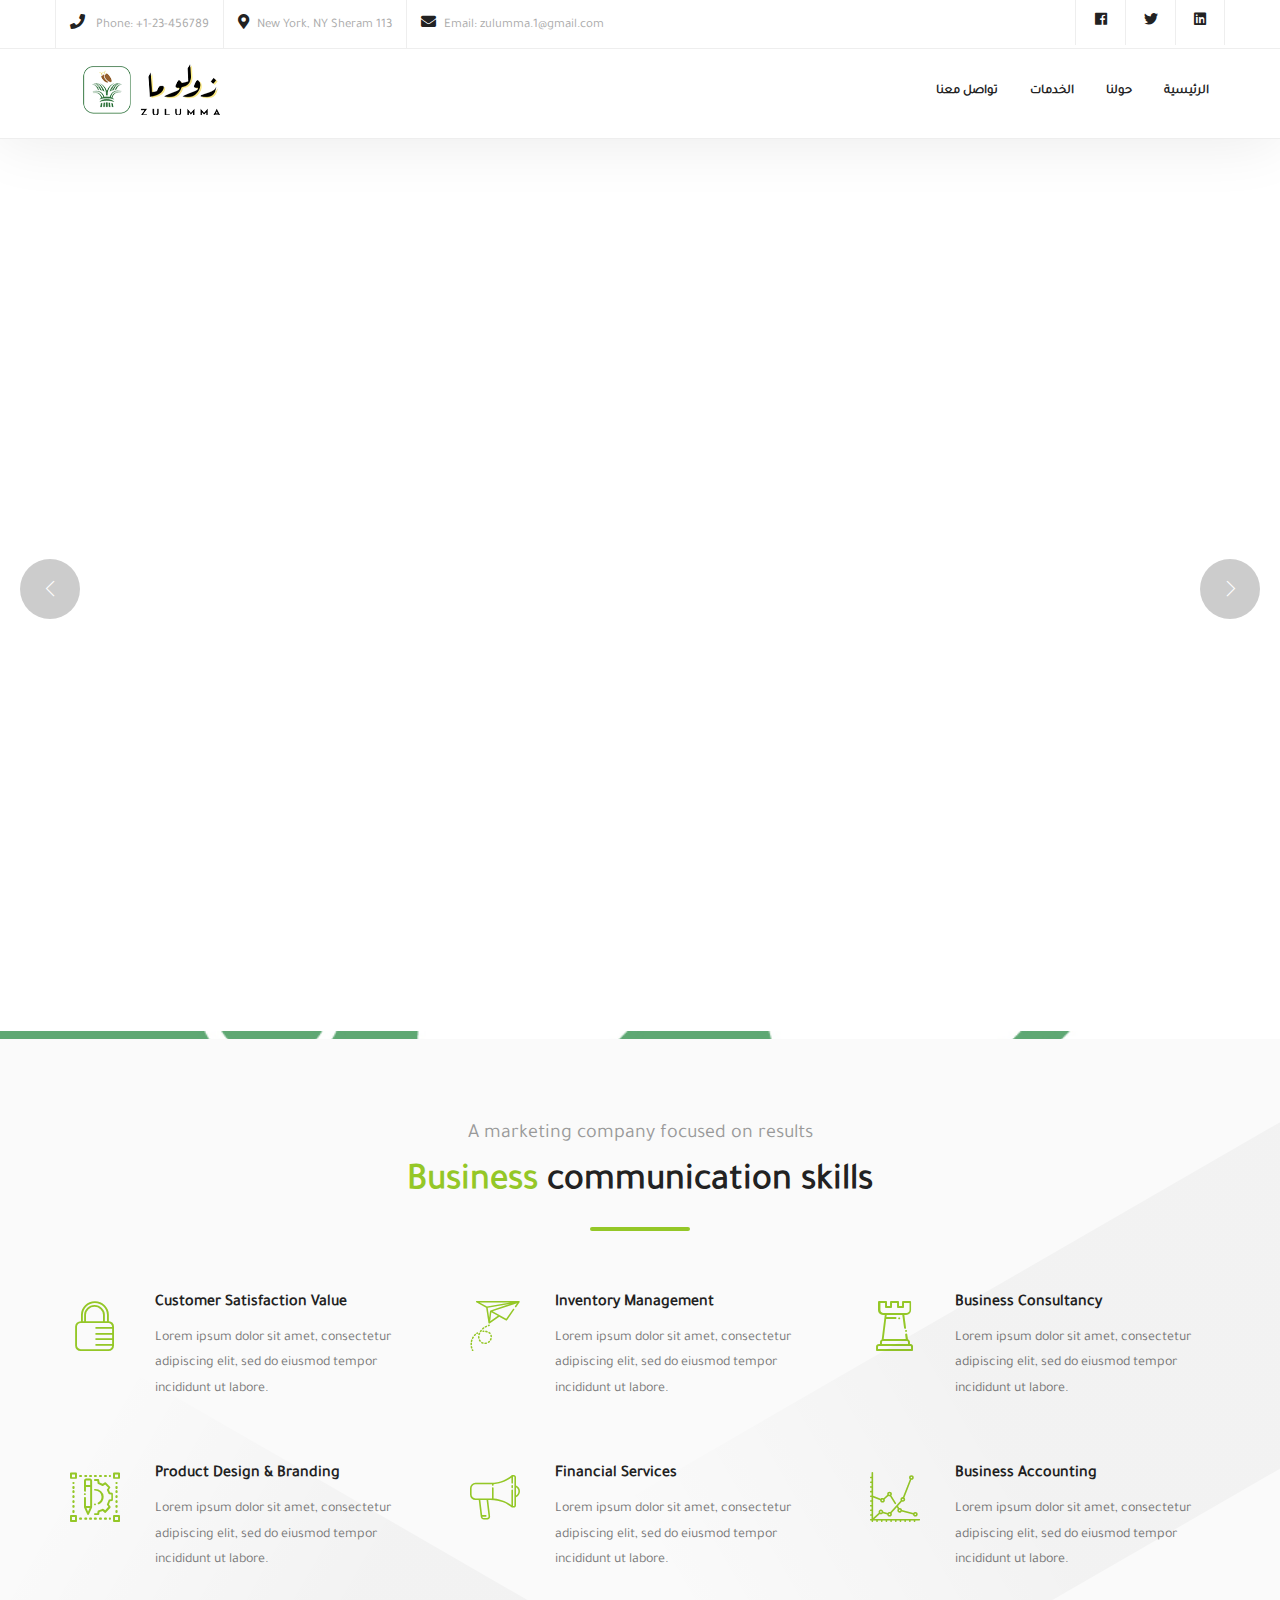
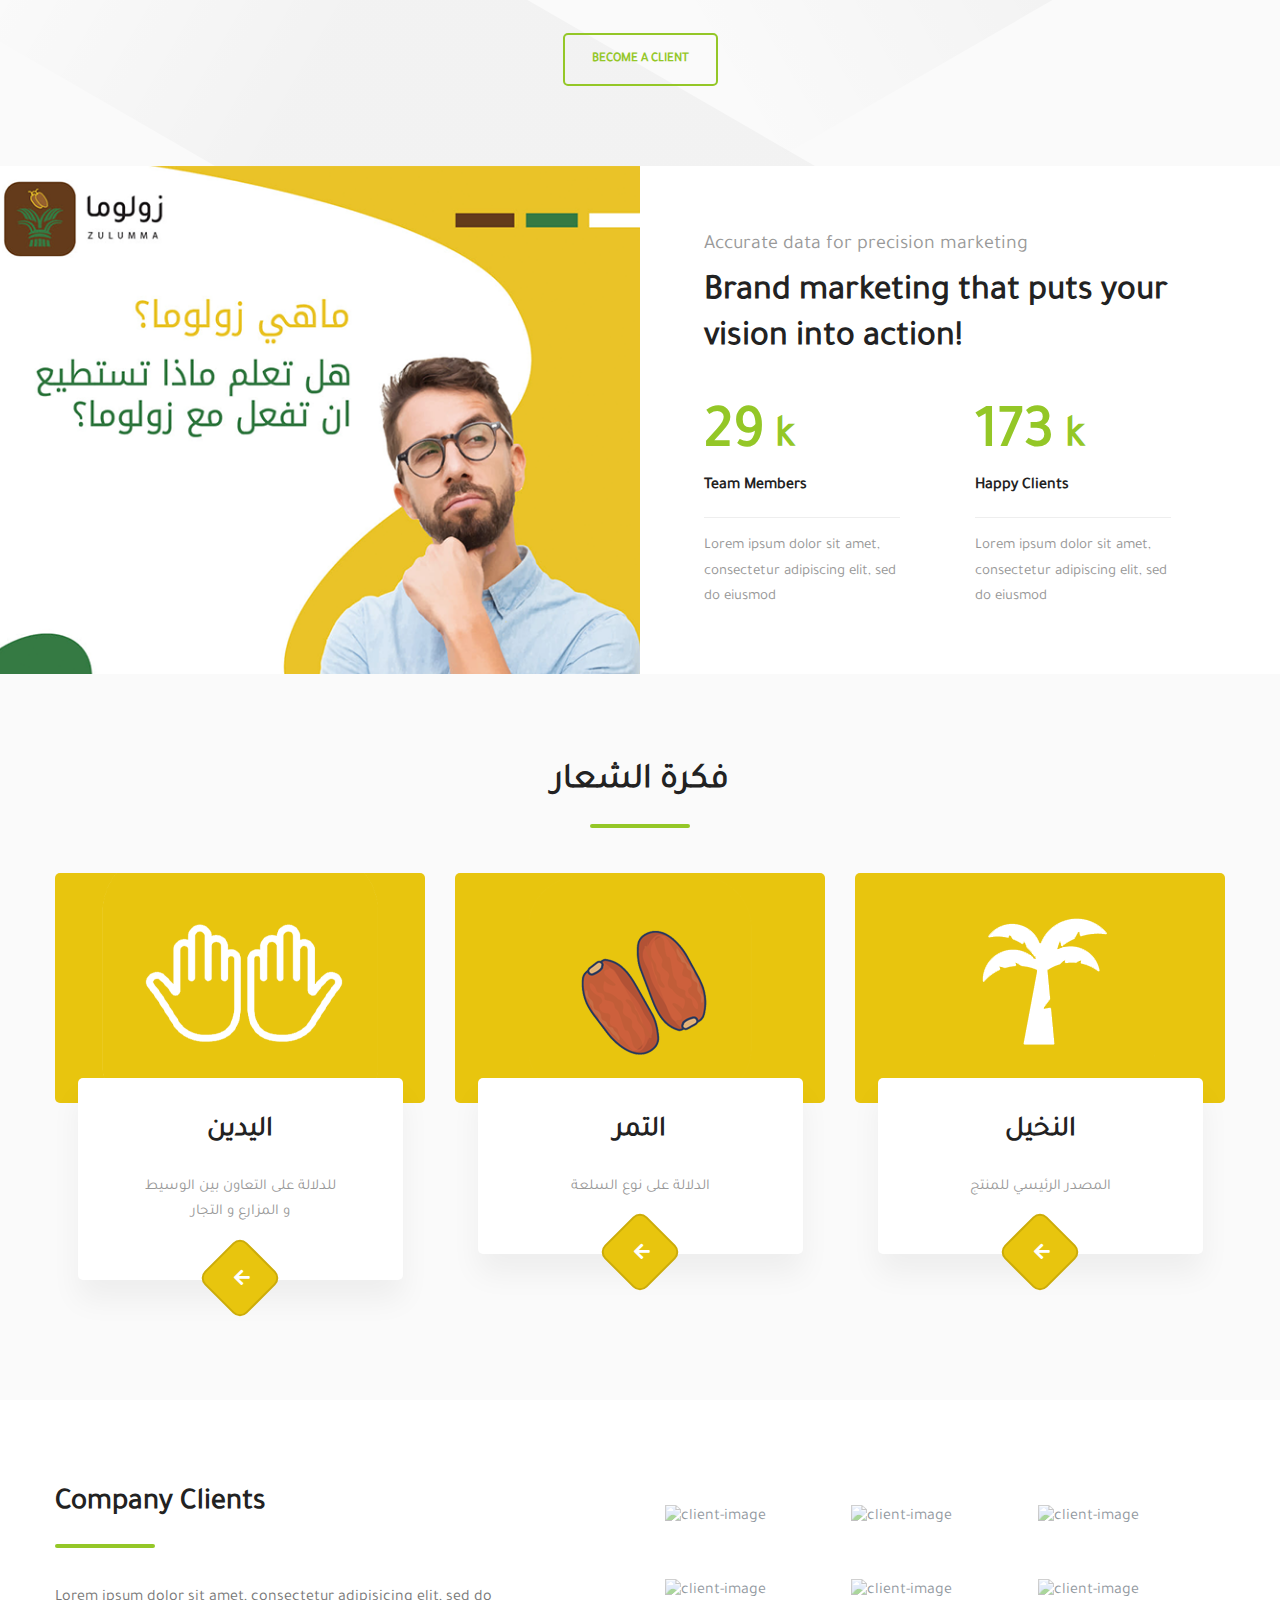
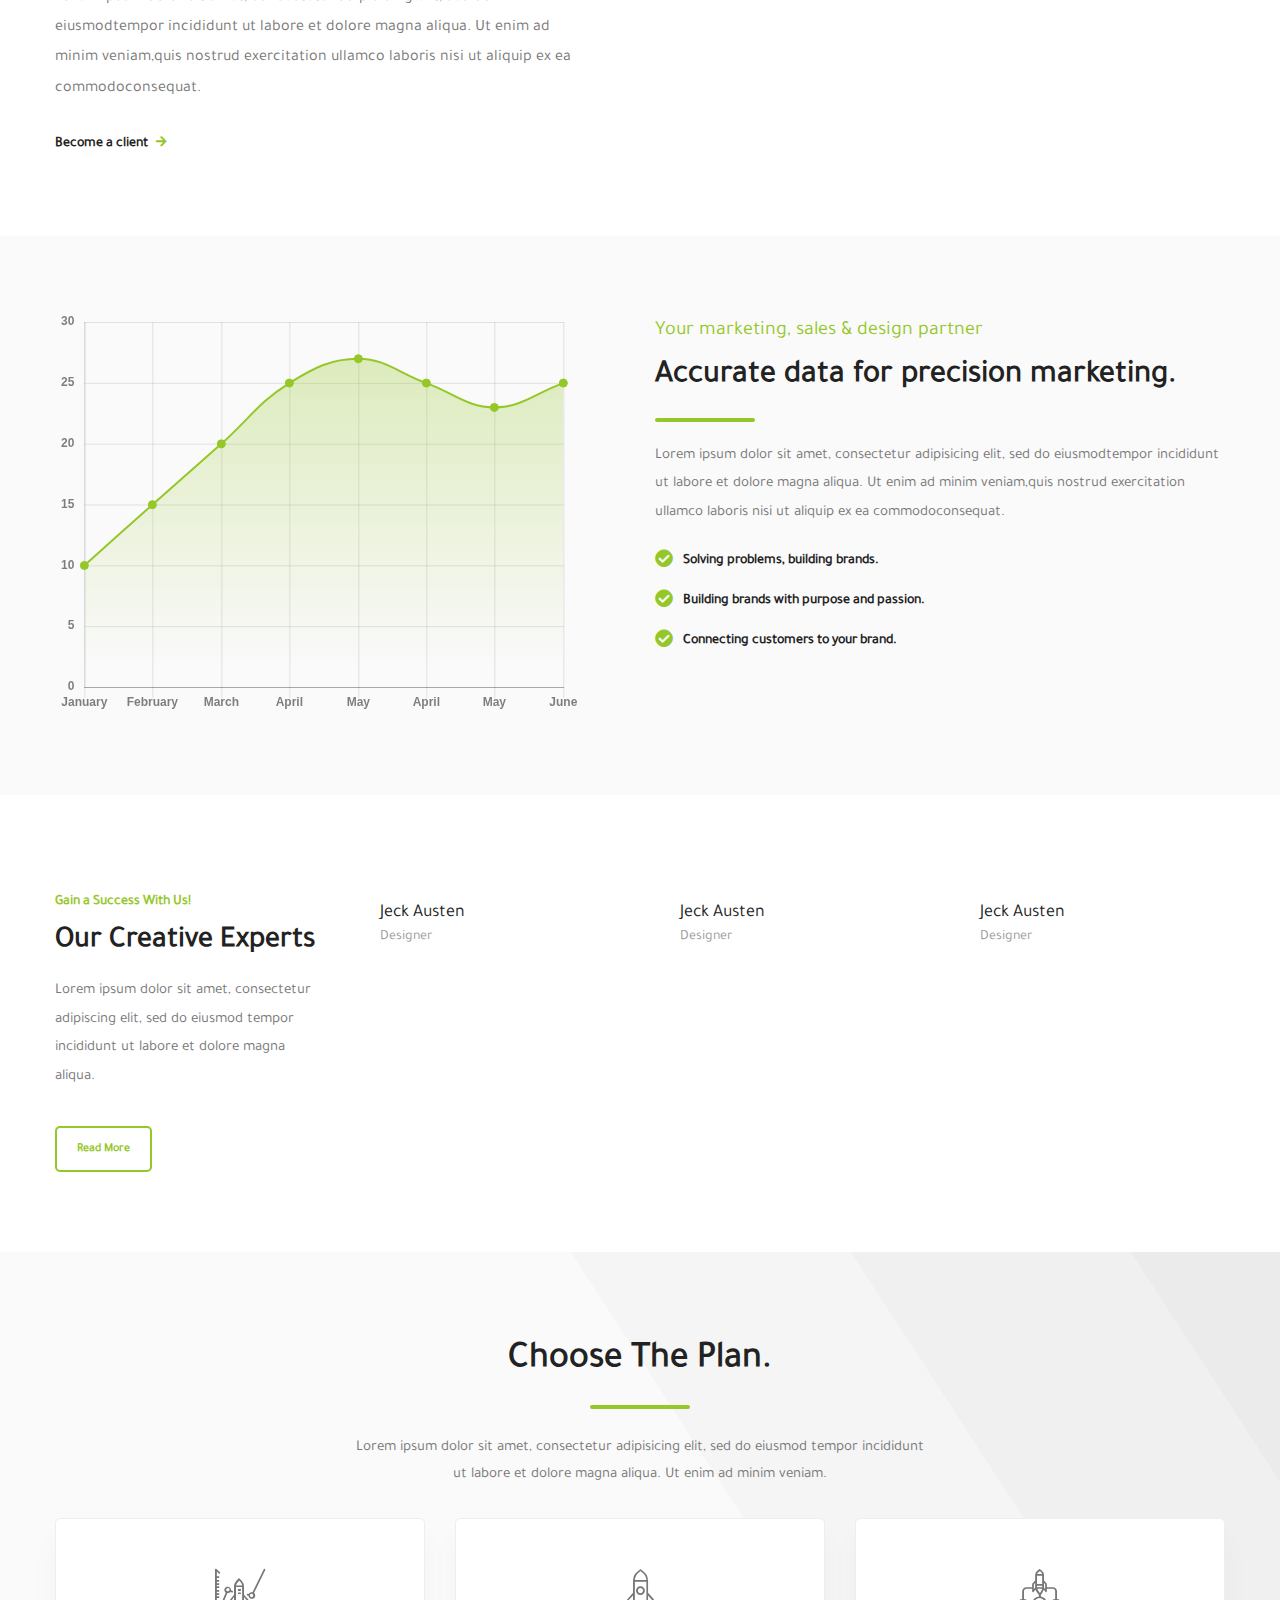
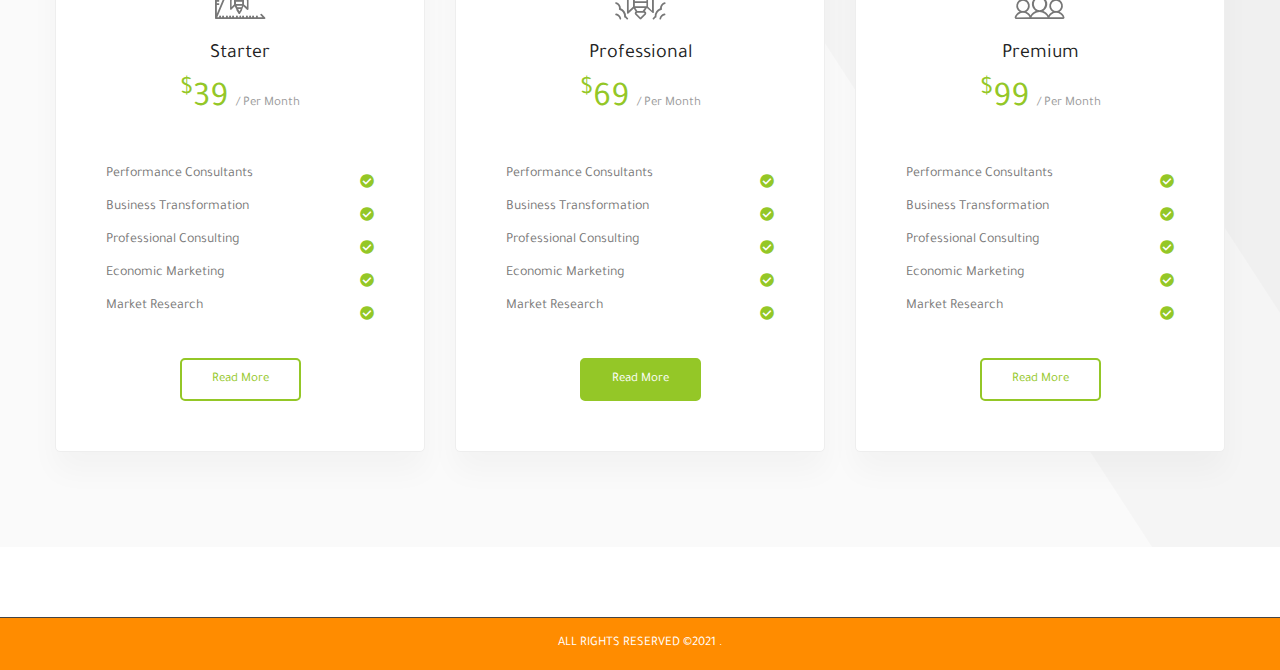
==== home-6.html @ 0ebe80af "zulumma website" ====
<!DOCTYPE html>
<html lang="zxx">
<head>
	<title>Zulumma | زولوما</title>
	<meta charset="UTF-8">
	<link rel="shortcut icon" href="img/logos/title1.png" />	
	<meta name="viewport" content="width=device-width, initial-scale=1, maximum-scale=1">

	<!-- Bootstrap CSS-->
	<link rel="stylesheet" type="text/css" href="css/bootstrap.min.css">

	<!-- Themify icons -->
	<link rel="stylesheet" type="text/css" href="css/themify-icons.css">
	
	<!-- Font-Awesome -->
	<link rel="stylesheet" type="text/css" href="css/fontawesome-all.css">  

	<!-- Icomoon -->
	<link rel="stylesheet" type="text/css" href="css/icomoon.css">

	<!-- Plugins -->
	<link rel="stylesheet" type="text/css" href="css/plugins.css">

	<!-- Animate.css -->
	<link rel="stylesheet" href="css/animate.css">	

	<!-- Owl Carousel  -->
    <link rel="stylesheet" href="css/owl.carousel.css">

	<!-- Revolution Slider  -->
	<link rel="stylesheet" href="css/rev-settings.css">

	<!-- Main Styles -->
	<link rel="stylesheet" type="text/css" href="css/styles-4.css" id="main_styles">

	<style>
    
        @font-face {
          font-family: myFirstFont;
          src: url(Tajawal-Regular.ttf);
       }
       
       div , p , h1 , h2 , h3 , h4 , h5 , h6 , b ,a {
          font-family: myFirstFont;
       }
       </style>

</head>
<body>


<!-- Preloader Start-->
<div id="preloader">
	<div class="lds-ellipsis"><div></div><div></div><div></div><div></div></div>
</div>
<!-- Preloader End -->

<!-- Top-Bar START -->
<div id="top-bar" class="hidden-md-down">
    <div class="container">
        <div class="row">
            <div class="col-md-9 col-12">
                <ul class="top-bar-info">
                    <li><i class="fas fa-phone"></i> Phone:  +1-23-456789</li>
                    <li><i class="fas fa-map-marker-alt"></i>New York, NY Sheram 113</li>
                    <li><i class="fa fa-envelope"></i>Email: zulumma.1@gmail.com</li>
                </ul>
            </div>
            <div class="col-md-3 col-12">
                <ul class="social-icons hidden-sm">
                    <li><a href="#"><i class="fab fa-facebook"></i></a></li>
                    <li><a href="#"><i class="fab fa-twitter"></i></a></li>
                    <li><a href="#"><i class="fab fa-linkedin"></i></a></li>
                </ul>
            </div>
        </div>
    </div>
</div>
<!-- Top-Bar END -->

<!-- Navbar START -->
<header>
	<nav id="navigation4" class="container navigation">
		<div class="nav-header">
			<a class="nav-brand" href="index.html">
				<img src="img/logonav.png" class="main-logo" alt="logo" id="main_logo">
			</a>
			<div class="nav-toggle"></div>
		</div>
		<div class="nav-menus-wrapper">
			<ul class="nav-menu align-to-right">
				<li><a href="#">تواصل معنا</a>
					 
				</li>
				<li><a href="#">  الخدمات</a>
					 
				</li>
				<li><a href="#">حولنا</a>
							 
				</li>
				<li><a href="#">الرئيسية</a>
							 
				</li>
						 
					</ul>
				</li>
			</ul>
		</div>
	</nav>	
</header>	
<!-- Navbar END -->

<!-- Start revolution slider -->
<div class="rev_slider_wrapper bg-arrows">
    <div id="rev_slider" class="rev_slider fullscreenbanner">
        <ul>
            <!-- Slide 1 -->
            <li data-delay="5000" data-transition="slideoververtical" data-slotamount="7" data-masterspeed="2000" data-fsmasterspeed="1000">

                <!-- Main image-->
                <img src="img/coverzulumma1.png"  alt="" data-bgposition="center right" data-bgfit="cover" data-bgrepeat="no-repeat" class="rev-slidebg">

                <!-- Layer 1 -->
                <div class="slide-title tp-caption tp-resizeme text-left text-center-sm"
                     data-x="['left','left','center','center']" data-hoffset="['0','0','0','0']"
                     data-y="['middle','middle','middle','middle']" data-voffset="['-80','-80', '-150', '-350']"
                     data-fontsize="['60','55', '55', '125']"
                     data-fontweight="600"
                     data-lineheight="['70','65', '65', '135']"
                     data-width="['750','750','650']"
                     data-height="none"
                     data-whitespace="normal"
                     data-transform_idle="o:1;"
                     data-transform_in="x:[105%];z:0;rX:45deg;rY:0deg;rZ:90deg;sX:1;sY:1;skX:0;skY:0;s:2000;e:Power2.easeInOut;"
                     data-transform_out="y:[100%];s:1000;e:Power2.easeInOut;s:1000;e:Power2.easeInOut;"
                     data-mask_in="x:50px;y:0px;s:inherit;e:inherit;"
                     data-mask_out="x:inherit;y:inherit;s:inherit;e:inherit;"
                     data-frames='[{"delay":0,"speed":2000,"frame":"0","from":"y:[100%];z:0;rX:0deg;rY:0;rZ:0;sX:1;sY:1;skX:0;skY:0;opacity:0;","mask":"x:0px;y:[100%];s:inherit;e:inherit;","to":"o:1;","ease":"Power2.easeInOut"},{"delay":"wait","speed":300,"frame":"999","to":"auto:auto;","ease":"Power3.easeInOut"}]'
                     data-start="500"
                     data-color="#222"
                     data-splitin="chars"
                     data-splitout="none"
                     data-responsive_offset="on"
                     data-elementdelay="0.05"> 
                </div>

                <!-- Layer 2 -->
                <div class="slide-subtitle tp-caption tp-resizeme text-left text-center-sm"
                     data-x="['left','left','center','center']" data-hoffset="['0','0','0','0']"
                     data-y="['middle','middle','middle','middle']" data-voffset="['30','30', '15', '15']"
                     data-fontsize="['18', '18', '18', '18']"
                     data-fontweight="400"
                     data-lineheight="['30']"
                     data-width="['1200','1000','550']"
                     data-whitespace="nowrap"
                     data-transform_idle="o:1;"
                     data-transform_in="y:[100%];z:0;rX:0deg;rY:0;rZ:0;sX:1;sY:1;skX:0;skY:0;s:1200;e:Power1.easeInOut;"
                     data-transform_out="opacity:0;s:1000;s:1000;"
                     data-mask_in="x:0px;y:0px;s:inherit;e:inherit;"
                     data-start="1500"
                     data-color="#222"
                     data-splitin="none"
                     data-splitout="none">	
                </div>

                <!-- Layer 3 -->
                <!-- <div class="tp-caption rev-btn tp-resizeme slider-btn button-primary"
                     id="slide-1081-layer-130"
                     data-x="['left','left','center','center']" data-hoffset="['0','0','0','0']"
                     data-y="['middle','middle','middle','middle']" data-voffset="['110','110','110','30']"
                     data-fontsize="['13','13','13','13']"
                     data-fontweight="600"
                     data-lineheight="['50','50','50','50']"
                     data-width="['150','150','150','200']"
                     data-height="none"
                     data-whitespace="nowrap"
                     data-start="2500"
                     data-type="button"
                     data-actions='[{"event":"click","action":"scrollbelow","offset":"-70px","delay":"","speed":"2500","ease":"Power1.easeInOut"}]'
                     data-responsive_offset="on"
                     data-splitin="none"
                     data-splitout="none"
                     data-frames='[{"delay":1500,"speed":1000,"frame":"0","from":"y:50px;opacity:0;fb:10px;fbr:100;","to":"o:1;fb:0;fbr:100;","ease":"Power4.easeOut"},{"delay":"wait","speed":300,"frame":"999","to":"opacity:0;fb:0;fbr:100;","ease":"Power3.easeInOut"},{"frame":"hover","speed":"200","ease":"Linear.easeNone","to":"o:1;rX:0;rY:0;rZ:0;z:0;fb:0;fbr:110%;","style":"c:rgba(255,255,255,1);bs:solid;bw:0 0 0 0;"}]'
                     data-textAlign="['center','center','center','center']"
                     data-paddingtop="[0,0,0,0]"
                     data-paddingright="[0,0,0,0]"
                     data-paddingbottom="[0,0,0,0]"
                     data-paddingleft="[0,0,0,0]"
                     style="">Learn More
                </div> -->
            </li>

            <!-- Slide 2 -->
            <li data-delay="5000" data-transition="slideoververtical" data-slotamount="7" data-masterspeed="2000" data-fsmasterspeed="1000">

                <!-- Main image-->
                <!-- <img src="http://via.placeholder.com/1500x630"  alt="" data-bgposition="center right" data-bgfit="cover" data-bgrepeat="no-repeat" class="rev-slidebg"> -->

                <!-- Layer 1 -->
                <div class="slide-title tp-caption tp-resizeme text-left text-center-sm"
                     data-x="['left','left','center','center']" data-hoffset="['0','0','0','0']"
                     data-y="['middle','middle','middle','middle']" data-voffset="['-80','-80', '-150', '-350']"
                     data-fontsize="['60','55', '55', '125']"
                     data-fontweight="600"
                     data-lineheight="['70','65', '65', '135']"
                     data-width="['750','750','650']"
                     data-height="none"
                     data-whitespace="normal"
                     data-transform_idle="o:1;"
                     data-transform_in="x:[105%];z:0;rX:45deg;rY:0deg;rZ:90deg;sX:1;sY:1;skX:0;skY:0;s:2000;e:Power2.easeInOut;"
                     data-transform_out="y:[100%];s:1000;e:Power2.easeInOut;s:1000;e:Power2.easeInOut;"
                     data-mask_in="x:50px;y:0px;s:inherit;e:inherit;"
                     data-mask_out="x:inherit;y:inherit;s:inherit;e:inherit;"
                     data-frames='[{"delay":0,"speed":2000,"frame":"0","from":"y:[100%];z:0;rX:0deg;rY:0;rZ:0;sX:1;sY:1;skX:0;skY:0;opacity:0;","mask":"x:0px;y:[100%];s:inherit;e:inherit;","to":"o:1;","ease":"Power2.easeInOut"},{"delay":"wait","speed":300,"frame":"999","to":"auto:auto;","ease":"Power3.easeInOut"}]'
                     data-start="500"
                     data-color="#fff"
                     data-splitin="chars"
                     data-splitout="none"
                     data-responsive_offset="on"
                     data-elementdelay="0.05">Accurate data for precision marketing
                </div>

                <!-- Layer 2 -->
                <div class="slide-subtitle tp-caption tp-resizeme text-left text-center-sm"
                     data-x="['left','left','center','center']" data-hoffset="['0','0','0','0']"
                     data-y="['middle','middle','middle','middle']" data-voffset="['30','30', '15', '15']"
                     data-fontsize="['18', '18', '18', '18']"
                     data-fontweight="300"
                     data-lineheight="['30']"
                     data-width="['1200','1000','550']"
                     data-whitespace="nowrap"
                     data-transform_idle="o:1;"
                     data-transform_in="y:[100%];z:0;rX:0deg;rY:0;rZ:0;sX:1;sY:1;skX:0;skY:0;s:1200;e:Power1.easeInOut;"
                     data-transform_out="opacity:0;s:1000;s:1000;"
                     data-mask_in="x:0px;y:0px;s:inherit;e:inherit;"
                     data-start="1500"
                     data-color="#fff"
                     data-splitin="none"
                     data-splitout="none">
                </div>

                <!-- Layer 3 -->
                <div class="tp-caption rev-btn tp-resizeme slider-btn button-primary"
                     id="slide-1081-layer-13"
                     data-x="['left','left','center','center']" data-hoffset="['0','0','0','0']"
                     data-y="['middle','middle','middle','middle']" data-voffset="['110','110','110','30']"
                     data-fontsize="['13','13','13','13']"
                     data-fontweight="600"
                     data-lineheight="['50','50','50','50']"
                     data-width="['150','150','150','200']"
                     data-height="none"
                     data-whitespace="nowrap"
                     data-start="2500"
                     data-type="button"
                     data-actions='[{"event":"click","action":"scrollbelow","offset":"-70px","delay":"","speed":"2500","ease":"Power1.easeInOut"}]'
                     data-responsive_offset="on"
                     data-splitin="none"
                     data-splitout="none"
                     data-frames='[{"delay":1500,"speed":1000,"frame":"0","from":"y:50px;opacity:0;fb:10px;fbr:100;","to":"o:1;fb:0;fbr:100;","ease":"Power4.easeOut"},{"delay":"wait","speed":300,"frame":"999","to":"opacity:0;fb:0;fbr:100;","ease":"Power3.easeInOut"},{"frame":"hover","speed":"200","ease":"Linear.easeNone","to":"o:1;rX:0;rY:0;rZ:0;z:0;fb:0;fbr:110%;","style":"c:rgba(255,255,255,1);bs:solid;bw:0 0 0 0;"}]'
                     data-textAlign="['center','center','center','center']"
                     data-paddingtop="[0,0,0,0]"
                     data-paddingright="[0,0,0,0]"
                     data-paddingbottom="[0,0,0,0]"
                     data-paddingleft="[0,0,0,0]"
                     style="">Learn More
                </div>
            </li>
        </ul>
    </div>
</div>
<!-- End revolution slider -->

<!--Features Section START-->
<div class="section-block grey-bg background-shape-3">
	<div class="container">
		<div class="section-heading text-center">
			<small class="grey-color font-size-20 font-weight-normal">A marketing company focused on results</small>
			<h3 class="semi-bold"><span class="primary-color">Business</span> communication skills</h3>
			<div class="section-heading-line line-thin"></div>
		</div>
		<div class="row mt-30">
			<div class="col-lg-4 col-md-6 col-sm-6 col-12">
				<div class="features-box">
					<div class="features-box-icon">
						<i class="icon-locked-combination-padlock-stroke"></i>
					</div>
					<div class="features-box-content">
						<h3>Customer Satisfaction Value</h3>
						<p>Lorem ipsum dolor sit amet, consectetur adipiscing elit, sed do eiusmod tempor incididunt ut labore.</p>
					</div>
				</div>
			</div>
			<div class="col-lg-4 col-md-6 col-sm-6 col-12">
				<div class="features-box">
					<div class="features-box-icon">
						<i class="icon-mail-1"></i>
					</div>
					<div class="features-box-content">
						<h3>Inventory Management</h3>
						<p>Lorem ipsum dolor sit amet, consectetur adipiscing elit, sed do eiusmod tempor incididunt ut labore.</p>
					</div>
				</div>
			</div>
			<div class="col-lg-4 col-md-6 col-sm-6 col-12">
				<div class="features-box">
					<div class="features-box-icon">
						<i class="icon-chess"></i>
					</div>
					<div class="features-box-content">
						<h3>Business Consultancy</h3>
						<p>Lorem ipsum dolor sit amet, consectetur adipiscing elit, sed do eiusmod tempor incididunt ut labore.</p>
					</div>
				</div>
			</div>
			<div class="col-lg-4 col-md-6 col-sm-6 col-12">
				<div class="features-box">
					<div class="features-box-icon">
						<i class="icon-setting"></i>
					</div>
					<div class="features-box-content">
						<h3>Product Design & Branding</h3>
						<p>Lorem ipsum dolor sit amet, consectetur adipiscing elit, sed do eiusmod tempor incididunt ut labore.</p>
					</div>
				</div>
			</div>
			<div class="col-lg-4 col-md-6 col-sm-6 col-12">
				<div class="features-box">
					<div class="features-box-icon">
						<i class="icon-megaphone"></i>
					</div>
					<div class="features-box-content">
						<h3>Financial Services</h3>
						<p>Lorem ipsum dolor sit amet, consectetur adipiscing elit, sed do eiusmod tempor incididunt ut labore.</p>
					</div>
				</div>
			</div>
			<div class="col-lg-4 col-md-6 col-sm-6 col-12">
				<div class="features-box">
					<div class="features-box-icon">
						<i class="icon-graph-3"></i>
					</div>
					<div class="features-box-content">
						<h3>Business Accounting</h3>
						<p>Lorem ipsum dolor sit amet, consectetur adipiscing elit, sed do eiusmod tempor incididunt ut labore.</p>
					</div>
				</div>
			</div>
		</div>
		<div class="text-center mt-30">
			<a href="#" class="button-primary-bordered button-md text-uppercase">Become a client</a>
		</div>
	</div>
</div>
<!--Features Section END-->

<!--Countups Section START-->
<div class="container-fluid pl-0 pr-0">
	<div class="row no-gutters">
		<div class="col-md-6 col-sm-12 col-12">
			<div class="full-background min-350" style="background-image: url(img/pic1.png);">
			</div>
		</div>
		<div class="col-md-6 col-sm-12 col-12">
			<div class="padding-10-perc">
				<div class="section-heading text-left">
					<small class="grey-color font-size-20 font-weight-normal">Accurate data for precision marketing</small>
					<h4 class="semi-bold font-size-35">Brand marketing that puts your vision into action!</h4>
				</div>
				<div class="row mt-45">
					<div class="col-sm-5 col-12">
						<div class="countup-box-2">
							<h3 class="countup semi-bold">29</h3><span class="semi-bold"> k</span>
							<h4>Team Members</h4>
							<p>Lorem ipsum dolor sit amet, consectetur adipiscing elit, sed do eiusmod</p>
						</div>
					</div>
					<div class="col-sm-5 col-12 offset-sm-1">
						<div class="countup-box-2">
							<h3 class="countup semi-bold">173</h3><span class="semi-bold"> k</span>
							<h4>Happy Clients</h4>
							<p>Lorem ipsum dolor sit amet, consectetur adipiscing elit, sed do eiusmod</p>
						</div>
					</div>
				</div>
			</div>
		</div>
	</div>
</div>
<!--Countups Section END-->

<!-- Services Section START -->
<div class="section-block grey-bg">
	<div class="container">
		<div class="section-heading text-center">
			<h3 class="semi-bold font-size-35">فكرة الشعار</h3>
			<div class="section-heading-line line-thin"></div>
			<!-- <p>Lorem ipsum dolor sit amet, consectetur adipisicing elit, sed do eiusmod tempor incididunt<br>ut labore et dolore magna aliqua. Ut enim ad minim veniam.</p> -->
		</div>
		<div class="row mt-30">
			<div class="col-md-4 col-sm-12 col-12">
				<div class="service-block">
					<img src="img/ID3.png" alt="img">
					<div class="service-block-content">
						<h3>اليدين</h3>
					</br>
						<p>للدلالة على التعاون بين الوسيط  <br>و المزارع و التجار</p>
						<a href="#" class="service-block-content-button"><i class="fas fa-arrow-left"></i></a>
					</div>
				</div>
			</div>
			<div class="col-md-4 col-sm-12 col-12">
				<div class="service-block">
					<img src="img/ID2.png" alt="img">
					<div class="service-block-content">
						<h3>التمر</h3> 
					</br>
						<p>الدلالة على نوع السلعة</p>
						<a href="#" class="service-block-content-button"><i class="fas fa-arrow-left"></i></a>
					</div>
				</div>
			</div>
			<div class="col-md-4 col-sm-12 col-12">
				<div class="service-block">
					<img src="img/ID1.png" alt="img">
					<div class="service-block-content">
						<h3> النخيل</h3>
					</br>
						<p>المصدر الرئيسي للمنتج</p>
						<a href="#" class="service-block-content-button"><i class="fas fa-arrow-left"></i></a>
					</div>
				</div>
			</div>
		</div>
	</div>
</div>
<!-- Services Section END -->

<!-- Clients START -->
<div class="section-block">
	<div class="container">
		<div class="row">
			<div class="col-md-6 col-sm-6 col-12">
				<div class="pr-45-md">
					<div class="section-heading text-left">
						<h3 class="semi-bold font-size-30">Company Clients</h3>
						<div class="section-heading-line line-thin"></div>
					</div>
					<div class="text-content-big mt-25">
						<p>Lorem ipsum dolor sit amet, consectetur adipisicing elit, sed do eiusmodtempor incididunt ut labore et dolore magna aliqua. Ut enim ad minim veniam,quis nostrud exercitation ullamco laboris nisi ut aliquip ex ea commodoconsequat.</p>
					</div>
					<a href="#" class="button-simple mt-15">Become a client <i class="fa fa-arrow-right primary-color"></i></a>
				</div>
			</div>
			<div class="col-md-6 col-sm-6 col-12">
				<div class="clients-grid">
					<img src="http://via.placeholder.com/165x80" alt="client-image">
					<img src="http://via.placeholder.com/165x80" alt="client-image">
					<img src="http://via.placeholder.com/165x80" alt="client-image">
					<img src="http://via.placeholder.com/165x80" alt="client-image">
					<img src="http://via.placeholder.com/165x80" alt="client-image">
					<img src="http://via.placeholder.com/165x80" alt="client-image">
				</div>
			</div>
		</div>
	</div>
</div>
<!-- Clients END -->

<!--Chart Section START-->
<div class="section-block grey-bg">
	<div class="container">
		<div class="row">
			<div class="col-md-6 col-sm-6 col-12">
				<div class="pr-45-md">
					<canvas class="chartjs mt-30-xs" id="chart-2" height="270px"></canvas>
				</div>
			</div>
			<div class="col-md-6 col-sm-6 col-12">
				<div class="section-heading text-left">
					<small class="primary-color font-size-20 font-weight-normal">Your marketing, sales & design partner</small>
					<h3 class="semi-bold font-size-32">Accurate data for precision marketing.</h3>
					<div class="section-heading-line line-thin"></div>
				</div>
				<div class="text-content">
					<p>Lorem ipsum dolor sit amet, consectetur adipisicing elit, sed do eiusmodtempor incididunt ut labore et dolore magna aliqua. Ut enim ad minim veniam,quis nostrud exercitation ullamco laboris nisi ut aliquip ex ea commodoconsequat.</p>
				</div>
				<ul class="primary-list mt-20">
					<li><i class="fas fa-check-circle"></i>Solving problems, building brands.</li>
					<li><i class="fas fa-check-circle"></i>Building brands with purpose and passion.</li>
					<li><i class="fas fa-check-circle"></i>Connecting customers to your brand.</li>
				</ul>
			</div>
		</div>
	</div>
</div>
<!--Chart Section END-->

<!--Team Section START-->
<div class="section-block">
	<div class="container">
		<div class="row">
			<div class="col-md-3 col-sm-6 col-12">
				<div class="section-heading text-left mt-15">
					<small class="uppercase">Gain a Success With Us!</small>
					<h4 class="semi-bold">Our Creative Experts</h4>
				</div>
				<div class="text-content mt-15">
					<p>Lorem ipsum dolor sit amet, consectetur adipiscing elit, sed do eiusmod tempor incididunt ut labore et dolore magna aliqua.</p>
				</div>
				<a href="#" class="button-sm button-primary-bordered mt-20">Read More</a>
			</div>

			<div class="col-md-3 col-sm-6 col-12">
				<div class="team-box-2">
					<img src="http://via.placeholder.com/270x350" alt="">
					<div class="team-box-2-info">
						<h4>Jeck Austen</h4>
						<h6>Designer</h6>
						<ul class="team-box-2-icon">
							<li><a href="#"><i class="fab fa-facebook-f"></i></a></li>
							<li><a href="#"><i class="fab fa-twitter"></i></a></li>
							<li><a href="#"><i class="fab fa-instagram"></i></a></li>
							<li><a href="#"><i class="fab fa-skype"></i></a></li>
						</ul>
					</div>
				</div>
			</div>

			<div class="col-md-3 col-sm-6 col-12">
				<div class="team-box-2">
					<img src="http://via.placeholder.com/270x350" alt="">
					<div class="team-box-2-info">
						<h4>Jeck Austen</h4>
						<h6>Designer</h6>
						<ul class="team-box-2-icon">
							<li><a href="#"><i class="fab fa-facebook-f"></i></a></li>
							<li><a href="#"><i class="fab fa-twitter"></i></a></li>
							<li><a href="#"><i class="fab fa-instagram"></i></a></li>
							<li><a href="#"><i class="fab fa-skype"></i></a></li>
						</ul>
					</div>
				</div>
			</div>

			<div class="col-md-3 col-sm-6 col-12">
				<div class="team-box-2">
					<img src="http://via.placeholder.com/270x350" alt="">
					<div class="team-box-2-info">
						<h4>Jeck Austen</h4>
						<h6>Designer</h6>
						<ul class="team-box-2-icon">
							<li><a href="#"><i class="fab fa-facebook-f"></i></a></li>
							<li><a href="#"><i class="fab fa-twitter"></i></a></li>
							<li><a href="#"><i class="fab fa-instagram"></i></a></li>
							<li><a href="#"><i class="fab fa-skype"></i></a></li>
						</ul>
					</div>
				</div>
			</div>
		</div>
	</div>
</div>
<!--Team Section END-->

<!-- Pricing START-->
<div class="section-block grey-bg">
	<div class="background-shape bs-right"></div>
	<div class="container">
		<div class="section-heading text-center">
			<h3 class="semi-bold">Choose The Plan.</h3>
			<div class="section-heading-line line-thin"></div>
			<p>Lorem ipsum dolor sit amet, consectetur adipisicing elit, sed do eiusmod tempor incididunt<br>ut labore et dolore magna aliqua. Ut enim ad minim veniam.</p>
		</div>

		<div class="row mt-30">
			<div class="col-md-4 col-sm-4 col-12">
				<div class="pricing-box clearfix">
					<div class="pricing-box-icon">
						<i class="icon-startup-5"></i>
					</div>
					<h4>Starter</h4>
					<h2><sup>$</sup>39 <span>/ Per Month</span></h2>
					<ul>
						<li> Performance Consultants <i class="fas fa-check-circle"></i></li>
						<li> Business Transformation <i class="fas fa-check-circle"></i></li>
						<li> Professional Consulting <i class="fas fa-check-circle"></i></li>
						<li> Economic Marketing <i class="fas fa-check-circle"></i></li>
						<li> Market Research <i class="fas fa-check-circle"></i></li>
					</ul>
					<div class="pricing-box-button">
						<a href="#">Read More</a>
					</div>
				</div>
			</div>
			<div class="col-md-4 col-sm-4 col-12">
				<div class="pricing-box clearfix">
					<div class="pricing-box-icon">
						<i class="icon-startup-1"></i>
					</div>
					<h4>Professional</h4>
					<h2><sup>$</sup>69 <span>/ Per Month</span></h2>
					<ul>
						<li> Performance Consultants <i class="fas fa-check-circle"></i></li>
						<li> Business Transformation <i class="fas fa-check-circle"></i></li>
						<li> Professional Consulting <i class="fas fa-check-circle"></i></li>
						<li> Economic Marketing <i class="fas fa-check-circle"></i></li>
						<li> Market Research <i class="fas fa-check-circle"></i></li>
					</ul>
					<div class="pricing-box-button pricing-box-button-active">
						<a href="#">Read More</a>
					</div>
				</div>
			</div>
			<div class="col-md-4 col-sm-4 col-12">
				<div class="pricing-box clearfix">
					<div class="pricing-box-icon">
						<i class="icon-startup"></i>
					</div>
					<h4>Premium</h4>
					<h2><sup>$</sup>99 <span>/ Per Month</span></h2>
					<ul>
						<li> Performance Consultants <i class="fas fa-check-circle"></i></li>
						<li> Business Transformation <i class="fas fa-check-circle"></i></li>
						<li> Professional Consulting <i class="fas fa-check-circle"></i></li>
						<li> Economic Marketing <i class="fas fa-check-circle"></i></li>
						<li> Market Research <i class="fas fa-check-circle"></i></li>
					</ul>
					<div class="pricing-box-button">
						<a href="#">Read More</a>
					</div>
				</div>
			</div>
		</div>
	</div>
</div>
<!-- Pricing END -->
 

<!--Footer START-->
<footer>
    <!-- <div class="footer-1">
        <div class="container">
            <div class="row">
                <div class="col-md-4 col-sm-6 col-12">
                      
                </div>
                 
                <div class="col-md-4 col-sm-6 col-12">
					<a href="#"><img id="footer_logo" src="img/logofooter.png" alt="logo"></a>

                </div>
                <div class="col-md-4 col-sm-6 col-12">
                    
                </div>
            </div> -->
            <div class="footer-1-bar" style="background: darkorange;">
                <p style="text-align: center;"> ALL RIGHTS RESERVED ©2021 .</p>
            </div>
        </div>
    </div>
</footer>
<!--Footer END-->


<!-- Scroll to top button Start -->
<a href="#" class="scroll-to-top"><i class="fas fa-chevron-up"></i></a>	
<!-- Scroll to top button End -->



<!-- Jquery -->
<script src="js/jquery.min.js"></script>

<!-- Plugins JS-->
<script src="js/plugins.js"></script>

<!-- Chart JS -->
<script src="js/Chart.bundle.js"></script>
<script src="js/utils.js"></script>

<!-- Navbar JS -->
<script src="js/navigation.js"></script>
<script src="js/navigation.fixed.js"></script>

<!-- Revolution Slider -->
<script src="js/rev-slider/jquery.themepunch.tools.min.js"></script>
<script src="js/rev-slider/jquery.themepunch.revolution.min.js"></script>

<script src="js/rev-slider/revolution.extension.actions.min.js"></script>
<script src="js/rev-slider/revolution.extension.carousel.min.js"></script>
<script src="js/rev-slider/revolution.extension.kenburn.min.js"></script>
<script src="js/rev-slider/revolution.extension.layeranimation.min.js"></script>
<script src="js/rev-slider/revolution.extension.migration.min.js"></script>
<script src="js/rev-slider/revolution.extension.parallax.min.js"></script>
<script src="js/rev-slider/revolution.extension.navigation.min.js"></script>
<script src="js/rev-slider/revolution.extension.slideanims.min.js"></script>
<script src="js/rev-slider/revolution.extension.video.min.js"></script>

<!-- Google Map -->
<script src="js/map.js"></script>

<!-- Main JS -->
<script src="js/main.js"></script>

</body>
</html>
---- css/themify-icons.css ----
@font-face {
	font-family: 'themify';
	src:url('../webfonts/themify.eot?-fvbane');
	src:url('../webfonts/themify.eot?#iefix-fvbane') format('embedded-opentype'),
		url('../webfonts/themify.woff?-fvbane') format('woff'),
		url('../webfonts/themify.ttf?-fvbane') format('truetype'),
		url('../webfonts/themify.svg?-fvbane#themify') format('svg');
	font-weight: normal;
	font-style: normal;
}

[class^="ti-"], [class*=" ti-"] {
	font-family: 'themify';
	speak: none;
	font-style: normal;
	font-weight: normal;
	font-variant: normal;
	text-transform: none;
	line-height: 1;

	/* Better Font Rendering =========== */
	-webkit-font-smoothing: antialiased;
	-moz-osx-font-smoothing: grayscale;
}

.ti-wand:before {
	content: "\e600";
}
.ti-volume:before {
	content: "\e601";
}
.ti-user:before {
	content: "\e602";
}
.ti-unlock:before {
	content: "\e603";
}
.ti-unlink:before {
	content: "\e604";
}
.ti-trash:before {
	content: "\e605";
}
.ti-thought:before {
	content: "\e606";
}
.ti-target:before {
	content: "\e607";
}
.ti-tag:before {
	content: "\e608";
}
.ti-tablet:before {
	content: "\e609";
}
.ti-star:before {
	content: "\e60a";
}
.ti-spray:before {
	content: "\e60b";
}
.ti-signal:before {
	content: "\e60c";
}
.ti-shopping-cart:before {
	content: "\e60d";
}
.ti-shopping-cart-full:before {
	content: "\e60e";
}
.ti-settings:before {
	content: "\e60f";
}
.ti-search:before {
	content: "\e610";
}
.ti-zoom-in:before {
	content: "\e611";
}
.ti-zoom-out:before {
	content: "\e612";
}
.ti-cut:before {
	content: "\e613";
}
.ti-ruler:before {
	content: "\e614";
}
.ti-ruler-pencil:before {
	content: "\e615";
}
.ti-ruler-alt:before {
	content: "\e616";
}
.ti-bookmark:before {
	content: "\e617";
}
.ti-bookmark-alt:before {
	content: "\e618";
}
.ti-reload:before {
	content: "\e619";
}
.ti-plus:before {
	content: "\e61a";
}
.ti-pin:before {
	content: "\e61b";
}
.ti-pencil:before {
	content: "\e61c";
}
.ti-pencil-alt:before {
	content: "\e61d";
}
.ti-paint-roller:before {
	content: "\e61e";
}
.ti-paint-bucket:before {
	content: "\e61f";
}
.ti-na:before {
	content: "\e620";
}
.ti-mobile:before {
	content: "\e621";
}
.ti-minus:before {
	content: "\e622";
}
.ti-medall:before {
	content: "\e623";
}
.ti-medall-alt:before {
	content: "\e624";
}
.ti-marker:before {
	content: "\e625";
}
.ti-marker-alt:before {
	content: "\e626";
}
.ti-arrow-up:before {
	content: "\e627";
}
.ti-arrow-right:before {
	content: "\e628";
}
.ti-arrow-left:before {
	content: "\e629";
}
.ti-arrow-down:before {
	content: "\e62a";
}
.ti-lock:before {
	content: "\e62b";
}
.ti-location-arrow:before {
	content: "\e62c";
}
.ti-link:before {
	content: "\e62d";
}
.ti-layout:before {
	content: "\e62e";
}
.ti-layers:before {
	content: "\e62f";
}
.ti-layers-alt:before {
	content: "\e630";
}
.ti-key:before {
	content: "\e631";
}
.ti-import:before {
	content: "\e632";
}
.ti-image:before {
	content: "\e633";
}
.ti-heart:before {
	content: "\e634";
}
.ti-heart-broken:before {
	content: "\e635";
}
.ti-hand-stop:before {
	content: "\e636";
}
.ti-hand-open:before {
	content: "\e637";
}
.ti-hand-drag:before {
	content: "\e638";
}
.ti-folder:before {
	content: "\e639";
}
.ti-flag:before {
	content: "\e63a";
}
.ti-flag-alt:before {
	content: "\e63b";
}
.ti-flag-alt-2:before {
	content: "\e63c";
}
.ti-eye:before {
	content: "\e63d";
}
.ti-export:before {
	content: "\e63e";
}
.ti-exchange-vertical:before {
	content: "\e63f";
}
.ti-desktop:before {
	content: "\e640";
}
.ti-cup:before {
	content: "\e641";
}
.ti-crown:before {
	content: "\e642";
}
.ti-comments:before {
	content: "\e643";
}
.ti-comment:before {
	content: "\e644";
}
.ti-comment-alt:before {
	content: "\e645";
}
.ti-close:before {
	content: "\e646";
}
.ti-clip:before {
	content: "\e647";
}
.ti-angle-up:before {
	content: "\e648";
}
.ti-angle-right:before {
	content: "\e649";
}
.ti-angle-left:before {
	content: "\e64a";
}
.ti-angle-down:before {
	content: "\e64b";
}
.ti-check:before {
	content: "\e64c";
}
.ti-check-box:before {
	content: "\e64d";
}
.ti-camera:before {
	content: "\e64e";
}
.ti-announcement:before {
	content: "\e64f";
}
.ti-brush:before {
	content: "\e650";
}
.ti-briefcase:before {
	content: "\e651";
}
.ti-bolt:before {
	content: "\e652";
}
.ti-bolt-alt:before {
	content: "\e653";
}
.ti-blackboard:before {
	content: "\e654";
}
.ti-bag:before {
	content: "\e655";
}
.ti-move:before {
	content: "\e656";
}
.ti-arrows-vertical:before {
	content: "\e657";
}
.ti-arrows-horizontal:before {
	content: "\e658";
}
.ti-fullscreen:before {
	content: "\e659";
}
.ti-arrow-top-right:before {
	content: "\e65a";
}
.ti-arrow-top-left:before {
	content: "\e65b";
}
.ti-arrow-circle-up:before {
	content: "\e65c";
}
.ti-arrow-circle-right:before {
	content: "\e65d";
}
.ti-arrow-circle-left:before {
	content: "\e65e";
}
.ti-arrow-circle-down:before {
	content: "\e65f";
}
.ti-angle-double-up:before {
	content: "\e660";
}
.ti-angle-double-right:before {
	content: "\e661";
}
.ti-angle-double-left:before {
	content: "\e662";
}
.ti-angle-double-down:before {
	content: "\e663";
}
.ti-zip:before {
	content: "\e664";
}
.ti-world:before {
	content: "\e665";
}
.ti-wheelchair:before {
	content: "\e666";
}
.ti-view-list:before {
	content: "\e667";
}
.ti-view-list-alt:before {
	content: "\e668";
}
.ti-view-grid:before {
	content: "\e669";
}
.ti-uppercase:before {
	content: "\e66a";
}
.ti-upload:before {
	content: "\e66b";
}
.ti-underline:before {
	content: "\e66c";
}
.ti-truck:before {
	content: "\e66d";
}
.ti-timer:before {
	content: "\e66e";
}
.ti-ticket:before {
	content: "\e66f";
}
.ti-thumb-up:before {
	content: "\e670";
}
.ti-thumb-down:before {
	content: "\e671";
}
.ti-text:before {
	content: "\e672";
}
.ti-stats-up:before {
	content: "\e673";
}
.ti-stats-down:before {
	content: "\e674";
}
.ti-split-v:before {
	content: "\e675";
}
.ti-split-h:before {
	content: "\e676";
}
.ti-smallcap:before {
	content: "\e677";
}
.ti-shine:before {
	content: "\e678";
}
.ti-shift-right:before {
	content: "\e679";
}
.ti-shift-left:before {
	content: "\e67a";
}
.ti-shield:before {
	content: "\e67b";
}
.ti-notepad:before {
	content: "\e67c";
}
.ti-server:before {
	content: "\e67d";
}
.ti-quote-right:before {
	content: "\e67e";
}
.ti-quote-left:before {
	content: "\e67f";
}
.ti-pulse:before {
	content: "\e680";
}
.ti-printer:before {
	content: "\e681";
}
.ti-power-off:before {
	content: "\e682";
}
.ti-plug:before {
	content: "\e683";
}
.ti-pie-chart:before {
	content: "\e684";
}
.ti-paragraph:before {
	content: "\e685";
}
.ti-panel:before {
	content: "\e686";
}
.ti-package:before {
	content: "\e687";
}
.ti-music:before {
	content: "\e688";
}
.ti-music-alt:before {
	content: "\e689";
}
.ti-mouse:before {
	content: "\e68a";
}
.ti-mouse-alt:before {
	content: "\e68b";
}
.ti-money:before {
	content: "\e68c";
}
.ti-microphone:before {
	content: "\e68d";
}
.ti-menu:before {
	content: "\e68e";
}
.ti-menu-alt:before {
	content: "\e68f";
}
.ti-map:before {
	content: "\e690";
}
.ti-map-alt:before {
	content: "\e691";
}
.ti-loop:before {
	content: "\e692";
}
.ti-location-pin:before {
	content: "\e693";
}
.ti-list:before {
	content: "\e694";
}
.ti-light-bulb:before {
	content: "\e695";
}
.ti-Italic:before {
	content: "\e696";
}
.ti-info:before {
	content: "\e697";
}
.ti-infinite:before {
	content: "\e698";
}
.ti-id-badge:before {
	content: "\e699";
}
.ti-hummer:before {
	content: "\e69a";
}
.ti-home:before {
	content: "\e69b";
}
.ti-help:before {
	content: "\e69c";
}
.ti-headphone:before {
	content: "\e69d";
}
.ti-harddrives:before {
	content: "\e69e";
}
.ti-harddrive:before {
	content: "\e69f";
}
.ti-gift:before {
	content: "\e6a0";
}
.ti-game:before {
	content: "\e6a1";
}
.ti-filter:before {
	content: "\e6a2";
}
.ti-files:before {
	content: "\e6a3";
}
.ti-file:before {
	content: "\e6a4";
}
.ti-eraser:before {
	content: "\e6a5";
}
.ti-envelope:before {
	content: "\e6a6";
}
.ti-download:before {
	content: "\e6a7";
}
.ti-direction:before {
	content: "\e6a8";
}
.ti-direction-alt:before {
	content: "\e6a9";
}
.ti-dashboard:before {
	content: "\e6aa";
}
.ti-control-stop:before {
	content: "\e6ab";
}
.ti-control-shuffle:before {
	content: "\e6ac";
}
.ti-control-play:before {
	content: "\e6ad";
}
.ti-control-pause:before {
	content: "\e6ae";
}
.ti-control-forward:before {
	content: "\e6af";
}
.ti-control-backward:before {
	content: "\e6b0";
}
.ti-cloud:before {
	content: "\e6b1";
}
.ti-cloud-up:before {
	content: "\e6b2";
}
.ti-cloud-down:before {
	content: "\e6b3";
}
.ti-clipboard:before {
	content: "\e6b4";
}
.ti-car:before {
	content: "\e6b5";
}
.ti-calendar:before {
	content: "\e6b6";
}
.ti-book:before {
	content: "\e6b7";
}
.ti-bell:before {
	content: "\e6b8";
}
.ti-basketball:before {
	content: "\e6b9";
}
.ti-bar-chart:before {
	content: "\e6ba";
}
.ti-bar-chart-alt:before {
	content: "\e6bb";
}
.ti-back-right:before {
	content: "\e6bc";
}
.ti-back-left:before {
	content: "\e6bd";
}
.ti-arrows-corner:before {
	content: "\e6be";
}
.ti-archive:before {
	content: "\e6bf";
}
.ti-anchor:before {
	content: "\e6c0";
}
.ti-align-right:before {
	content: "\e6c1";
}
.ti-align-left:before {
	content: "\e6c2";
}
.ti-align-justify:before {
	content: "\e6c3";
}
.ti-align-center:before {
	content: "\e6c4";
}
.ti-alert:before {
	content: "\e6c5";
}
.ti-alarm-clock:before {
	content: "\e6c6";
}
.ti-agenda:before {
	content: "\e6c7";
}
.ti-write:before {
	content: "\e6c8";
}
.ti-window:before {
	content: "\e6c9";
}
.ti-widgetized:before {
	content: "\e6ca";
}
.ti-widget:before {
	content: "\e6cb";
}
.ti-widget-alt:before {
	content: "\e6cc";
}
.ti-wallet:before {
	content: "\e6cd";
}
.ti-video-clapper:before {
	content: "\e6ce";
}
.ti-video-camera:before {
	content: "\e6cf";
}
.ti-vector:before {
	content: "\e6d0";
}
.ti-themify-logo:before {
	content: "\e6d1";
}
.ti-themify-favicon:before {
	content: "\e6d2";
}
.ti-themify-favicon-alt:before {
	content: "\e6d3";
}
.ti-support:before {
	content: "\e6d4";
}
.ti-stamp:before {
	content: "\e6d5";
}
.ti-split-v-alt:before {
	content: "\e6d6";
}
.ti-slice:before {
	content: "\e6d7";
}
.ti-shortcode:before {
	content: "\e6d8";
}
.ti-shift-right-alt:before {
	content: "\e6d9";
}
.ti-shift-left-alt:before {
	content: "\e6da";
}
.ti-ruler-alt-2:before {
	content: "\e6db";
}
.ti-receipt:before {
	content: "\e6dc";
}
.ti-pin2:before {
	content: "\e6dd";
}
.ti-pin-alt:before {
	content: "\e6de";
}
.ti-pencil-alt2:before {
	content: "\e6df";
}
.ti-palette:before {
	content: "\e6e0";
}
.ti-more:before {
	content: "\e6e1";
}
.ti-more-alt:before {
	content: "\e6e2";
}
.ti-microphone-alt:before {
	content: "\e6e3";
}
.ti-magnet:before {
	content: "\e6e4";
}
.ti-line-double:before {
	content: "\e6e5";
}
.ti-line-dotted:before {
	content: "\e6e6";
}
.ti-line-dashed:before {
	content: "\e6e7";
}
.ti-layout-width-full:before {
	content: "\e6e8";
}
.ti-layout-width-default:before {
	content: "\e6e9";
}
.ti-layout-width-default-alt:before {
	content: "\e6ea";
}
.ti-layout-tab:before {
	content: "\e6eb";
}
.ti-layout-tab-window:before {
	content: "\e6ec";
}
.ti-layout-tab-v:before {
	content: "\e6ed";
}
.ti-layout-tab-min:before {
	content: "\e6ee";
}
.ti-layout-slider:before {
	content: "\e6ef";
}
.ti-layout-slider-alt:before {
	content: "\e6f0";
}
.ti-layout-sidebar-right:before {
	content: "\e6f1";
}
.ti-layout-sidebar-none:before {
	content: "\e6f2";
}
.ti-layout-sidebar-left:before {
	content: "\e6f3";
}
.ti-layout-placeholder:before {
	content: "\e6f4";
}
.ti-layout-menu:before {
	content: "\e6f5";
}
.ti-layout-menu-v:before {
	content: "\e6f6";
}
.ti-layout-menu-separated:before {
	content: "\e6f7";
}
.ti-layout-menu-full:before {
	content: "\e6f8";
}
.ti-layout-media-right-alt:before {
	content: "\e6f9";
}
.ti-layout-media-right:before {
	content: "\e6fa";
}
.ti-layout-media-overlay:before {
	content: "\e6fb";
}
.ti-layout-media-overlay-alt:before {
	content: "\e6fc";
}
.ti-layout-media-overlay-alt-2:before {
	content: "\e6fd";
}
.ti-layout-media-left-alt:before {
	content: "\e6fe";
}
.ti-layout-media-left:before {
	content: "\e6ff";
}
.ti-layout-media-center-alt:before {
	content: "\e700";
}
.ti-layout-media-center:before {
	content: "\e701";
}
.ti-layout-list-thumb:before {
	content: "\e702";
}
.ti-layout-list-thumb-alt:before {
	content: "\e703";
}
.ti-layout-list-post:before {
	content: "\e704";
}
.ti-layout-list-large-image:before {
	content: "\e705";
}
.ti-layout-line-solid:before {
	content: "\e706";
}
.ti-layout-grid4:before {
	content: "\e707";
}
.ti-layout-grid3:before {
	content: "\e708";
}
.ti-layout-grid2:before {
	content: "\e709";
}
.ti-layout-grid2-thumb:before {
	content: "\e70a";
}
.ti-layout-cta-right:before {
	content: "\e70b";
}
.ti-layout-cta-left:before {
	content: "\e70c";
}
.ti-layout-cta-center:before {
	content: "\e70d";
}
.ti-layout-cta-btn-right:before {
	content: "\e70e";
}
.ti-layout-cta-btn-left:before {
	content: "\e70f";
}
.ti-layout-column4:before {
	content: "\e710";
}
.ti-layout-column3:before {
	content: "\e711";
}
.ti-layout-column2:before {
	content: "\e712";
}
.ti-layout-accordion-separated:before {
	content: "\e713";
}
.ti-layout-accordion-merged:before {
	content: "\e714";
}
.ti-layout-accordion-list:before {
	content: "\e715";
}
.ti-ink-pen:before {
	content: "\e716";
}
.ti-info-alt:before {
	content: "\e717";
}
.ti-help-alt:before {
	content: "\e718";
}
.ti-headphone-alt:before {
	content: "\e719";
}
.ti-hand-point-up:before {
	content: "\e71a";
}
.ti-hand-point-right:before {
	content: "\e71b";
}
.ti-hand-point-left:before {
	content: "\e71c";
}
.ti-hand-point-down:before {
	content: "\e71d";
}
.ti-gallery:before {
	content: "\e71e";
}
.ti-face-smile:before {
	content: "\e71f";
}
.ti-face-sad:before {
	content: "\e720";
}
.ti-credit-card:before {
	content: "\e721";
}
.ti-control-skip-forward:before {
	content: "\e722";
}
.ti-control-skip-backward:before {
	content: "\e723";
}
.ti-control-record:before {
	content: "\e724";
}
.ti-control-eject:before {
	content: "\e725";
}
.ti-comments-smiley:before {
	content: "\e726";
}
.ti-brush-alt:before {
	content: "\e727";
}
.ti-youtube:before {
	content: "\e728";
}
.ti-vimeo:before {
	content: "\e729";
}
.ti-twitter:before {
	content: "\e72a";
}
.ti-time:before {
	content: "\e72b";
}
.ti-tumblr:before {
	content: "\e72c";
}
.ti-skype:before {
	content: "\e72d";
}
.ti-share:before {
	content: "\e72e";
}
.ti-share-alt:before {
	content: "\e72f";
}
.ti-rocket:before {
	content: "\e730";
}
.ti-pinterest:before {
	content: "\e731";
}
.ti-new-window:before {
	content: "\e732";
}
.ti-microsoft:before {
	content: "\e733";
}
.ti-list-ol:before {
	content: "\e734";
}
.ti-linkedin:before {
	content: "\e735";
}
.ti-layout-sidebar-2:before {
	content: "\e736";
}
.ti-layout-grid4-alt:before {
	content: "\e737";
}
.ti-layout-grid3-alt:before {
	content: "\e738";
}
.ti-layout-grid2-alt:before {
	content: "\e739";
}
.ti-layout-column4-alt:before {
	content: "\e73a";
}
.ti-layout-column3-alt:before {
	content: "\e73b";
}
.ti-layout-column2-alt:before {
	content: "\e73c";
}
.ti-instagram:before {
	content: "\e73d";
}
.ti-google:before {
	content: "\e73e";
}
.ti-github:before {
	content: "\e73f";
}
.ti-flickr:before {
	content: "\e740";
}
.ti-facebook:before {
	content: "\e741";
}
.ti-dropbox:before {
	content: "\e742";
}
.ti-dribbble:before {
	content: "\e743";
}
.ti-apple:before {
	content: "\e744";
}
.ti-android:before {
	content: "\e745";
}
.ti-save:before {
	content: "\e746";
}
.ti-save-alt:before {
	content: "\e747";
}
.ti-yahoo:before {
	content: "\e748";
}
.ti-wordpress:before {
	content: "\e749";
}
.ti-vimeo-alt:before {
	content: "\e74a";
}
.ti-twitter-alt:before {
	content: "\e74b";
}
.ti-tumblr-alt:before {
	content: "\e74c";
}
.ti-trello:before {
	content: "\e74d";
}
.ti-stack-overflow:before {
	content: "\e74e";
}
.ti-soundcloud:before {
	content: "\e74f";
}
.ti-sharethis:before {
	content: "\e750";
}
.ti-sharethis-alt:before {
	content: "\e751";
}
.ti-reddit:before {
	content: "\e752";
}
.ti-pinterest-alt:before {
	content: "\e753";
}
.ti-microsoft-alt:before {
	content: "\e754";
}
.ti-linux:before {
	content: "\e755";
}
.ti-jsfiddle:before {
	content: "\e756";
}
.ti-joomla:before {
	content: "\e757";
}
.ti-html5:before {
	content: "\e758";
}
.ti-flickr-alt:before {
	content: "\e759";
}
.ti-email:before {
	content: "\e75a";
}
.ti-drupal:before {
	content: "\e75b";
}
.ti-dropbox-alt:before {
	content: "\e75c";
}
.ti-css3:before {
	content: "\e75d";
}
.ti-rss:before {
	content: "\e75e";
}
.ti-rss-alt:before {
	content: "\e75f";
}
---- css/icomoon.css ----
@font-face {
  font-family: 'icomoon';
  src:  url('../webfonts/icomoon.eot?d5t331');
  src:  url('../webfonts/icomoon.eot?d5t331#iefix') format('embedded-opentype'),
    url('../webfonts/icomoon.ttf?d5t331') format('truetype'),
    url('../webfonts/icomoon.woff?d5t331') format('woff'),
    url('../webfonts/icomoon.svg?d5t331#icomoon') format('svg');
  font-weight: normal;
  font-style: normal;
}

[class^="icon-"], [class*=" icon-"] {
  /* use !important to prevent issues with browser extensions that change fonts */
  font-family: 'icomoon' !important;
  speak: none;
  font-style: normal;
  font-weight: normal;
  font-variant: normal;
  text-transform: none;
  line-height: 1;

  /* Better Font Rendering =========== */
  -webkit-font-smoothing: antialiased;
  -moz-osx-font-smoothing: grayscale;
}

.icon-contract2:before {
  content: "\e900";
}
.icon-idea5:before {
  content: "\e901";
}
.icon-maze2:before {
  content: "\e902";
}
.icon-mission:before {
  content: "\e903";
}
.icon-marketing2:before {
  content: "\e904";
}
.icon-startup-6:before {
  content: "\e905";
}
.icon-target5:before {
  content: "\e906";
}
.icon-to-do:before {
  content: "\e907";
}
.icon-presentation4:before {
  content: "\e908";
}
.icon-strategy5:before {
  content: "\e909";
}
.icon-intellectual-property:before {
  content: "\e90a";
}
.icon-hierarchical-structure2:before {
  content: "\e90b";
}
.icon-market-2:before {
  content: "\e90c";
}
.icon-innovation:before {
  content: "\e90d";
}
.icon-market-1:before {
  content: "\e90e";
}
.icon-startup-5:before {
  content: "\e90f";
}
.icon-team3:before {
  content: "\e910";
}
.icon-startup-4:before {
  content: "\e911";
}
.icon-startup-3:before {
  content: "\e912";
}
.icon-invoice:before {
  content: "\e913";
}
.icon-cut:before {
  content: "\e914";
}
.icon-goal-1:before {
  content: "\e915";
}
.icon-deadline:before {
  content: "\e916";
}
.icon-startup-2:before {
  content: "\e917";
}
.icon-goal:before {
  content: "\e918";
}
.icon-market:before {
  content: "\e919";
}
.icon-scale:before {
  content: "\e91a";
}
.icon-startup-1:before {
  content: "\e91b";
}
.icon-startup:before {
  content: "\e91c";
}
.icon-podium:before {
  content: "\e91d";
}
.icon-worker:before {
  content: "\e91e";
}
.icon-focus:before {
  content: "\e91f";
}
.icon-presentation-1:before {
  content: "\e920";
}
.icon-partner-1:before {
  content: "\e921";
}
.icon-winner:before {
  content: "\e922";
}
.icon-business2:before {
  content: "\e923";
}
.icon-strategy4:before {
  content: "\e924";
}
.icon-speaker-1:before {
  content: "\e925";
}
.icon-collaboration:before {
  content: "\e926";
}
.icon-customer:before {
  content: "\e927";
}
.icon-speaker:before {
  content: "\e928";
}
.icon-money-bag:before {
  content: "\e929";
}
.icon-presentation3:before {
  content: "\e92a";
}
.icon-planning-12:before {
  content: "\e92b";
}
.icon-partner:before {
  content: "\e92c";
}
.icon-teamwork-12:before {
  content: "\e92d";
}
.icon-key:before {
  content: "\e92e";
}
.icon-meeting:before {
  content: "\e92f";
}
.icon-planning3:before {
  content: "\e930";
}
.icon-king:before {
  content: "\e931";
}
.icon-money:before {
  content: "\e932";
}
.icon-growth2:before {
  content: "\e933";
}
.icon-racing:before {
  content: "\e934";
}
.icon-discussion2:before {
  content: "\e935";
}
.icon-idea4:before {
  content: "\e936";
}
.icon-question-1:before {
  content: "\e937";
}
.icon-connection:before {
  content: "\e938";
}
.icon-conference:before {
  content: "\e939";
}
.icon-teamwork2:before {
  content: "\e93a";
}
.icon-risk:before {
  content: "\e93b";
}
.icon-calendar2:before {
  content: "\e93c";
}
.icon-businessman:before {
  content: "\e93d";
}
.icon-award:before {
  content: "\e93e";
}
.icon-analysis3:before {
  content: "\e93f";
}
.icon-agreement2:before {
  content: "\e940";
}
.icon-question2:before {
  content: "\e941";
}
.icon-add-a-folder-interface-symbol-of-stroke:before {
  content: "\e942";
}
.icon-add-clipboard-outlined-symbol-of-stroke:before {
  content: "\e943";
}
.icon-add-mail-outlined-interface-symbol-of-closed-envelope-back:before {
  content: "\e944";
}
.icon-archive-interface-symbol-of-outlined-box-perspective:before {
  content: "\e945";
}
.icon-blocked-email-closed-envelope-outlined-interface-symbol:before {
  content: "\e946";
}
.icon-bookmark-add-stroke-symbol:before {
  content: "\e947";
}
.icon-bookmarked-folder-outlined-interface-symbol:before {
  content: "\e948";
}
.icon-bookmark-remove-stroke-symbol-of-interface:before {
  content: "\e949";
}
.icon-bookmark-stroke-symbol:before {
  content: "\e94a";
}
.icon-book-outline:before {
  content: "\e94b";
}
.icon-book-with-bookmark-educational-tool-outlined-symbol:before {
  content: "\e94c";
}
.icon-box-of-archives-outlined-interface-symbol-in-perspective:before {
  content: "\e94d";
}
.icon-box-outlined-symbol-of-stroke:before {
  content: "\e94e";
}
.icon-box-stroke-perspective-symbol-of-interface-full-of-papers:before {
  content: "\e94f";
}
.icon-box-stroke-with-bookmark-symbol:before {
  content: "\e950";
}
.icon-certificate-of-education-outlined-symbol:before {
  content: "\e951";
}
.icon-checked-note-stroke-symbol:before {
  content: "\e952";
}
.icon-clipboard-download-outlined-interface-symbol:before {
  content: "\e953";
}
.icon-clipboard-edition-outlined-interface-symbol:before {
  content: "\e954";
}
.icon-clipboard-outlined-interface-symbol:before {
  content: "\e955";
}
.icon-clipboard-text-interface-outlined-symbol:before {
  content: "\e956";
}
.icon-clipboard-verification-stroke-interface-symbol:before {
  content: "\e957";
}
.icon-cloud-download-outlined-symbol:before {
  content: "\e958";
}
.icon-cloud-error-outlined-interface-symbol:before {
  content: "\e959";
}
.icon-cloud-stroke:before {
  content: "\e95a";
}
.icon-code-document-outlined-interface-symbol:before {
  content: "\e95b";
}
.icon-copy-two-paper-sheets-stroke-symbol-of-interface:before {
  content: "\e95c";
}
.icon-delete-document-outlined-interface-symbol:before {
  content: "\e95d";
}
.icon-delete-new-email-back-envelope-stroke-interface-symbol-with-minus-sign:before {
  content: "\e95e";
}
.icon-document-add-outlined-symbol:before {
  content: "\e95f";
}
.icon-document-bookmarked-outlined-interface-symbol:before {
  content: "\e960";
}
.icon-document-error-outlined-interface-symbol:before {
  content: "\e961";
}
.icon-document-forbbiden-outlined-interface-symbol:before {
  content: "\e962";
}
.icon-document-information-outlined-symbol-of-stroke:before {
  content: "\e963";
}
.icon-document-in-inbox-tray-outlined-interface-symbol:before {
  content: "\e964";
}
.icon-document-outlined-interface-symbol:before {
  content: "\e965";
}
.icon-document-outlined-symbol-of-stroke:before {
  content: "\e966";
}
.icon-document-play-outlined-interface-symbol:before {
  content: "\e967";
}
.icon-document-remove-outlined-interface-symbol:before {
  content: "\e968";
}
.icon-document-shred-outlined-interface-symbol:before {
  content: "\e969";
}
.icon-documents-paper-sheets-stack-stroke-interface-symbol:before {
  content: "\e96a";
}
.icon-document-upload-outlined-interface-symbol:before {
  content: "\e96b";
}
.icon-document-verified-symbol-outline:before {
  content: "\e96c";
}
.icon-document-with-clock-time-symbol-stroke:before {
  content: "\e96d";
}
.icon-document-with-table-outlined-interface-symbol:before {
  content: "\e96e";
}
.icon-downloadable-file-interface-symbol-of-stroke:before {
  content: "\e96f";
}
.icon-edit-a-document-interface-symbol-of-stroke:before {
  content: "\e970";
}
.icon-email-opened-envelope-stroke:before {
  content: "\e971";
}
.icon-email-outlined-envelope-back-symbol:before {
  content: "\e972";
}
.icon-email-verified-outlined-interface-symbol-of-closed-envelope-back:before {
  content: "\e973";
}
.icon-eye-visible-outlined-interface-symbol:before {
  content: "\e974";
}
.icon-favorite-document-symbol-of-interface-with-a-star:before {
  content: "\e975";
}
.icon-flag-outlined-tool-of-triangular-shape:before {
  content: "\e976";
}
.icon-flag-outline-of-rectangular-shape:before {
  content: "\e977";
}
.icon-flag-stroke:before {
  content: "\e978";
}
.icon-flag-stroke-for-maps:before {
  content: "\e979";
}
.icon-folder-blocked-outlined-interface-symbol:before {
  content: "\e97a";
}
.icon-folder-cancel-symbol:before {
  content: "\e97b";
}
.icon-folder-download-symbol-of-interface:before {
  content: "\e97c";
}
.icon-folder-error-outlined-interface-symbol:before {
  content: "\e97d";
}
.icon-folder-information-outlined-interface-symbol:before {
  content: "\e97e";
}
.icon-folder-outlined-interface-symbol:before {
  content: "\e97f";
}
.icon-folder-remove-outlined-interface-symbol:before {
  content: "\e980";
}
.icon-folder-search-outlined-interface-symbol:before {
  content: "\e981";
}
.icon-folders-interface-symbol-of-stroke:before {
  content: "\e982";
}
.icon-folder-stroke:before {
  content: "\e983";
}
.icon-folder-upload-stroke-symbol:before {
  content: "\e984";
}
.icon-folder-verification-interface-symbol-of-stroke-with-checkmark:before {
  content: "\e985";
}
.icon-font-file-outlined-interface-symbol:before {
  content: "\e986";
}
.icon-graphics-documents-outlined-interface-symbol-for-business:before {
  content: "\e987";
}
.icon-graphics-file-outlined-interface-symbol:before {
  content: "\e988";
}
.icon-image-file-outlined-interface-symbol:before {
  content: "\e989";
}
.icon-important-note-square-symbol-outline:before {
  content: "\e98a";
}
.icon-inbox-document-outlined-interface-symbol:before {
  content: "\e98b";
}
.icon-inbox-download-outlined-interface-symbol:before {
  content: "\e98c";
}
.icon-inboxes-interface-symbol-of-two-outlined-stacked-drawers-in-perspective:before {
  content: "\e98d";
}
.icon-inbox-full-outlined-interface-symbol-of-a-tray-in-perspective:before {
  content: "\e98e";
}
.icon-inbox-outlined-tray-perspective-interface-symbol:before {
  content: "\e98f";
}
.icon-inbox-uploading-outlined-symbol-of-stroke:before {
  content: "\e990";
}
.icon-information-circular-button-symbol:before {
  content: "\e991";
}
.icon-information-circular-outlined-button-symbol:before {
  content: "\e992";
}
.icon-internet-file-outlined-interface-symbol-with-a-cloud:before {
  content: "\e993";
}
.icon-key-outlined-tool-symbol:before {
  content: "\e994";
}
.icon-key-stroke-diagonal-symbol:before {
  content: "\e995";
}
.icon-list-document-outlined-interface-symbol:before {
  content: "\e996";
}
.icon-list-on-a-clipboard-interface-outlined-symbol:before {
  content: "\e997";
}
.icon-list-on-a-notebook-stroke-symbol:before {
  content: "\e998";
}
.icon-locked-combination-padlock-stroke:before {
  content: "\e999";
}
.icon-locked-folder-security-interface-outlined-symbol-of-stroke:before {
  content: "\e99a";
}
.icon-locked-padlock-outline-security-symbol:before {
  content: "\e99b";
}
.icon-lock-file-security-interface-symbol-of-stroke:before {
  content: "\e99c";
}
.icon-lock-outlined-padlock-symbol-for-security-interface:before {
  content: "\e99d";
}
.icon-lock-padlock-outlined-security-tool-symbol:before {
  content: "\e99e";
}
.icon-mail-cancel-interface-symbol-of-outlined-closed-envelope-back:before {
  content: "\e99f";
}
.icon-mail-envelope-front-interface-symbol-of-stroke:before {
  content: "\e9a0";
}
.icon-mail-envelope-opened-outlined-interface-symbol:before {
  content: "\e9a1";
}
.icon-mail-error-interface-symbol-outline:before {
  content: "\e9a2";
}
.icon-minus-in-magnifier-stroke-symbol:before {
  content: "\e9a3";
}
.icon-movie-document-outlined-interface-symbol:before {
  content: "\e9a4";
}
.icon-music-file-outlined-interface-symbol:before {
  content: "\e9a5";
}
.icon-new-email-envelope-back-outlined-interface-symbol:before {
  content: "\e9a6";
}
.icon-note-add-stroke-square-interface-symbol:before {
  content: "\e9a7";
}
.icon-notebook-outline:before {
  content: "\e9a8";
}
.icon-notebook-outlined-tool-interface-symbol:before {
  content: "\e9a9";
}
.icon-notebook-stroke-interface-symbol-with-spring-and-a-bookmark:before {
  content: "\e9aa";
}
.icon-notebook-tool-interface-symbol-of-stroke:before {
  content: "\e9ab";
}
.icon-notebook-with-text-stroke-symbol-for-interface-tool:before {
  content: "\e9ac";
}
.icon-note-remove-outlined-interface-symbol:before {
  content: "\e9ad";
}
.icon-note-square-outlined-interface-symbol:before {
  content: "\e9ae";
}
.icon-notes-square-outlined-symbol-of-interface-with-text-lines:before {
  content: "\e9af";
}
.icon-note-with-list-square-outlined-interface-symbol:before {
  content: "\e9b0";
}
.icon-not-visible-interface-symbol-of-an-eye-with-a-slash-on-it:before {
  content: "\e9b1";
}
.icon-opened-email-envelope-back-stroke-symbol:before {
  content: "\e9b2";
}
.icon-opened-email-outlined-interface-symbol:before {
  content: "\e9b3";
}
.icon-package-perspective-stroke-symbol:before {
  content: "\e9b4";
}
.icon-paperclip-attachment-symbol:before {
  content: "\e9b5";
}
.icon-pen-outline:before {
  content: "\e9b6";
}
.icon-pen-outlined-tool-in-angle:before {
  content: "\e9b7";
}
.icon-plus-zoom:before {
  content: "\e9b8";
}
.icon-printer-outlined-symbol-of-the-tool:before {
  content: "\e9b9";
}
.icon-printer-outline-interface-symbol:before {
  content: "\e9ba";
}
.icon-printer-stroke:before {
  content: "\e9bb";
}
.icon-print-printer-tool-with-printed-paper-outlined-symbol:before {
  content: "\e9bc";
}
.icon-remove-clipboard-content-outlined-interface-symbol-with-minus-sign:before {
  content: "\e9bd";
}
.icon-scanning-a-document-outlined-interface-sybol:before {
  content: "\e9be";
}
.icon-search3:before {
  content: "\e9bf";
}
.icon-search-for-a-file-outlined-interface-symbol:before {
  content: "\e9c0";
}
.icon-shredder-outlined-machine:before {
  content: "\e9c1";
}
.icon-star-stroke:before {
  content: "\e9c2";
}
.icon-tag-add-outlined-interface-symbol:before {
  content: "\e9c3";
}
.icon-tag-cancel-stroke-interface-symbol:before {
  content: "\e9c4";
}
.icon-tag-check-outlined-symbol:before {
  content: "\e9c5";
}
.icon-tag-outlined-tool-symbol:before {
  content: "\e9c6";
}
.icon-tag-remove-outlined-interface-symbol:before {
  content: "\e9c7";
}
.icon-tags-outline:before {
  content: "\e9c8";
}
.icon-tag-with-cord-outlined-interface-symbol:before {
  content: "\e9c9";
}
.icon-text-document-interface-symbol-of-stroke-with-lines:before {
  content: "\e9ca";
}
.icon-text-document-outlined-interface-symbol-with-lines:before {
  content: "\e9cb";
}
.icon-text-document-outlined-symbol:before {
  content: "\e9cc";
}
.icon-trash-can-outline:before {
  content: "\e9cd";
}
.icon-trash-can-stroke:before {
  content: "\e9ce";
}
.icon-unlocked-file-outlined-symbol:before {
  content: "\e9cf";
}
.icon-unlocked-padlock-outlined-security-tool-symbol:before {
  content: "\e9d0";
}
.icon-unlocked-padlock-outlined-symbol:before {
  content: "\e9d1";
}
.icon-unlocked-padlock-stroke-symbol-of-security-tool:before {
  content: "\e9d2";
}
.icon-unlocked-rounded-padlock-outlined-security-tool-interface-symbol:before {
  content: "\e9d3";
}
.icon-unlock-folder-stroke-interface-symbol:before {
  content: "\e9d4";
}
.icon-upload-clipboard-stroke:before {
  content: "\e9d5";
}
.icon-upload-to-the-cloud-stroke-interface-symbol:before {
  content: "\e9d6";
}
.icon-voice-recorded-file-interface-symbol-of-stroke:before {
  content: "\e9d7";
}
.icon-zip-compressed-file-outlined-symbol-of-interface:before {
  content: "\e9d8";
}
.icon-zip-file-stroke-symbol:before {
  content: "\e9d9";
}
.icon-analytics-2:before {
  content: "\e9da";
}
.icon-target:before {
  content: "\e9db";
}
.icon-planning-2:before {
  content: "\e9dc";
}
.icon-planning-1:before {
  content: "\e9dd";
}
.icon-bookmark-1:before {
  content: "\e9de";
}
.icon-privacy-1:before {
  content: "\e9df";
}
.icon-bookmark:before {
  content: "\e9e0";
}
.icon-settings-5:before {
  content: "\e9e1";
}
.icon-message-1:before {
  content: "\e9e2";
}
.icon-link-1:before {
  content: "\e9e3";
}
.icon-link:before {
  content: "\e9e4";
}
.icon-search:before {
  content: "\e9e5";
}
.icon-cloud:before {
  content: "\e9e6";
}
.icon-settings-4:before {
  content: "\e9e7";
}
.icon-settings-3:before {
  content: "\e9e8";
}
.icon-css:before {
  content: "\e9e9";
}
.icon-worldwide:before {
  content: "\e9ea";
}
.icon-user:before {
  content: "\e9eb";
}
.icon-cv-1:before {
  content: "\e9ec";
}
.icon-data:before {
  content: "\e9ed";
}
.icon-databases:before {
  content: "\e9ee";
}
.icon-mobile-shopping:before {
  content: "\e9ef";
}
.icon-code-terminal:before {
  content: "\e9f0";
}
.icon-web-design:before {
  content: "\e9f1";
}
.icon-virus:before {
  content: "\e9f2";
}
.icon-bug:before {
  content: "\e9f3";
}
.icon-coding-3:before {
  content: "\e9f4";
}
.icon-global:before {
  content: "\e9f5";
}
.icon-message:before {
  content: "\e9f6";
}
.icon-clipboard-1:before {
  content: "\e9f7";
}
.icon-cv:before {
  content: "\e9f8";
}
.icon-schedule:before {
  content: "\e9f9";
}
.icon-folders:before {
  content: "\e9fa";
}
.icon-coding-2:before {
  content: "\e9fb";
}
.icon-privacy:before {
  content: "\e9fc";
}
.icon-analytics-1:before {
  content: "\e9fd";
}
.icon-coding-1:before {
  content: "\e9fe";
}
.icon-financial:before {
  content: "\e9ff";
}
.icon-speed:before {
  content: "\ea00";
}
.icon-settings-2:before {
  content: "\ea01";
}
.icon-configuration:before {
  content: "\ea02";
}
.icon-cloud-computing:before {
  content: "\ea03";
}
.icon-settings-1:before {
  content: "\ea04";
}
.icon-settings:before {
  content: "\ea05";
}
.icon-clipboard:before {
  content: "\ea06";
}
.icon-coding:before {
  content: "\ea07";
}
.icon-planning:before {
  content: "\ea08";
}
.icon-website:before {
  content: "\ea09";
}
.icon-analytics:before {
  content: "\ea0a";
}
.icon-manual:before {
  content: "\ea0b";
}
.icon-strategy-5:before {
  content: "\ea0c";
}
.icon-strategy-4:before {
  content: "\ea0d";
}
.icon-development:before {
  content: "\ea0e";
}
.icon-maze:before {
  content: "\ea0f";
}
.icon-analysis-1:before {
  content: "\ea10";
}
.icon-handshake:before {
  content: "\ea11";
}
.icon-strategy-3:before {
  content: "\ea12";
}
.icon-develop:before {
  content: "\ea13";
}
.icon-communications:before {
  content: "\ea14";
}
.icon-analysis:before {
  content: "\ea15";
}
.icon-strategies:before {
  content: "\ea16";
}
.icon-direction:before {
  content: "\ea17";
}
.icon-vision:before {
  content: "\ea18";
}
.icon-setting-1:before {
  content: "\ea19";
}
.icon-network:before {
  content: "\ea1a";
}
.icon-strategy-2:before {
  content: "\ea1b";
}
.icon-skills:before {
  content: "\ea1c";
}
.icon-pie-graphic:before {
  content: "\ea1d";
}
.icon-workers:before {
  content: "\ea1e";
}
.icon-pyramid:before {
  content: "\ea1f";
}
.icon-management-1:before {
  content: "\ea20";
}
.icon-idea:before {
  content: "\ea21";
}
.icon-marketing:before {
  content: "\ea22";
}
.icon-organization-2:before {
  content: "\ea23";
}
.icon-setting:before {
  content: "\ea24";
}
.icon-chess:before {
  content: "\ea25";
}
.icon-strategy-1:before {
  content: "\ea26";
}
.icon-organization-1:before {
  content: "\ea27";
}
.icon-choose:before {
  content: "\ea28";
}
.icon-training-1:before {
  content: "\ea29";
}
.icon-target2:before {
  content: "\ea2a";
}
.icon-training:before {
  content: "\ea2b";
}
.icon-chart:before {
  content: "\ea2c";
}
.icon-organization:before {
  content: "\ea2d";
}
.icon-start:before {
  content: "\ea2e";
}
.icon-selective:before {
  content: "\ea2f";
}
.icon-timer:before {
  content: "\ea30";
}
.icon-creative:before {
  content: "\ea31";
}
.icon-people:before {
  content: "\ea32";
}
.icon-progress:before {
  content: "\ea33";
}
.icon-management:before {
  content: "\ea34";
}
.icon-analytics2:before {
  content: "\ea35";
}
.icon-value:before {
  content: "\ea36";
}
.icon-planning2:before {
  content: "\ea37";
}
.icon-human-resources:before {
  content: "\ea38";
}
.icon-tie:before {
  content: "\ea39";
}
.icon-business:before {
  content: "\ea3a";
}
.icon-strategy:before {
  content: "\ea3b";
}
.icon-options:before {
  content: "\ea3c";
}
.icon-achievement:before {
  content: "\ea3d";
}
.icon-administrator:before {
  content: "\ea3e";
}
.icon-agreement:before {
  content: "\ea3f";
}
.icon-armchair:before {
  content: "\ea40";
}
.icon-badge:before {
  content: "\ea41";
}
.icon-bank:before {
  content: "\ea42";
}
.icon-bank-card:before {
  content: "\ea43";
}
.icon-basket:before {
  content: "\ea44";
}
.icon-binocoulars:before {
  content: "\ea45";
}
.icon-box:before {
  content: "\ea46";
}
.icon-box-1:before {
  content: "\ea47";
}
.icon-bullseye:before {
  content: "\ea48";
}
.icon-business-card:before {
  content: "\ea49";
}
.icon-cabinet:before {
  content: "\ea4a";
}
.icon-calculator:before {
  content: "\ea4b";
}
.icon-calculator-1:before {
  content: "\ea4c";
}
.icon-calendar:before {
  content: "\ea4d";
}
.icon-calendar-1:before {
  content: "\ea4e";
}
.icon-calendar-2:before {
  content: "\ea4f";
}
.icon-cart:before {
  content: "\ea50";
}
.icon-cart-with-boxes:before {
  content: "\ea51";
}
.icon-certificate:before {
  content: "\ea52";
}
.icon-check:before {
  content: "\ea53";
}
.icon-check-mark:before {
  content: "\ea54";
}
.icon-clip:before {
  content: "\ea55";
}
.icon-clock:before {
  content: "\ea56";
}
.icon-container:before {
  content: "\ea57";
}
.icon-conversation:before {
  content: "\ea58";
}
.icon-customer-relationship-management:before {
  content: "\ea59";
}
.icon-desk:before {
  content: "\ea5a";
}
.icon-destination:before {
  content: "\ea5b";
}
.icon-diagram:before {
  content: "\ea5c";
}
.icon-director-desk:before {
  content: "\ea5d";
}
.icon-documents:before {
  content: "\ea5e";
}
.icon-document-with-tables:before {
  content: "\ea5f";
}
.icon-exchange-personel:before {
  content: "\ea60";
}
.icon-flag:before {
  content: "\ea61";
}
.icon-folders2:before {
  content: "\ea62";
}
.icon-gear:before {
  content: "\ea63";
}
.icon-glasses:before {
  content: "\ea64";
}
.icon-graph:before {
  content: "\ea65";
}
.icon-graph-1:before {
  content: "\ea66";
}
.icon-graph-2:before {
  content: "\ea67";
}
.icon-graph-3:before {
  content: "\ea68";
}
.icon-growth:before {
  content: "\ea69";
}
.icon-hammer:before {
  content: "\ea6a";
}
.icon-hand:before {
  content: "\ea6b";
}
.icon-head:before {
  content: "\ea6c";
}
.icon-idea2:before {
  content: "\ea6d";
}
.icon-idea-1:before {
  content: "\ea6e";
}
.icon-info:before {
  content: "\ea6f";
}
.icon-job:before {
  content: "\ea70";
}
.icon-lamp:before {
  content: "\ea71";
}
.icon-laptop:before {
  content: "\ea72";
}
.icon-list:before {
  content: "\ea73";
}
.icon-list-1:before {
  content: "\ea74";
}
.icon-man:before {
  content: "\ea75";
}
.icon-manager:before {
  content: "\ea76";
}
.icon-megaphone:before {
  content: "\ea77";
}
.icon-network2:before {
  content: "\ea78";
}
.icon-note:before {
  content: "\ea79";
}
.icon-notebook:before {
  content: "\ea7a";
}
.icon-notebook-1:before {
  content: "\ea7b";
}
.icon-office-building:before {
  content: "\ea7c";
}
.icon-office-buildings:before {
  content: "\ea7d";
}
.icon-open-box:before {
  content: "\ea7e";
}
.icon-pencin-and-eraser:before {
  content: "\ea7f";
}
.icon-percent:before {
  content: "\ea80";
}
.icon-phone-book:before {
  content: "\ea81";
}
.icon-phone-call:before {
  content: "\ea82";
}
.icon-piggy-bank:before {
  content: "\ea83";
}
.icon-pin:before {
  content: "\ea84";
}
.icon-presentation:before {
  content: "\ea85";
}
.icon-pyramid2:before {
  content: "\ea86";
}
.icon-sand-clock:before {
  content: "\ea87";
}
.icon-scales:before {
  content: "\ea88";
}
.icon-search2:before {
  content: "\ea89";
}
.icon-search-1:before {
  content: "\ea8a";
}
.icon-search-2:before {
  content: "\ea8b";
}
.icon-search-3:before {
  content: "\ea8c";
}
.icon-search-4:before {
  content: "\ea8d";
}
.icon-shield:before {
  content: "\ea8e";
}
.icon-shirt:before {
  content: "\ea8f";
}
.icon-stats:before {
  content: "\ea90";
}
.icon-steering-wheel:before {
  content: "\ea91";
}
.icon-stopwatch:before {
  content: "\ea92";
}
.icon-store:before {
  content: "\ea93";
}
.icon-suitcase:before {
  content: "\ea94";
}
.icon-suitcase-1:before {
  content: "\ea95";
}
.icon-summary:before {
  content: "\ea96";
}
.icon-table:before {
  content: "\ea97";
}
.icon-target3:before {
  content: "\ea98";
}
.icon-tea:before {
  content: "\ea99";
}
.icon-team:before {
  content: "\ea9a";
}
.icon-tie2:before {
  content: "\ea9b";
}
.icon-tones:before {
  content: "\ea9c";
}
.icon-tribune:before {
  content: "\ea9d";
}
.icon-truck:before {
  content: "\ea9e";
}
.icon-wallet:before {
  content: "\ea9f";
}
.icon-watch:before {
  content: "\eaa0";
}
.icon-workers2:before {
  content: "\eaa1";
}
.icon-salary-1:before {
  content: "\eaa2";
}
.icon-selection-process:before {
  content: "\eaa3";
}
.icon-interview-4:before {
  content: "\eaa4";
}
.icon-women:before {
  content: "\eaa5";
}
.icon-company:before {
  content: "\eaa6";
}
.icon-man2:before {
  content: "\eaa7";
}
.icon-strategy2:before {
  content: "\eaa8";
}
.icon-position:before {
  content: "\eaa9";
}
.icon-contact:before {
  content: "\eaaa";
}
.icon-salary:before {
  content: "\eaab";
}
.icon-approved:before {
  content: "\eaac";
}
.icon-skills2:before {
  content: "\eaad";
}
.icon-briefcase:before {
  content: "\eaae";
}
.icon-recruitment-1:before {
  content: "\eaaf";
}
.icon-interview-3:before {
  content: "\eab0";
}
.icon-job-3:before {
  content: "\eab1";
}
.icon-clothes:before {
  content: "\eab2";
}
.icon-rating:before {
  content: "\eab3";
}
.icon-handshake2:before {
  content: "\eab4";
}
.icon-video-conference-1:before {
  content: "\eab5";
}
.icon-resume-1:before {
  content: "\eab6";
}
.icon-thinking:before {
  content: "\eab7";
}
.icon-job-2:before {
  content: "\eab8";
}
.icon-interview-2:before {
  content: "\eab9";
}
.icon-notification:before {
  content: "\eaba";
}
.icon-career:before {
  content: "\eabb";
}
.icon-microphone:before {
  content: "\eabc";
}
.icon-selection:before {
  content: "\eabd";
}
.icon-hiring-1:before {
  content: "\eabe";
}
.icon-hiring:before {
  content: "\eabf";
}
.icon-job-1:before {
  content: "\eac0";
}
.icon-hired:before {
  content: "\eac1";
}
.icon-time:before {
  content: "\eac2";
}
.icon-appointment:before {
  content: "\eac3";
}
.icon-video-conference:before {
  content: "\eac4";
}
.icon-check-list:before {
  content: "\eac5";
}
.icon-curriculum:before {
  content: "\eac6";
}
.icon-certificate2:before {
  content: "\eac7";
}
.icon-contract:before {
  content: "\eac8";
}
.icon-recruitment:before {
  content: "\eac9";
}
.icon-profiles:before {
  content: "\eaca";
}
.icon-conversation-1:before {
  content: "\eacb";
}
.icon-approval:before {
  content: "\eacc";
}
.icon-job2:before {
  content: "\eacd";
}
.icon-resume:before {
  content: "\eace";
}
.icon-interview-1:before {
  content: "\eacf";
}
.icon-interview:before {
  content: "\ead0";
}
.icon-conversation2:before {
  content: "\ead1";
}
.icon-application:before {
  content: "\ead2";
}
.icon-personal-profile:before {
  content: "\ead3";
}
.icon-teamwork-3:before {
  content: "\ead4";
}
.icon-teamwork-2:before {
  content: "\ead5";
}
.icon-support:before {
  content: "\ead6";
}
.icon-management2:before {
  content: "\ead7";
}
.icon-exchange:before {
  content: "\ead8";
}
.icon-brainstorming:before {
  content: "\ead9";
}
.icon-gears:before {
  content: "\eada";
}
.icon-networking:before {
  content: "\eadb";
}
.icon-transfer:before {
  content: "\eadc";
}
.icon-team-3:before {
  content: "\eadd";
}
.icon-presentation2:before {
  content: "\eade";
}
.icon-strategy3:before {
  content: "\eadf";
}
.icon-profits:before {
  content: "\eae0";
}
.icon-settings2:before {
  content: "\eae1";
}
.icon-discussion:before {
  content: "\eae2";
}
.icon-files:before {
  content: "\eae3";
}
.icon-tasks-2:before {
  content: "\eae4";
}
.icon-tasks-1:before {
  content: "\eae5";
}
.icon-community:before {
  content: "\eae6";
}
.icon-curriculum2:before {
  content: "\eae7";
}
.icon-puzzle:before {
  content: "\eae8";
}
.icon-team-2:before {
  content: "\eae9";
}
.icon-teamwork-1:before {
  content: "\eaea";
}
.icon-communication:before {
  content: "\eaeb";
}
.icon-tasks:before {
  content: "\eaec";
}
.icon-team-1:before {
  content: "\eaed";
}
.icon-man3:before {
  content: "\eaee";
}
.icon-woman:before {
  content: "\eaef";
}
.icon-teamwork:before {
  content: "\eaf0";
}
.icon-team2:before {
  content: "\eaf1";
}
.icon-employee-7:before {
  content: "\eaf2";
}
.icon-woman-5:before {
  content: "\eaf3";
}
.icon-add-user:before {
  content: "\eaf4";
}
.icon-employees-2:before {
  content: "\eaf5";
}
.icon-employee-6:before {
  content: "\eaf6";
}
.icon-employee-5:before {
  content: "\eaf7";
}
.icon-employee-4:before {
  content: "\eaf8";
}
.icon-question:before {
  content: "\eaf9";
}
.icon-captain:before {
  content: "\eafa";
}
.icon-diploma:before {
  content: "\eafb";
}
.icon-bullhorn:before {
  content: "\eafc";
}
.icon-trophy:before {
  content: "\eafd";
}
.icon-flags:before {
  content: "\eafe";
}
.icon-stopwatch2:before {
  content: "\eaff";
}
.icon-target-1:before {
  content: "\eb00";
}
.icon-desk-chair:before {
  content: "\eb01";
}
.icon-employee-3:before {
  content: "\eb02";
}
.icon-box2:before {
  content: "\eb03";
}
.icon-video-call-1:before {
  content: "\eb04";
}
.icon-video-call:before {
  content: "\eb05";
}
.icon-desk2:before {
  content: "\eb06";
}
.icon-career2:before {
  content: "\eb07";
}
.icon-job3:before {
  content: "\eb08";
}
.icon-hierarchical-structure:before {
  content: "\eb09";
}
.icon-id-card:before {
  content: "\eb0a";
}
.icon-employees-1:before {
  content: "\eb0b";
}
.icon-idea3:before {
  content: "\eb0c";
}
.icon-employees:before {
  content: "\eb0d";
}
.icon-medal:before {
  content: "\eb0e";
}
.icon-curriculum3:before {
  content: "\eb0f";
}
.icon-woman-4:before {
  content: "\eb10";
}
.icon-job-search:before {
  content: "\eb11";
}
.icon-speech:before {
  content: "\eb12";
}
.icon-woman-3:before {
  content: "\eb13";
}
.icon-man-2:before {
  content: "\eb14";
}
.icon-dialog-1:before {
  content: "\eb15";
}
.icon-dialog:before {
  content: "\eb16";
}
.icon-employee-2:before {
  content: "\eb17";
}
.icon-employee-1:before {
  content: "\eb18";
}
.icon-employee:before {
  content: "\eb19";
}
.icon-target4:before {
  content: "\eb1a";
}
.icon-telemarketer-1:before {
  content: "\eb1b";
}
.icon-telemarketer:before {
  content: "\eb1c";
}
.icon-man-1:before {
  content: "\eb1d";
}
.icon-woman-2:before {
  content: "\eb1e";
}
.icon-man4:before {
  content: "\eb1f";
}
.icon-boss:before {
  content: "\eb20";
}
.icon-group:before {
  content: "\eb21";
}
.icon-woman-1:before {
  content: "\eb22";
}
.icon-woman2:before {
  content: "\eb23";
}
.icon-channel:before {
  content: "\eb24";
}
.icon-mail-2:before {
  content: "\eb25";
}
.icon-megaphone2:before {
  content: "\eb26";
}
.icon-live:before {
  content: "\eb27";
}
.icon-letter:before {
  content: "\eb28";
}
.icon-mail-stamp:before {
  content: "\eb29";
}
.icon-24-hours:before {
  content: "\eb2a";
}
.icon-faq:before {
  content: "\eb2b";
}
.icon-analysis2:before {
  content: "\eb2c";
}
.icon-mouse:before {
  content: "\eb2d";
}
.icon-email-1:before {
  content: "\eb2e";
}
.icon-qr-code:before {
  content: "\eb2f";
}
.icon-call-2:before {
  content: "\eb30";
}
.icon-bell:before {
  content: "\eb31";
}
.icon-live-chat:before {
  content: "\eb32";
}
.icon-support2:before {
  content: "\eb33";
}
.icon-like:before {
  content: "\eb34";
}
.icon-store2:before {
  content: "\eb35";
}
.icon-headset:before {
  content: "\eb36";
}
.icon-email:before {
  content: "\eb37";
}
.icon-comment:before {
  content: "\eb38";
}
.icon-telephone:before {
  content: "\eb39";
}
.icon-mail-1:before {
  content: "\eb3a";
}
.icon-call-1:before {
  content: "\eb3b";
}
.icon-info2:before {
  content: "\eb3c";
}
.icon-chat-1:before {
  content: "\eb3d";
}
.icon-broadcast:before {
  content: "\eb3e";
}
.icon-fax:before {
  content: "\eb3f";
}
.icon-mail:before {
  content: "\eb40";
}
.icon-form:before {
  content: "\eb41";
}
.icon-card:before {
  content: "\eb42";
}
.icon-location:before {
  content: "\eb43";
}
.icon-feedback:before {
  content: "\eb44";
}
.icon-world-wide:before {
  content: "\eb45";
}
.icon-operator:before {
  content: "\eb46";
}
.icon-phone-book2:before {
  content: "\eb47";
}
.icon-chat:before {
  content: "\eb48";
}
.icon-mail-box:before {
  content: "\eb49";
}
.icon-call:before {
  content: "\eb4a";
}
.icon-sms:before {
  content: "\eb4b";
}
---- css/plugins.css ----
/*
* iziModal | v1.6.0
* http://izimodal.marcelodolce.com
* by Marcelo Dolce.
*/
.iziModal{display:none;position:fixed;top:0;bottom:0;left:0;right:0;margin:auto;background:#fff;box-shadow:0 0 8px rgba(0,0,0,.3);transition:margin-top .3s ease,height .3s ease;transform:translateZ(0);box-sizing:border-box}.iziModal *{box-sizing:border-box;-webkit-font-smoothing:antialiased}.iziModal::after{content:'';width:100%;height:0;opacity:0;position:absolute;left:0;bottom:0;z-index:1;background:-moz-linear-gradient(top,transparent 0%,rgba(0,0,0,.35) 100%);background:-webkit-gradient(linear,left top,left bottom,color-stop(0%,transparent),color-stop(100%,rgba(0,0,0,.35)));background:-webkit-linear-gradient(top,transparent 0%,rgba(0,0,0,.35) 100%);background:-o-linear-gradient(top,transparent 0%,rgba(0,0,0,.35) 100%);background:-ms-linear-gradient(top,transparent 0%,rgba(0,0,0,.35) 100%);background:linear-gradient(to bottom,transparent 0%,rgba(0,0,0,.35) 100%);filter:progid:DXImageTransform.Microsoft.gradient( startColorstr='#00000000', endColorstr='#59000000',GradientType=0 );transition:height .3s ease-in-out,opacity .3s ease-in-out;pointer-events:none}.iziModal.hasShadow::after{height:30px;opacity:1}.iziModal .iziModal-progressbar{position:absolute;left:0;top:0;width:100%;z-index:1}.iziModal .iziModal-progressbar>div{height:2px;width:100%}.iziModal .iziModal-header{background:#88a0b9;padding:14px 18px 15px;box-shadow:inset 0 -10px 15px -12px rgba(0,0,0,.3),0 0 0 #555;overflow:hidden;position:relative;z-index:10}.iziModal .iziModal-header-icon{font-size:40px;color:rgba(255,255,255,.5);padding:0 15px 0 0;margin:0;float:left}.iziModal .iziModal-header-title{color:#fff;font-size:18px;font-weight:600;line-height:1.3}.iziModal .iziModal-header-subtitle{color:rgba(255,255,255,.6);font-size:12px;line-height:1.45}.iziModal .iziModal-header-subtitle,.iziModal .iziModal-header-title{display:block;margin:0;padding:0;font-family:'Lato',Arial;white-space:nowrap;overflow:hidden;text-overflow:ellipsis;text-align:left}.iziModal .iziModal-header-buttons{position:absolute;top:50%;right:10px;margin:-17px 0 0}.iziModal .iziModal-button{display:block;float:right;z-index:2;outline:0;height:34px;width:34px;border:0;padding:0;margin:0;opacity:.3;border-radius:50%;transition:transform .5s cubic-bezier(.16,.81,.32,1),opacity .5s ease;background-size:67%!important;-webkit-tap-highlight-color:transparent}.iziModal .iziModal-button-close{background:url([data-uri]) no-repeat 50% 50%}.iziModal .iziModal-button-fullscreen{background:url([data-uri]) no-repeat 50% 50%}.iziModal.isFullscreen .iziModal-button-fullscreen{background:url([data-uri]) no-repeat 50% 50%}.iziModal .iziModal-button-close:hover{transform:rotate(180deg)}.iziModal .iziModal-button:hover{opacity:.8}.iziModal .iziModal-header.iziModal-noSubtitle{height:auto;padding:10px 15px 12px}.iziModal .iziModal-header.iziModal-noSubtitle .iziModal-header-icon{font-size:23px;padding-right:13px}.iziModal .iziModal-header.iziModal-noSubtitle .iziModal-header-title{font-size:15px;margin:3px 0 0;font-weight:400}.iziModal .iziModal-header.iziModal-noSubtitle .iziModal-header-buttons{right:6px;margin:-16px 0 0}.iziModal .iziModal-header.iziModal-noSubtitle .iziModal-button{height:30px;width:30px}.iziModal-rtl{direction:rtl}.iziModal-rtl .iziModal-header{padding:14px 18px 15px 40px}.iziModal-rtl .iziModal-header-icon{float:right;padding:0 0 0 15px}.iziModal-rtl .iziModal-header-buttons{right:initial;left:10px}.iziModal-rtl .iziModal-button{float:left}.iziModal-rtl .iziModal-header-subtitle,.iziModal-rtl .iziModal-header-title{text-align:right;font-family:Tahoma,'Lato',Arial;font-weight:500}.iziModal-rtl .iziModal-header.iziModal-noSubtitle{padding:10px 15px 12px 40px}.iziModal-rtl .iziModal-header.iziModal-noSubtitle .iziModal-header-icon{padding:0 0 0 13px}.iziModal.iziModal-light .iziModal-header-icon{color:rgba(0,0,0,.5)}.iziModal.iziModal-light .iziModal-header-title{color:#000}.iziModal.iziModal-light .iziModal-header-subtitle{color:rgba(0,0,0,.6)}.iziModal.iziModal-light .iziModal-button-close{background:url([data-uri]) no-repeat 50% 50%}.iziModal.iziModal-light .iziModal-button-fullscreen{background:url([data-uri]) no-repeat 50% 50%}.iziModal.iziModal-light.isFullscreen .iziModal-button-fullscreen{background:url([data-uri]) no-repeat 50% 50%}.iziModal .iziModal-loader{background:#fff url([data-uri]) no-repeat 50% 50%;position:absolute;left:0;right:0;top:0;bottom:0;z-index:9}.iziModal .iziModal-content-loader{background:url([data-uri]) no-repeat 50% 50%}.iziModal .iziModal-content:after,.iziModal .iziModal-content:before{content:'';display:table}.iziModal .iziModal-content:after{clear:both}.iziModal .iziModal-content{zoom:1;width:100%;-webkit-overflow-scrolling:touch}.iziModal .iziModal-wrap{width:100%;position:relative;-webkit-overflow-scrolling:touch;overflow-scrolling:touch}.iziModal .iziModal-iframe{border:0;margin:0 0 -6px;width:100%;transition:height .3s ease}.iziModal-overlay{display:block;position:fixed;top:0;left:0;height:100%;width:100%}.iziModal-navigate{position:fixed;left:0;right:0;top:0;bottom:0;pointer-events:none}.iziModal-navigate-caption{position:absolute;left:10px;top:10px;color:#fff;line-height:16px;font-size:9px;font-family:'Lato',Arial;letter-spacing:.1em;text-indent:0;text-align:center;width:70px;padding:5px 0;text-transform:uppercase;display:none}.iziModal-navigate-caption::after,.iziModal-navigate-caption::before{position:absolute;top:2px;width:20px;height:20px;text-align:center;line-height:14px;font-size:12px;content:'';background-size:100%!important}.iziModal-navigate-caption:before{left:0;background:url([data-uri]) no-repeat 50% 50%}.iziModal-navigate-caption:after{right:0;background:url([data-uri]) no-repeat 50% 50%}.iziModal-navigate>button{position:fixed;bottom:0;top:0;border:0;height:100%;width:84px;background-size:100%!important;cursor:pointer;padding:0;opacity:.2;transition:opacity .3s ease;pointer-events:all;margin:0;outline:0}.iziModal-navigate>button:hover{opacity:1}.iziModal-navigate-prev{left:50%;background:url([data-uri]) no-repeat 50% 50%}.iziModal-navigate-next{right:50%;background:url([data-uri]) no-repeat 50% 50%}.iziModal.isAttachedTop .iziModal-header{border-top-left-radius:0;border-top-right-radius:0}.iziModal.isAttachedTop{margin-top:0!important;margin-bottom:auto!important;border-top-left-radius:0!important;border-top-right-radius:0!important}.iziModal.isAttachedBottom{margin-top:auto!important;margin-bottom:0!important;border-bottom-left-radius:0!important;border-bottom-right-radius:0!important}.iziModal.isFullscreen{max-width:100%!important;margin:0!important;height:100%!important}.iziModal.isAttached,.iziModal.isFullscreen{border-radius:0!important}.iziModal.hasScroll .iziModal-wrap{overflow-y:auto;overflow-x:hidden}html.iziModal-isAttached,html.iziModal-isOverflow{overflow:hidden}html.iziModal-isAttached body,html.iziModal-isOverflow body{overflow-y:scroll;position:relative}.iziModal ::-webkit-scrollbar{overflow:visible;height:7px;width:7px}.iziModal ::-webkit-scrollbar-thumb{background-color:rgba(0,0,0,.2);background-clip:padding-box;border:solid transparent;border-width:0;min-height:28px;padding:100px 0 0;box-shadow:inset 1px 1px 0 rgba(0,0,0,.1),inset 0 -1px 0 rgba(0,0,0,.07)}.iziModal ::-webkit-scrollbar-thumb:active{background-color:rgba(0,0,0,.4)}.iziModal ::-webkit-scrollbar-button{height:0;width:0}.iziModal ::-webkit-scrollbar-track{background-clip:padding-box;border:solid transparent;border-width:0 0 0 2px}.iziModal.transitionIn .iziModal-header{-webkit-animation:iziM-slideDown .7s cubic-bezier(.7,0,.3,1);-moz-animation:iziM-slideDown .7s cubic-bezier(.7,0,.3,1);animation:iziM-slideDown .7s cubic-bezier(.7,0,.3,1)}.iziModal.transitionIn .iziModal-header .iziModal-header-icon{-webkit-animation:iziM-revealIn 1s cubic-bezier(.16,.81,.32,1) both;-moz-animation:iziM-revealIn 1s cubic-bezier(.16,.81,.32,1) both;animation:iziM-revealIn 1s cubic-bezier(.16,.81,.32,1) both}.iziModal.transitionIn .iziModal-header .iziModal-header-subtitle,.iziModal.transitionIn .iziModal-header .iziModal-header-title{-webkit-animation:iziM-slideIn 1s cubic-bezier(.16,.81,.32,1) both;-moz-animation:iziM-slideIn 1s cubic-bezier(.16,.81,.32,1) both;animation:iziM-slideIn 1s cubic-bezier(.16,.81,.32,1) both}.iziModal.transitionIn .iziModal-header .iziModal-button{-webkit-animation:iziM-revealIn 1.2s cubic-bezier(.7,0,.3,1);-moz-animation:iziM-revealIn 1.2s cubic-bezier(.7,0,.3,1);animation:iziM-revealIn 1.2s cubic-bezier(.7,0,.3,1)}.iziModal.transitionIn .iziModal-iframe,.iziModal.transitionIn .iziModal-wrap{-webkit-animation:iziM-fadeIn 1.3s;-moz-animation:iziM-fadeIn 1.3s;animation:iziM-fadeIn 1.3s}.iziModal.transitionIn .iziModal-header{-webkit-animation-delay:0s;-moz-animation:0s;animation-delay:0s}.iziModal.transitionIn .iziModal-header .iziModal-header-icon,.iziModal.transitionIn .iziModal-header .iziModal-header-title{-webkit-animation-delay:.4s;-moz-animation:.4s;animation-delay:.4s}.iziModal.transitionIn .iziModal-header .iziModal-header-subtitle{-webkit-animation-delay:.5s;-moz-animation:.5s;animation-delay:.5s}.iziModal.transitionOut .iziModal-header,.iziModal.transitionOut .iziModal-header *{transition:none!important}.iziModal .fadeOut,.iziModal-navigate.fadeOut,.iziModal-overlay.fadeOut,.iziModal.fadeOut{-webkit-animation:iziM-fadeOut .5s;-moz-animation:iziM-fadeOut .5s;animation:iziM-fadeOut .5s;animation-fill-mode:forwards}.iziModal .fadeIn,.iziModal-navigate.fadeIn,.iziModal-overlay.fadeIn,.iziModal.fadeIn{-webkit-animation:iziM-fadeIn .5s;-moz-animation:iziM-fadeIn .5s;animation:iziM-fadeIn .5s}.iziModal-overlay.comingIn,.iziModal.comingIn{-webkit-animation:iziM-comingIn .5s ease;-moz-animation:iziM-comingIn .5s ease;animation:iziM-comingIn .5s ease}.iziModal-overlay.comingOut,.iziModal.comingOut{-webkit-animation:iziM-comingOut .5s cubic-bezier(.16,.81,.32,1);-moz-animation:iziM-comingOut .5s cubic-bezier(.16,.81,.32,1);animation:iziM-comingOut .5s cubic-bezier(.16,.81,.32,1);animation-fill-mode:forwards}.iziModal-overlay.bounceInDown,.iziModal.bounceInDown{-webkit-animation:iziM-bounceInDown .7s ease;animation:iziM-bounceInDown .7s ease}.iziModal-overlay.bounceOutDown,.iziModal.bounceOutDown{-webkit-animation:iziM-bounceOutDown .7s ease;animation:iziM-bounceOutDown .7s ease}.iziModal-overlay.bounceInUp,.iziModal.bounceInUp{-webkit-animation:iziM-bounceInUp .7s ease;animation:iziM-bounceInUp .7s ease}.iziModal-overlay.bounceOutUp,.iziModal.bounceOutUp{-webkit-animation:iziM-bounceOutUp .7s ease;animation:iziM-bounceOutUp .7s ease}.iziModal-overlay.fadeInDown,.iziModal.fadeInDown{-webkit-animation:iziM-fadeInDown .7s cubic-bezier(.16,.81,.32,1);animation:iziM-fadeInDown .7s cubic-bezier(.16,.81,.32,1)}.iziModal-overlay.fadeOutDown,.iziModal.fadeOutDown{-webkit-animation:iziM-fadeOutDown .5s ease;animation:iziM-fadeOutDown .5s ease}.iziModal-overlay.fadeInUp,.iziModal.fadeInUp{-webkit-animation:iziM-fadeInUp .7s cubic-bezier(.16,.81,.32,1);animation:iziM-fadeInUp .7s cubic-bezier(.16,.81,.32,1)}.iziModal-overlay.fadeOutUp,.iziModal.fadeOutUp{-webkit-animation:iziM-fadeOutUp .5s ease;animation:iziM-fadeOutUp .5s ease}.iziModal-overlay.fadeInLeft,.iziModal.fadeInLeft{-webkit-animation:iziM-fadeInLeft .7s cubic-bezier(.16,.81,.32,1);animation:iziM-fadeInLeft .7s cubic-bezier(.16,.81,.32,1)}.iziModal-overlay.fadeOutLeft,.iziModal.fadeOutLeft{-webkit-animation:iziM-fadeOutLeft .5s ease;animation:iziM-fadeOutLeft .5s ease}.iziModal-overlay.fadeInRight,.iziModal.fadeInRight{-webkit-animation:iziM-fadeInRight .7s cubic-bezier(.16,.81,.32,1);animation:iziM-fadeInRight .7s cubic-bezier(.16,.81,.32,1)}.iziModal-overlay.fadeOutRight,.iziModal.fadeOutRight{-webkit-animation:iziM-fadeOutRight .5s ease;animation:iziM-fadeOutRight .5s ease}.iziModal-overlay.flipInX,.iziModal.flipInX{-webkit-animation:iziM-flipInX .7s ease;animation:iziM-flipInX .7s ease}.iziModal-overlay.flipOutX,.iziModal.flipOutX{-webkit-animation:iziM-flipOutX .7s ease;animation:iziM-flipOutX .7s ease}@-webkit-keyframes iziM-comingIn{0%{opacity:0;transform:scale(.9) translateY(-20px) perspective(600px) rotateX(10deg)}to{opacity:1;transform:scale(1) translateY(0) perspective(600px) rotateX(0)}}@-moz-keyframes iziM-comingIn{0%{opacity:0;transform:scale(.9) translateY(-20px) perspective(600px) rotateX(10deg)}to{opacity:1;transform:scale(1) translateY(0) perspective(600px) rotateX(0)}}@keyframes iziM-comingIn{0%{opacity:0;transform:scale(.9) translateY(-20px) perspective(600px) rotateX(10deg)}to{opacity:1;transform:scale(1) translateY(0) perspective(600px) rotateX(0)}}@-webkit-keyframes iziM-comingOut{0%{opacity:1;transform:scale(1)}to{opacity:0;transform:scale(.9)}}@-moz-keyframes iziM-comingOut{0%{opacity:1;transform:scale(1)}to{opacity:0;transform:scale(.9)}}@keyframes iziM-comingOut{0%{opacity:1;transform:scale(1)}to{opacity:0;transform:scale(.9)}}@-webkit-keyframes iziM-fadeOut{0%{opacity:1}to{opacity:0}}@-moz-keyframes iziM-fadeOut{0%{opacity:1}to{opacity:0}}@keyframes iziM-fadeOut{0%{opacity:1}to{opacity:0}}@-webkit-keyframes iziM-fadeIn{0%{opacity:0}to{opacity:1}}@-moz-keyframes iziM-fadeIn{0%{opacity:0}to{opacity:1}}@keyframes iziM-fadeIn{0%{opacity:0}to{opacity:1}}@-webkit-keyframes iziM-slideIn{0%{opacity:0;-webkit-transform:translateX(50px)}to{opacity:1;-webkit-transform:translateX(0)}}@-moz-keyframes iziM-slideIn{0%{opacity:0;-moz-transform:translateX(50px)}to{opacity:1;-moz-transform:translateX(0)}}@keyframes iziM-slideIn{0%{opacity:0;transform:translateX(50px)}to{opacity:1;transform:translateX(0)}}@-webkit-keyframes iziM-slideDown{0%{opacity:0;-webkit-transform:scale(1,0) translateY(-40px);-webkit-transform-origin:center top}}@-moz-keyframes iziM-slideDown{0%{opacity:0;-moz-transform:scale(1,0) translateY(-40px);-moz-transform-origin:center top}}@keyframes iziM-slideDown{0%{opacity:0;transform:scale(1,0) translateY(-40px);transform-origin:center top}}@-webkit-keyframes iziM-revealIn{0%{opacity:0;-webkit-transform:scale3d(.3,.3,1)}}@-moz-keyframes iziM-revealIn{0%{opacity:0;-moz-transform:scale3d(.3,.3,1)}}@keyframes iziM-revealIn{0%{opacity:0;transform:scale3d(.3,.3,1)}}@-webkit-keyframes iziM-bounceInDown{0%,60%,75%,90%,to{-webkit-animation-timing-function:cubic-bezier(.215,.61,.355,1);animation-timing-function:cubic-bezier(.215,.61,.355,1)}0%{opacity:0;-webkit-transform:translate3d(0,-1000px,0);transform:translate3d(0,-1000px,0)}60%{opacity:1;-webkit-transform:translate3d(0,25px,0);transform:translate3d(0,25px,0)}75%{-webkit-transform:translate3d(0,-10px,0);transform:translate3d(0,-10px,0)}90%{-webkit-transform:translate3d(0,5px,0);transform:translate3d(0,5px,0)}to{-webkit-transform:none;transform:none}}@keyframes iziM-bounceInDown{0%,60%,75%,90%,to{-webkit-animation-timing-function:cubic-bezier(.215,.61,.355,1);animation-timing-function:cubic-bezier(.215,.61,.355,1)}0%{opacity:0;-webkit-transform:translate3d(0,-1000px,0);transform:translate3d(0,-1000px,0)}60%{opacity:1;-webkit-transform:translate3d(0,25px,0);transform:translate3d(0,25px,0)}75%{-webkit-transform:translate3d(0,-10px,0);transform:translate3d(0,-10px,0)}90%{-webkit-transform:translate3d(0,5px,0);transform:translate3d(0,5px,0)}to{-webkit-transform:none;transform:none}}@-webkit-keyframes iziM-bounceOutDown{20%{-webkit-transform:translate3d(0,10px,0);transform:translate3d(0,10px,0)}40%,45%{opacity:1;-webkit-transform:translate3d(0,-20px,0);transform:translate3d(0,-20px,0)}to{opacity:0;-webkit-transform:translate3d(0,1000px,0);transform:translate3d(0,1000px,0)}}@keyframes iziM-bounceOutDown{20%{-webkit-transform:translate3d(0,10px,0);transform:translate3d(0,10px,0)}40%,45%{opacity:1;-webkit-transform:translate3d(0,-20px,0);transform:translate3d(0,-20px,0)}to{opacity:0;-webkit-transform:translate3d(0,1000px,0);transform:translate3d(0,1000px,0)}}@-webkit-keyframes iziM-bounceInUp{0%,60%,75%,90%,to{-webkit-animation-timing-function:cubic-bezier(.215,.61,.355,1);animation-timing-function:cubic-bezier(.215,.61,.355,1)}0%{opacity:0;-webkit-transform:translate3d(0,1000px,0);transform:translate3d(0,1000px,0)}60%{opacity:1;-webkit-transform:translate3d(0,-20px,0);transform:translate3d(0,-20px,0)}75%{-webkit-transform:translate3d(0,10px,0);transform:translate3d(0,10px,0)}90%{-webkit-transform:translate3d(0,-5px,0);transform:translate3d(0,-5px,0)}to{-webkit-transform:translate3d(0,0,0);transform:translate3d(0,0,0)}}@keyframes iziM-bounceInUp{0%,60%,75%,90%,to{-webkit-animation-timing-function:cubic-bezier(.215,.61,.355,1);animation-timing-function:cubic-bezier(.215,.61,.355,1)}0%{opacity:0;-webkit-transform:translate3d(0,1000px,0);transform:translate3d(0,1000px,0)}60%{opacity:1;-webkit-transform:translate3d(0,-20px,0);transform:translate3d(0,-20px,0)}75%{-webkit-transform:translate3d(0,10px,0);transform:translate3d(0,10px,0)}90%{-webkit-transform:translate3d(0,-5px,0);transform:translate3d(0,-5px,0)}to{-webkit-transform:translate3d(0,0,0);transform:translate3d(0,0,0)}}@-webkit-keyframes iziM-bounceOutUp{20%{-webkit-transform:translate3d(0,-10px,0);transform:translate3d(0,-10px,0)}40%,45%{opacity:1;-webkit-transform:translate3d(0,20px,0);transform:translate3d(0,20px,0)}to{opacity:0;-webkit-transform:translate3d(0,-2000px,0);transform:translate3d(0,-2000px,0)}}@keyframes iziM-bounceOutUp{20%{-webkit-transform:translate3d(0,-10px,0);transform:translate3d(0,-10px,0)}40%,45%{opacity:1;-webkit-transform:translate3d(0,20px,0);transform:translate3d(0,20px,0)}to{opacity:0;-webkit-transform:translate3d(0,-1000px,0);transform:translate3d(0,-1000px,0)}}@-webkit-keyframes iziM-fadeInDown{0%{opacity:0;-webkit-transform:translate3d(0,-100px,0);transform:translate3d(0,-100px,0)}to{opacity:1;-webkit-transform:none;transform:none}}@keyframes iziM-fadeInDown{0%{opacity:0;-webkit-transform:translate3d(0,-100px,0);transform:translate3d(0,-100px,0)}to{opacity:1;-webkit-transform:none;transform:none}}@-webkit-keyframes iziM-fadeOutDown{0%{opacity:1}to{opacity:0;-webkit-transform:translate3d(0,100px,0);transform:translate3d(0,100px,0)}}@keyframes iziM-fadeOutDown{0%{opacity:1}to{opacity:0;-webkit-transform:translate3d(0,100px,0);transform:translate3d(0,100px,0)}}@-webkit-keyframes iziM-fadeInUp{0%{opacity:0;-webkit-transform:translate3d(0,100px,0);transform:translate3d(0,100px,0)}to{opacity:1;-webkit-transform:none;transform:none}}@keyframes iziM-fadeInUp{0%{opacity:0;-webkit-transform:translate3d(0,100px,0);transform:translate3d(0,100px,0)}to{opacity:1;-webkit-transform:none;transform:none}}@-webkit-keyframes iziM-fadeOutUp{0%{opacity:1}to{opacity:0;-webkit-transform:translate3d(0,-100px,0);transform:translate3d(0,-100px,0)}}@keyframes iziM-fadeOutUp{0%{opacity:1}to{opacity:0;-webkit-transform:translate3d(0,-100px,0);transform:translate3d(0,-100px,0)}}@-webkit-keyframes iziM-fadeInLeft{0%{opacity:0;-webkit-transform:translate3d(-200px,0,0);transform:translate3d(-200px,0,0)}to{opacity:1;-webkit-transform:none;transform:none}}@keyframes iziM-fadeInLeft{0%{opacity:0;-webkit-transform:translate3d(-200px,0,0);transform:translate3d(-200px,0,0)}to{opacity:1;-webkit-transform:none;transform:none}}@-webkit-keyframes iziM-fadeOutLeft{0%{opacity:1}to{opacity:0;-webkit-transform:translate3d(-200px,0,0);transform:translate3d(-200px,0,0)}}@keyframes iziM-fadeOutLeft{0%{opacity:1}to{opacity:0;-webkit-transform:translate3d(-200px,0,0);transform:translate3d(-200px,0,0)}}@-webkit-keyframes iziM-fadeInRight{0%{opacity:0;-webkit-transform:translate3d(200px,0,0);transform:translate3d(200px,0,0)}to{opacity:1;-webkit-transform:none;transform:none}}@keyframes iziM-fadeInRight{0%{opacity:0;-webkit-transform:translate3d(200px,0,0);transform:translate3d(200px,0,0)}to{opacity:1;-webkit-transform:none;transform:none}}@-webkit-keyframes iziM-fadeOutRight{0%{opacity:1}to{opacity:0;-webkit-transform:translate3d(200px,0,0);transform:translate3d(200px,0,0)}}@keyframes iziM-fadeOutRight{0%{opacity:1}to{opacity:0;-webkit-transform:translate3d(200px,0,0);transform:translate3d(200px,0,0)}}@-webkit-keyframes iziM-flipInX{0%{-webkit-transform:perspective(400px) rotateX(60deg);opacity:0}40%{-webkit-transform:perspective(400px) rotateX(-10deg)}70%{-webkit-transform:perspective(400px) rotateX(10deg)}to{-webkit-transform:perspective(400px) rotateX(0deg);opacity:1}}@keyframes iziM-flipInX{0%{transform:perspective(400px) rotateX(60deg);opacity:0}40%{transform:perspective(400px) rotateX(-10deg)}70%{transform:perspective(400px) rotateX(10deg)}to{transform:perspective(400px) rotateX(0deg);opacity:1}}@-webkit-keyframes iziM-flipOutX{0%{-webkit-transform:perspective(400px);transform:perspective(400px)}30%{-webkit-transform:perspective(400px) rotate3d(1,0,0,-20deg);transform:perspective(400px) rotate3d(1,0,0,-20deg);opacity:1}to{-webkit-transform:perspective(400px) rotate3d(1,0,0,40deg);transform:perspective(400px) rotate3d(1,0,0,40deg);opacity:0}}@keyframes iziM-flipOutX{0%{-webkit-transform:perspective(400px);transform:perspective(400px)}30%{-webkit-transform:perspective(400px) rotate3d(1,0,0,-20deg);transform:perspective(400px) rotate3d(1,0,0,-20deg);opacity:1}to{-webkit-transform:perspective(400px) rotate3d(1,0,0,40deg);transform:perspective(400px) rotate3d(1,0,0,40deg);opacity:0}}




/*!
 * justifiedGallery - v3.7.0
 * http://miromannino.github.io/Justified-Gallery/
 * Copyright (c) 2018 Miro Mannino
 * Licensed under the MIT license.
 */
.justified-gallery{width:100%;position:relative;overflow:hidden}.justified-gallery>a,.justified-gallery>div,.justified-gallery>figure{position:absolute;display:inline-block;overflow:hidden;filter:"alpha(opacity=10)";opacity:.1;margin:0;padding:0}.justified-gallery>a>img,.justified-gallery>div>img,.justified-gallery>figure>img,.justified-gallery>a>a>img,.justified-gallery>div>a>img,.justified-gallery>figure>a>img{position:absolute;top:50%;left:50%;margin:0;padding:0;border:none;filter:"alpha(opacity=0)";opacity:0}.justified-gallery>a>.caption,.justified-gallery>div>.caption,.justified-gallery>figure>.caption{display:none;position:absolute;bottom:0;padding:5px;background-color:#000;left:0;right:0;margin:0;color:white;font-size:12px;font-weight:300;font-family:sans-serif}.justified-gallery>.entry-visible{filter:"alpha(opacity=100)";opacity:1;background:none}.justified-gallery>.entry-visible>img,.justified-gallery>.entry-visible>a>img{filter:"alpha(opacity=100)";opacity:1;-webkit-transition:opacity 500ms ease-in;-moz-transition:opacity 500ms ease-in;-o-transition:opacity 500ms ease-in;transition:opacity 500ms ease-in}.justified-gallery>.jg-filtered{display:none}.justified-gallery>.spinner{position:absolute;bottom:0;margin-left:-24px;padding:10px 0 10px 0;left:50%;filter:"alpha(opacity=100)";opacity:1;overflow:initial}.justified-gallery>.spinner>span{display:inline-block;filter:"alpha(opacity=0)";opacity:0;width:8px;height:8px;margin:0 4px 0 4px;background-color:#000;border-radius:6px}




/*! Magnific Popup - v1.1.0 - 2016-02-20
* http://dimsemenov.com/plugins/magnific-popup/
* Copyright (c) 2016 Dmitry Semenov; */
.mfp-bg{top:0;left:0;width:100%;height:100%;z-index:1042;overflow:hidden;position:fixed;background:#0b0b0b;opacity:.8}.mfp-wrap{top:0;left:0;width:100%;height:100%;z-index:1043;position:fixed;outline:none!important;-webkit-backface-visibility:hidden}.mfp-container{text-align:center;position:absolute;width:100%;height:100%;left:0;top:0;padding:0 8px;box-sizing:border-box}.mfp-container:before{content:'';display:inline-block;height:100%;vertical-align:middle}.mfp-align-top .mfp-container:before{display:none}.mfp-content{position:relative;display:inline-block;vertical-align:middle;margin:0 auto;text-align:left;z-index:1045}.mfp-inline-holder .mfp-content,.mfp-ajax-holder .mfp-content{width:100%;cursor:auto}.mfp-ajax-cur{cursor:progress}.mfp-zoom-out-cur,.mfp-zoom-out-cur .mfp-image-holder .mfp-close{cursor:-moz-zoom-out;cursor:-webkit-zoom-out;cursor:zoom-out}.mfp-zoom{cursor:pointer;cursor:-webkit-zoom-in;cursor:-moz-zoom-in;cursor:zoom-in}.mfp-auto-cursor .mfp-content{cursor:auto}.mfp-close,.mfp-arrow,.mfp-preloader,.mfp-counter{-webkit-user-select:none;-moz-user-select:none;user-select:none}.mfp-loading.mfp-figure{display:none}.mfp-hide{display:none!important}.mfp-preloader{color:#CCC;position:absolute;top:50%;width:auto;text-align:center;margin-top:-.8em;left:8px;right:8px;z-index:1044}.mfp-preloader a{color:#CCC}.mfp-preloader a:hover{color:#FFF}.mfp-s-ready .mfp-preloader{display:none}.mfp-s-error .mfp-content{display:none}button.mfp-close,button.mfp-arrow{overflow:visible;cursor:pointer;background:transparent;border:0;-webkit-appearance:none;display:block;outline:none;padding:0;z-index:1046;box-shadow:none;touch-action:manipulation}button::-moz-focus-inner{padding:0;border:0}.mfp-close{width:44px;height:44px;line-height:44px;position:absolute;right:0;top:0;text-decoration:none;text-align:center;opacity:.65;padding:0 0 18px 10px;color:#FFF;font-style:normal;font-size:28px;font-family:Arial,Baskerville,monospace}.mfp-close:hover,.mfp-close:focus{opacity:1}.mfp-close:active{top:1px}.mfp-close-btn-in .mfp-close{color:#333}.mfp-image-holder .mfp-close,.mfp-iframe-holder .mfp-close{color:#FFF;right:-6px;text-align:right;padding-right:6px;width:100%}.mfp-counter{position:absolute;top:0;right:0;color:#CCC;font-size:12px;line-height:18px;white-space:nowrap}.mfp-arrow{position:absolute;opacity:.65;margin:0;top:50%;margin-top:-55px;padding:0;width:90px;height:110px;-webkit-tap-highlight-color:transparent}.mfp-arrow:active{margin-top:-54px}.mfp-arrow:hover,.mfp-arrow:focus{opacity:1}.mfp-arrow:before,.mfp-arrow:after{content:'';display:block;width:0;height:0;position:absolute;left:0;top:0;margin-top:35px;margin-left:35px;border:medium inset transparent}.mfp-arrow:after{border-top-width:13px;border-bottom-width:13px;top:8px}.mfp-arrow:before{border-top-width:21px;border-bottom-width:21px;opacity:.7}.mfp-arrow-left{left:0}.mfp-arrow-left:after{border-right:17px solid #FFF;margin-left:31px}.mfp-arrow-left:before{margin-left:25px;border-right:27px solid #3F3F3F}.mfp-arrow-right{right:0}.mfp-arrow-right:after{border-left:17px solid #FFF;margin-left:39px}.mfp-arrow-right:before{border-left:27px solid #3F3F3F}.mfp-iframe-holder{padding-top:40px;padding-bottom:40px}.mfp-iframe-holder .mfp-content{line-height:0;width:100%;max-width:900px}.mfp-iframe-holder .mfp-close{top:-40px}.mfp-iframe-scaler{width:100%;height:0;overflow:hidden;padding-top:56.25%}.mfp-iframe-scaler iframe{position:absolute;display:block;top:0;left:0;width:100%;height:100%;box-shadow:0 0 8px rgba(0,0,0,.6);background:#000}img.mfp-img{width:auto;max-width:100%;height:auto;display:block;line-height:0;box-sizing:border-box;padding:40px 0 40px;margin:0 auto}.mfp-figure{line-height:0}.mfp-figure:after{content:'';position:absolute;left:0;top:40px;bottom:40px;display:block;right:0;width:auto;height:auto;z-index:-1;box-shadow:0 0 8px rgba(0,0,0,.6);background:#444}.mfp-figure small{color:#BDBDBD;display:block;font-size:12px;line-height:14px}.mfp-figure figure{margin:0}.mfp-bottom-bar{margin-top:-36px;position:absolute;top:100%;left:0;width:100%;cursor:auto}.mfp-title{text-align:left;line-height:18px;color:#F3F3F3;word-wrap:break-word;padding-right:36px}.mfp-image-holder .mfp-content{max-width:100%}.mfp-gallery .mfp-image-holder .mfp-figure{cursor:pointer}@media screen and (max-width:800px) and (orientation:landscape),screen and (max-height:300px){.mfp-img-mobile .mfp-image-holder{padding-left:0;padding-right:0}.mfp-img-mobile img.mfp-img{padding:0}.mfp-img-mobile .mfp-figure:after{top:0;bottom:0}.mfp-img-mobile .mfp-figure small{display:inline;margin-left:5px}.mfp-img-mobile .mfp-bottom-bar{background:rgba(0,0,0,.6);bottom:0;margin:0;top:auto;padding:3px 5px;position:fixed;box-sizing:border-box}.mfp-img-mobile .mfp-bottom-bar:empty{padding:0}.mfp-img-mobile .mfp-counter{right:5px;top:3px}.mfp-img-mobile .mfp-close{top:0;right:0;width:35px;height:35px;line-height:35px;background:rgba(0,0,0,.6);position:fixed;text-align:center;padding:0}}@media all and (max-width:900px){.mfp-arrow{-webkit-transform:scale(.75);transform:scale(.75)}.mfp-arrow-left{-webkit-transform-origin:0;transform-origin:0}.mfp-arrow-right{-webkit-transform-origin:100%;transform-origin:100%}.mfp-container{padding-left:6px;padding-right:6px}}




/*! Slick Slider */
.slick-list,.slick-slider,.slick-track{position:relative;display:block}.slick-loading .slick-slide,.slick-loading .slick-track{visibility:hidden}.slick-slider{-moz-box-sizing:border-box;box-sizing:border-box;-webkit-user-select:none;-moz-user-select:none;-ms-user-select:none;user-select:none;-webkit-touch-callout:none;-khtml-user-select:none;-ms-touch-action:pan-y;touch-action:pan-y;-webkit-tap-highlight-color:transparent}.slick-list{overflow:hidden;margin:0;padding:0}.slick-list:focus{outline:0}.slick-list.dragging{cursor:pointer;cursor:hand}.slick-slider .slick-list,.slick-slider .slick-track{-webkit-transform:translate3d(0,0,0);-moz-transform:translate3d(0,0,0);-ms-transform:translate3d(0,0,0);-o-transform:translate3d(0,0,0);transform:translate3d(0,0,0)}.slick-track{top:0;left:0}.slick-track:after,.slick-track:before{display:table;content:''}.slick-track:after{clear:both}.slick-slide{display:none;float:left;height:100%;min-height:1px}[dir=rtl] .slick-slide{float:right}.slick-slide img{display:block}.slick-slide.slick-loading img{display:none}.slick-slide.dragging img{pointer-events:none}.slick-initialized .slick-slide{display:block}.slick-vertical .slick-slide{display:block;height:auto;border:1px solid transparent}.slick-arrow.slick-hidden{display:none}




/**
 * Swiper 4.1.6
 * Most modern mobile touch slider and framework with hardware accelerated transitions
 * http://www.idangero.us/swiper/
 *
 * Copyright 2014-2018 Vladimir Kharlampidi
 *
 * Released under the MIT License
 *
 * Released on: February 11, 2018
 */
.swiper-container{margin:0 auto;position:relative;overflow:hidden;list-style:none;padding:0;z-index:1}.swiper-container-no-flexbox .swiper-slide{float:left}.swiper-container-vertical>.swiper-wrapper{-webkit-box-orient:vertical;-webkit-box-direction:normal;-webkit-flex-direction:column;-ms-flex-direction:column;flex-direction:column}.swiper-wrapper{position:relative;width:100%;height:100%;z-index:1;display:-webkit-box;display:-webkit-flex;display:-ms-flexbox;display:flex;-webkit-transition-property:-webkit-transform;transition-property:-webkit-transform;-o-transition-property:transform;transition-property:transform;transition-property:transform,-webkit-transform;-webkit-box-sizing:content-box;box-sizing:content-box}.swiper-container-android .swiper-slide,.swiper-wrapper{-webkit-transform:translate3d(0,0,0);transform:translate3d(0,0,0)}.swiper-container-multirow>.swiper-wrapper{-webkit-flex-wrap:wrap;-ms-flex-wrap:wrap;flex-wrap:wrap}.swiper-container-free-mode>.swiper-wrapper{-webkit-transition-timing-function:ease-out;-o-transition-timing-function:ease-out;transition-timing-function:ease-out;margin:0 auto}.swiper-slide{-webkit-flex-shrink:0;-ms-flex-negative:0;flex-shrink:0;width:100%;height:100%;position:relative;-webkit-transition-property:-webkit-transform;transition-property:-webkit-transform;-o-transition-property:transform;transition-property:transform;transition-property:transform,-webkit-transform}.swiper-invisible-blank-slide{visibility:hidden}.swiper-container-autoheight,.swiper-container-autoheight .swiper-slide{height:auto}.swiper-container-autoheight .swiper-wrapper{-webkit-box-align:start;-webkit-align-items:flex-start;-ms-flex-align:start;align-items:flex-start;-webkit-transition-property:height,-webkit-transform;transition-property:height,-webkit-transform;-o-transition-property:transform,height;transition-property:transform,height;transition-property:transform,height,-webkit-transform}.swiper-container-3d{-webkit-perspective:1200px;perspective:1200px}.swiper-container-3d .swiper-cube-shadow,.swiper-container-3d .swiper-slide,.swiper-container-3d .swiper-slide-shadow-bottom,.swiper-container-3d .swiper-slide-shadow-left,.swiper-container-3d .swiper-slide-shadow-right,.swiper-container-3d .swiper-slide-shadow-top,.swiper-container-3d .swiper-wrapper{-webkit-transform-style:preserve-3d;transform-style:preserve-3d}.swiper-container-3d .swiper-slide-shadow-bottom,.swiper-container-3d .swiper-slide-shadow-left,.swiper-container-3d .swiper-slide-shadow-right,.swiper-container-3d .swiper-slide-shadow-top{position:absolute;left:0;top:0;width:100%;height:100%;pointer-events:none;z-index:10}.swiper-container-3d .swiper-slide-shadow-left{background-image:-webkit-gradient(linear,right top,left top,from(rgba(0,0,0,.5)),to(rgba(0,0,0,0)));background-image:-webkit-linear-gradient(right,rgba(0,0,0,.5),rgba(0,0,0,0));background-image:-o-linear-gradient(right,rgba(0,0,0,.5),rgba(0,0,0,0));background-image:linear-gradient(to left,rgba(0,0,0,.5),rgba(0,0,0,0))}.swiper-container-3d .swiper-slide-shadow-right{background-image:-webkit-gradient(linear,left top,right top,from(rgba(0,0,0,.5)),to(rgba(0,0,0,0)));background-image:-webkit-linear-gradient(left,rgba(0,0,0,.5),rgba(0,0,0,0));background-image:-o-linear-gradient(left,rgba(0,0,0,.5),rgba(0,0,0,0));background-image:linear-gradient(to right,rgba(0,0,0,.5),rgba(0,0,0,0))}.swiper-container-3d .swiper-slide-shadow-top{background-image:-webkit-gradient(linear,left bottom,left top,from(rgba(0,0,0,.5)),to(rgba(0,0,0,0)));background-image:-webkit-linear-gradient(bottom,rgba(0,0,0,.5),rgba(0,0,0,0));background-image:-o-linear-gradient(bottom,rgba(0,0,0,.5),rgba(0,0,0,0));background-image:linear-gradient(to top,rgba(0,0,0,.5),rgba(0,0,0,0))}.swiper-container-3d .swiper-slide-shadow-bottom{background-image:-webkit-gradient(linear,left top,left bottom,from(rgba(0,0,0,.5)),to(rgba(0,0,0,0)));background-image:-webkit-linear-gradient(top,rgba(0,0,0,.5),rgba(0,0,0,0));background-image:-o-linear-gradient(top,rgba(0,0,0,.5),rgba(0,0,0,0));background-image:linear-gradient(to bottom,rgba(0,0,0,.5),rgba(0,0,0,0))}.swiper-container-wp8-horizontal,.swiper-container-wp8-horizontal>.swiper-wrapper{-ms-touch-action:pan-y;touch-action:pan-y}.swiper-container-wp8-vertical,.swiper-container-wp8-vertical>.swiper-wrapper{-ms-touch-action:pan-x;touch-action:pan-x}.swiper-button-next,.swiper-button-prev{position:absolute;top:50%;width:27px;height:44px;margin-top:-22px;z-index:10;cursor:pointer;background-size:27px 44px;background-position:center;background-repeat:no-repeat}.swiper-button-next.swiper-button-disabled,.swiper-button-prev.swiper-button-disabled{opacity:.35;cursor:auto;pointer-events:none}.swiper-button-prev,.swiper-container-rtl .swiper-button-next{background-image:url("data:image/svg+xml;charset=utf-8,%3Csvg%20xmlns%3D'http%3A%2F%2Fwww.w3.org%2F2000%2Fsvg'%20viewBox%3D'0%200%2027%2044'%3E%3Cpath%20d%3D'M0%2C22L22%2C0l2.1%2C2.1L4.2%2C22l19.9%2C19.9L22%2C44L0%2C22L0%2C22L0%2C22z'%20fill%3D'%23007aff'%2F%3E%3C%2Fsvg%3E");left:10px;right:auto}.swiper-button-next,.swiper-container-rtl .swiper-button-prev{background-image:url("data:image/svg+xml;charset=utf-8,%3Csvg%20xmlns%3D'http%3A%2F%2Fwww.w3.org%2F2000%2Fsvg'%20viewBox%3D'0%200%2027%2044'%3E%3Cpath%20d%3D'M27%2C22L27%2C22L5%2C44l-2.1-2.1L22.8%2C22L2.9%2C2.1L5%2C0L27%2C22L27%2C22z'%20fill%3D'%23007aff'%2F%3E%3C%2Fsvg%3E");right:10px;left:auto}.swiper-button-prev.swiper-button-white,.swiper-container-rtl .swiper-button-next.swiper-button-white{background-image:url("data:image/svg+xml;charset=utf-8,%3Csvg%20xmlns%3D'http%3A%2F%2Fwww.w3.org%2F2000%2Fsvg'%20viewBox%3D'0%200%2027%2044'%3E%3Cpath%20d%3D'M0%2C22L22%2C0l2.1%2C2.1L4.2%2C22l19.9%2C19.9L22%2C44L0%2C22L0%2C22L0%2C22z'%20fill%3D'%23ffffff'%2F%3E%3C%2Fsvg%3E")}.swiper-button-next.swiper-button-white,.swiper-container-rtl .swiper-button-prev.swiper-button-white{background-image:url("data:image/svg+xml;charset=utf-8,%3Csvg%20xmlns%3D'http%3A%2F%2Fwww.w3.org%2F2000%2Fsvg'%20viewBox%3D'0%200%2027%2044'%3E%3Cpath%20d%3D'M27%2C22L27%2C22L5%2C44l-2.1-2.1L22.8%2C22L2.9%2C2.1L5%2C0L27%2C22L27%2C22z'%20fill%3D'%23ffffff'%2F%3E%3C%2Fsvg%3E")}.swiper-button-prev.swiper-button-black,.swiper-container-rtl .swiper-button-next.swiper-button-black{background-image:url("data:image/svg+xml;charset=utf-8,%3Csvg%20xmlns%3D'http%3A%2F%2Fwww.w3.org%2F2000%2Fsvg'%20viewBox%3D'0%200%2027%2044'%3E%3Cpath%20d%3D'M0%2C22L22%2C0l2.1%2C2.1L4.2%2C22l19.9%2C19.9L22%2C44L0%2C22L0%2C22L0%2C22z'%20fill%3D'%23000000'%2F%3E%3C%2Fsvg%3E")}.swiper-button-next.swiper-button-black,.swiper-container-rtl .swiper-button-prev.swiper-button-black{background-image:url("data:image/svg+xml;charset=utf-8,%3Csvg%20xmlns%3D'http%3A%2F%2Fwww.w3.org%2F2000%2Fsvg'%20viewBox%3D'0%200%2027%2044'%3E%3Cpath%20d%3D'M27%2C22L27%2C22L5%2C44l-2.1-2.1L22.8%2C22L2.9%2C2.1L5%2C0L27%2C22L27%2C22z'%20fill%3D'%23000000'%2F%3E%3C%2Fsvg%3E")}.swiper-button-lock{display:none}.swiper-pagination{position:absolute;text-align:center;-webkit-transition:.3s opacity;-o-transition:.3s opacity;transition:.3s opacity;-webkit-transform:translate3d(0,0,0);transform:translate3d(0,0,0);z-index:10}.swiper-pagination.swiper-pagination-hidden{opacity:0}.swiper-container-horizontal>.swiper-pagination-bullets,.swiper-pagination-custom,.swiper-pagination-fraction{bottom:10px;left:0;width:100%}.swiper-pagination-bullets-dynamic{overflow:hidden;font-size:0}.swiper-pagination-bullets-dynamic .swiper-pagination-bullet{-webkit-transform:scale(.33);-ms-transform:scale(.33);transform:scale(.33);position:relative}.swiper-pagination-bullets-dynamic .swiper-pagination-bullet-active{-webkit-transform:scale(1);-ms-transform:scale(1);transform:scale(1)}.swiper-pagination-bullets-dynamic .swiper-pagination-bullet-active-main{-webkit-transform:scale(1);-ms-transform:scale(1);transform:scale(1)}.swiper-pagination-bullets-dynamic .swiper-pagination-bullet-active-prev{-webkit-transform:scale(.66);-ms-transform:scale(.66);transform:scale(.66)}.swiper-pagination-bullets-dynamic .swiper-pagination-bullet-active-prev-prev{-webkit-transform:scale(.33);-ms-transform:scale(.33);transform:scale(.33)}.swiper-pagination-bullets-dynamic .swiper-pagination-bullet-active-next{-webkit-transform:scale(.66);-ms-transform:scale(.66);transform:scale(.66)}.swiper-pagination-bullets-dynamic .swiper-pagination-bullet-active-next-next{-webkit-transform:scale(.33);-ms-transform:scale(.33);transform:scale(.33)}.swiper-pagination-bullet{width:8px;height:8px;display:inline-block;border-radius:100%;background:#000;opacity:.2}button.swiper-pagination-bullet{border:none;margin:0;padding:0;-webkit-box-shadow:none;box-shadow:none;-webkit-appearance:none;-moz-appearance:none;appearance:none}.swiper-pagination-clickable .swiper-pagination-bullet{cursor:pointer}.swiper-pagination-bullet-active{opacity:1;background:#007aff}.swiper-container-vertical>.swiper-pagination-bullets{right:10px;top:50%;-webkit-transform:translate3d(0,-50%,0);transform:translate3d(0,-50%,0)}.swiper-container-vertical>.swiper-pagination-bullets .swiper-pagination-bullet{margin:6px 0;display:block}.swiper-container-vertical>.swiper-pagination-bullets.swiper-pagination-bullets-dynamic{top:50%;-webkit-transform:translateY(-50%);-ms-transform:translateY(-50%);transform:translateY(-50%);width:8px}.swiper-container-vertical>.swiper-pagination-bullets.swiper-pagination-bullets-dynamic .swiper-pagination-bullet{display:inline-block;-webkit-transition:.2s top,.2s -webkit-transform;transition:.2s top,.2s -webkit-transform;-o-transition:.2s transform,.2s top;transition:.2s transform,.2s top;transition:.2s transform,.2s top,.2s -webkit-transform}.swiper-container-horizontal>.swiper-pagination-bullets .swiper-pagination-bullet{margin:0 4px}.swiper-container-horizontal>.swiper-pagination-bullets.swiper-pagination-bullets-dynamic{left:50%;-webkit-transform:translateX(-50%);-ms-transform:translateX(-50%);transform:translateX(-50%);white-space:nowrap}.swiper-container-horizontal>.swiper-pagination-bullets.swiper-pagination-bullets-dynamic .swiper-pagination-bullet{-webkit-transition:.2s left,.2s -webkit-transform;transition:.2s left,.2s -webkit-transform;-o-transition:.2s transform,.2s left;transition:.2s transform,.2s left;transition:.2s transform,.2s left,.2s -webkit-transform}.swiper-container-horizontal.swiper-container-rtl>.swiper-pagination-bullets-dynamic .swiper-pagination-bullet{-webkit-transition:.2s right,.2s -webkit-transform;transition:.2s right,.2s -webkit-transform;-o-transition:.2s transform,.2s right;transition:.2s transform,.2s right;transition:.2s transform,.2s right,.2s -webkit-transform}.swiper-pagination-progressbar{background:rgba(0,0,0,.25);position:absolute}.swiper-pagination-progressbar .swiper-pagination-progressbar-fill{background:#007aff;position:absolute;left:0;top:0;width:100%;height:100%;-webkit-transform:scale(0);-ms-transform:scale(0);transform:scale(0);-webkit-transform-origin:left top;-ms-transform-origin:left top;transform-origin:left top}.swiper-container-rtl .swiper-pagination-progressbar .swiper-pagination-progressbar-fill{-webkit-transform-origin:right top;-ms-transform-origin:right top;transform-origin:right top}.swiper-container-horizontal>.swiper-pagination-progressbar{width:100%;height:4px;left:0;top:0}.swiper-container-vertical>.swiper-pagination-progressbar{width:4px;height:100%;left:0;top:0}.swiper-pagination-white .swiper-pagination-bullet-active{background:#fff}.swiper-pagination-progressbar.swiper-pagination-white{background:rgba(255,255,255,.25)}.swiper-pagination-progressbar.swiper-pagination-white .swiper-pagination-progressbar-fill{background:#fff}.swiper-pagination-black .swiper-pagination-bullet-active{background:#000}.swiper-pagination-progressbar.swiper-pagination-black{background:rgba(0,0,0,.25)}.swiper-pagination-progressbar.swiper-pagination-black .swiper-pagination-progressbar-fill{background:#000}.swiper-pagination-lock{display:none}.swiper-scrollbar{border-radius:10px;position:relative;-ms-touch-action:none;background:rgba(0,0,0,.1)}.swiper-container-horizontal>.swiper-scrollbar{position:absolute;left:1%;bottom:3px;z-index:50;height:5px;width:98%}.swiper-container-vertical>.swiper-scrollbar{position:absolute;right:3px;top:1%;z-index:50;width:5px;height:98%}.swiper-scrollbar-drag{height:100%;width:100%;position:relative;background:rgba(0,0,0,.5);border-radius:10px;left:0;top:0}.swiper-scrollbar-cursor-drag{cursor:move}.swiper-scrollbar-lock{display:none}.swiper-zoom-container{width:100%;height:100%;display:-webkit-box;display:-webkit-flex;display:-ms-flexbox;display:flex;-webkit-box-pack:center;-webkit-justify-content:center;-ms-flex-pack:center;justify-content:center;-webkit-box-align:center;-webkit-align-items:center;-ms-flex-align:center;align-items:center;text-align:center}.swiper-zoom-container>canvas,.swiper-zoom-container>img,.swiper-zoom-container>svg{max-width:100%;max-height:100%;-o-object-fit:contain;object-fit:contain}.swiper-slide-zoomed{cursor:move}.swiper-lazy-preloader{width:42px;height:42px;position:absolute;left:50%;top:50%;margin-left:-21px;margin-top:-21px;z-index:10;-webkit-transform-origin:50%;-ms-transform-origin:50%;transform-origin:50%;-webkit-animation:swiper-preloader-spin 1s steps(12,end) infinite;animation:swiper-preloader-spin 1s steps(12,end) infinite}.swiper-lazy-preloader:after{display:block;content:'';width:100%;height:100%;background-image:url("data:image/svg+xml;charset=utf-8,%3Csvg%20viewBox%3D'0%200%20120%20120'%20xmlns%3D'http%3A%2F%2Fwww.w3.org%2F2000%2Fsvg'%20xmlns%3Axlink%3D'http%3A%2F%2Fwww.w3.org%2F1999%2Fxlink'%3E%3Cdefs%3E%3Cline%20id%3D'l'%20x1%3D'60'%20x2%3D'60'%20y1%3D'7'%20y2%3D'27'%20stroke%3D'%236c6c6c'%20stroke-width%3D'11'%20stroke-linecap%3D'round'%2F%3E%3C%2Fdefs%3E%3Cg%3E%3Cuse%20xlink%3Ahref%3D'%23l'%20opacity%3D'.27'%2F%3E%3Cuse%20xlink%3Ahref%3D'%23l'%20opacity%3D'.27'%20transform%3D'rotate(30%2060%2C60)'%2F%3E%3Cuse%20xlink%3Ahref%3D'%23l'%20opacity%3D'.27'%20transform%3D'rotate(60%2060%2C60)'%2F%3E%3Cuse%20xlink%3Ahref%3D'%23l'%20opacity%3D'.27'%20transform%3D'rotate(90%2060%2C60)'%2F%3E%3Cuse%20xlink%3Ahref%3D'%23l'%20opacity%3D'.27'%20transform%3D'rotate(120%2060%2C60)'%2F%3E%3Cuse%20xlink%3Ahref%3D'%23l'%20opacity%3D'.27'%20transform%3D'rotate(150%2060%2C60)'%2F%3E%3Cuse%20xlink%3Ahref%3D'%23l'%20opacity%3D'.37'%20transform%3D'rotate(180%2060%2C60)'%2F%3E%3Cuse%20xlink%3Ahref%3D'%23l'%20opacity%3D'.46'%20transform%3D'rotate(210%2060%2C60)'%2F%3E%3Cuse%20xlink%3Ahref%3D'%23l'%20opacity%3D'.56'%20transform%3D'rotate(240%2060%2C60)'%2F%3E%3Cuse%20xlink%3Ahref%3D'%23l'%20opacity%3D'.66'%20transform%3D'rotate(270%2060%2C60)'%2F%3E%3Cuse%20xlink%3Ahref%3D'%23l'%20opacity%3D'.75'%20transform%3D'rotate(300%2060%2C60)'%2F%3E%3Cuse%20xlink%3Ahref%3D'%23l'%20opacity%3D'.85'%20transform%3D'rotate(330%2060%2C60)'%2F%3E%3C%2Fg%3E%3C%2Fsvg%3E");background-position:50%;background-size:100%;background-repeat:no-repeat}.swiper-lazy-preloader-white:after{background-image:url("data:image/svg+xml;charset=utf-8,%3Csvg%20viewBox%3D'0%200%20120%20120'%20xmlns%3D'http%3A%2F%2Fwww.w3.org%2F2000%2Fsvg'%20xmlns%3Axlink%3D'http%3A%2F%2Fwww.w3.org%2F1999%2Fxlink'%3E%3Cdefs%3E%3Cline%20id%3D'l'%20x1%3D'60'%20x2%3D'60'%20y1%3D'7'%20y2%3D'27'%20stroke%3D'%23fff'%20stroke-width%3D'11'%20stroke-linecap%3D'round'%2F%3E%3C%2Fdefs%3E%3Cg%3E%3Cuse%20xlink%3Ahref%3D'%23l'%20opacity%3D'.27'%2F%3E%3Cuse%20xlink%3Ahref%3D'%23l'%20opacity%3D'.27'%20transform%3D'rotate(30%2060%2C60)'%2F%3E%3Cuse%20xlink%3Ahref%3D'%23l'%20opacity%3D'.27'%20transform%3D'rotate(60%2060%2C60)'%2F%3E%3Cuse%20xlink%3Ahref%3D'%23l'%20opacity%3D'.27'%20transform%3D'rotate(90%2060%2C60)'%2F%3E%3Cuse%20xlink%3Ahref%3D'%23l'%20opacity%3D'.27'%20transform%3D'rotate(120%2060%2C60)'%2F%3E%3Cuse%20xlink%3Ahref%3D'%23l'%20opacity%3D'.27'%20transform%3D'rotate(150%2060%2C60)'%2F%3E%3Cuse%20xlink%3Ahref%3D'%23l'%20opacity%3D'.37'%20transform%3D'rotate(180%2060%2C60)'%2F%3E%3Cuse%20xlink%3Ahref%3D'%23l'%20opacity%3D'.46'%20transform%3D'rotate(210%2060%2C60)'%2F%3E%3Cuse%20xlink%3Ahref%3D'%23l'%20opacity%3D'.56'%20transform%3D'rotate(240%2060%2C60)'%2F%3E%3Cuse%20xlink%3Ahref%3D'%23l'%20opacity%3D'.66'%20transform%3D'rotate(270%2060%2C60)'%2F%3E%3Cuse%20xlink%3Ahref%3D'%23l'%20opacity%3D'.75'%20transform%3D'rotate(300%2060%2C60)'%2F%3E%3Cuse%20xlink%3Ahref%3D'%23l'%20opacity%3D'.85'%20transform%3D'rotate(330%2060%2C60)'%2F%3E%3C%2Fg%3E%3C%2Fsvg%3E")}@-webkit-keyframes swiper-preloader-spin{100%{-webkit-transform:rotate(360deg);transform:rotate(360deg)}}@keyframes swiper-preloader-spin{100%{-webkit-transform:rotate(360deg);transform:rotate(360deg)}}.swiper-container .swiper-notification{position:absolute;left:0;top:0;pointer-events:none;opacity:0;z-index:-1000}.swiper-container-fade.swiper-container-free-mode .swiper-slide{-webkit-transition-timing-function:ease-out;-o-transition-timing-function:ease-out;transition-timing-function:ease-out}.swiper-container-fade .swiper-slide{pointer-events:none;-webkit-transition-property:opacity;-o-transition-property:opacity;transition-property:opacity}.swiper-container-fade .swiper-slide .swiper-slide{pointer-events:none}.swiper-container-fade .swiper-slide-active,.swiper-container-fade .swiper-slide-active .swiper-slide-active{pointer-events:auto}.swiper-container-cube{overflow:visible}.swiper-container-cube .swiper-slide{pointer-events:none;-webkit-backface-visibility:hidden;backface-visibility:hidden;z-index:1;visibility:hidden;-webkit-transform-origin:0 0;-ms-transform-origin:0 0;transform-origin:0 0;width:100%;height:100%}.swiper-container-cube .swiper-slide .swiper-slide{pointer-events:none}.swiper-container-cube.swiper-container-rtl .swiper-slide{-webkit-transform-origin:100% 0;-ms-transform-origin:100% 0;transform-origin:100% 0}.swiper-container-cube .swiper-slide-active,.swiper-container-cube .swiper-slide-active .swiper-slide-active{pointer-events:auto}.swiper-container-cube .swiper-slide-active,.swiper-container-cube .swiper-slide-next,.swiper-container-cube .swiper-slide-next+.swiper-slide,.swiper-container-cube .swiper-slide-prev{pointer-events:auto;visibility:visible}.swiper-container-cube .swiper-slide-shadow-bottom,.swiper-container-cube .swiper-slide-shadow-left,.swiper-container-cube .swiper-slide-shadow-right,.swiper-container-cube .swiper-slide-shadow-top{z-index:0;-webkit-backface-visibility:hidden;backface-visibility:hidden}.swiper-container-cube .swiper-cube-shadow{position:absolute;left:0;bottom:0;width:100%;height:100%;background:#000;opacity:.6;-webkit-filter:blur(50px);filter:blur(50px);z-index:0}.swiper-container-flip{overflow:visible}.swiper-container-flip .swiper-slide{pointer-events:none;-webkit-backface-visibility:hidden;backface-visibility:hidden;z-index:1}.swiper-container-flip .swiper-slide .swiper-slide{pointer-events:none}.swiper-container-flip .swiper-slide-active,.swiper-container-flip .swiper-slide-active .swiper-slide-active{pointer-events:auto}.swiper-container-flip .swiper-slide-shadow-bottom,.swiper-container-flip .swiper-slide-shadow-left,.swiper-container-flip .swiper-slide-shadow-right,.swiper-container-flip .swiper-slide-shadow-top{z-index:0;-webkit-backface-visibility:hidden;backface-visibility:hidden}.swiper-container-coverflow .swiper-wrapper{-ms-perspective:1200px}
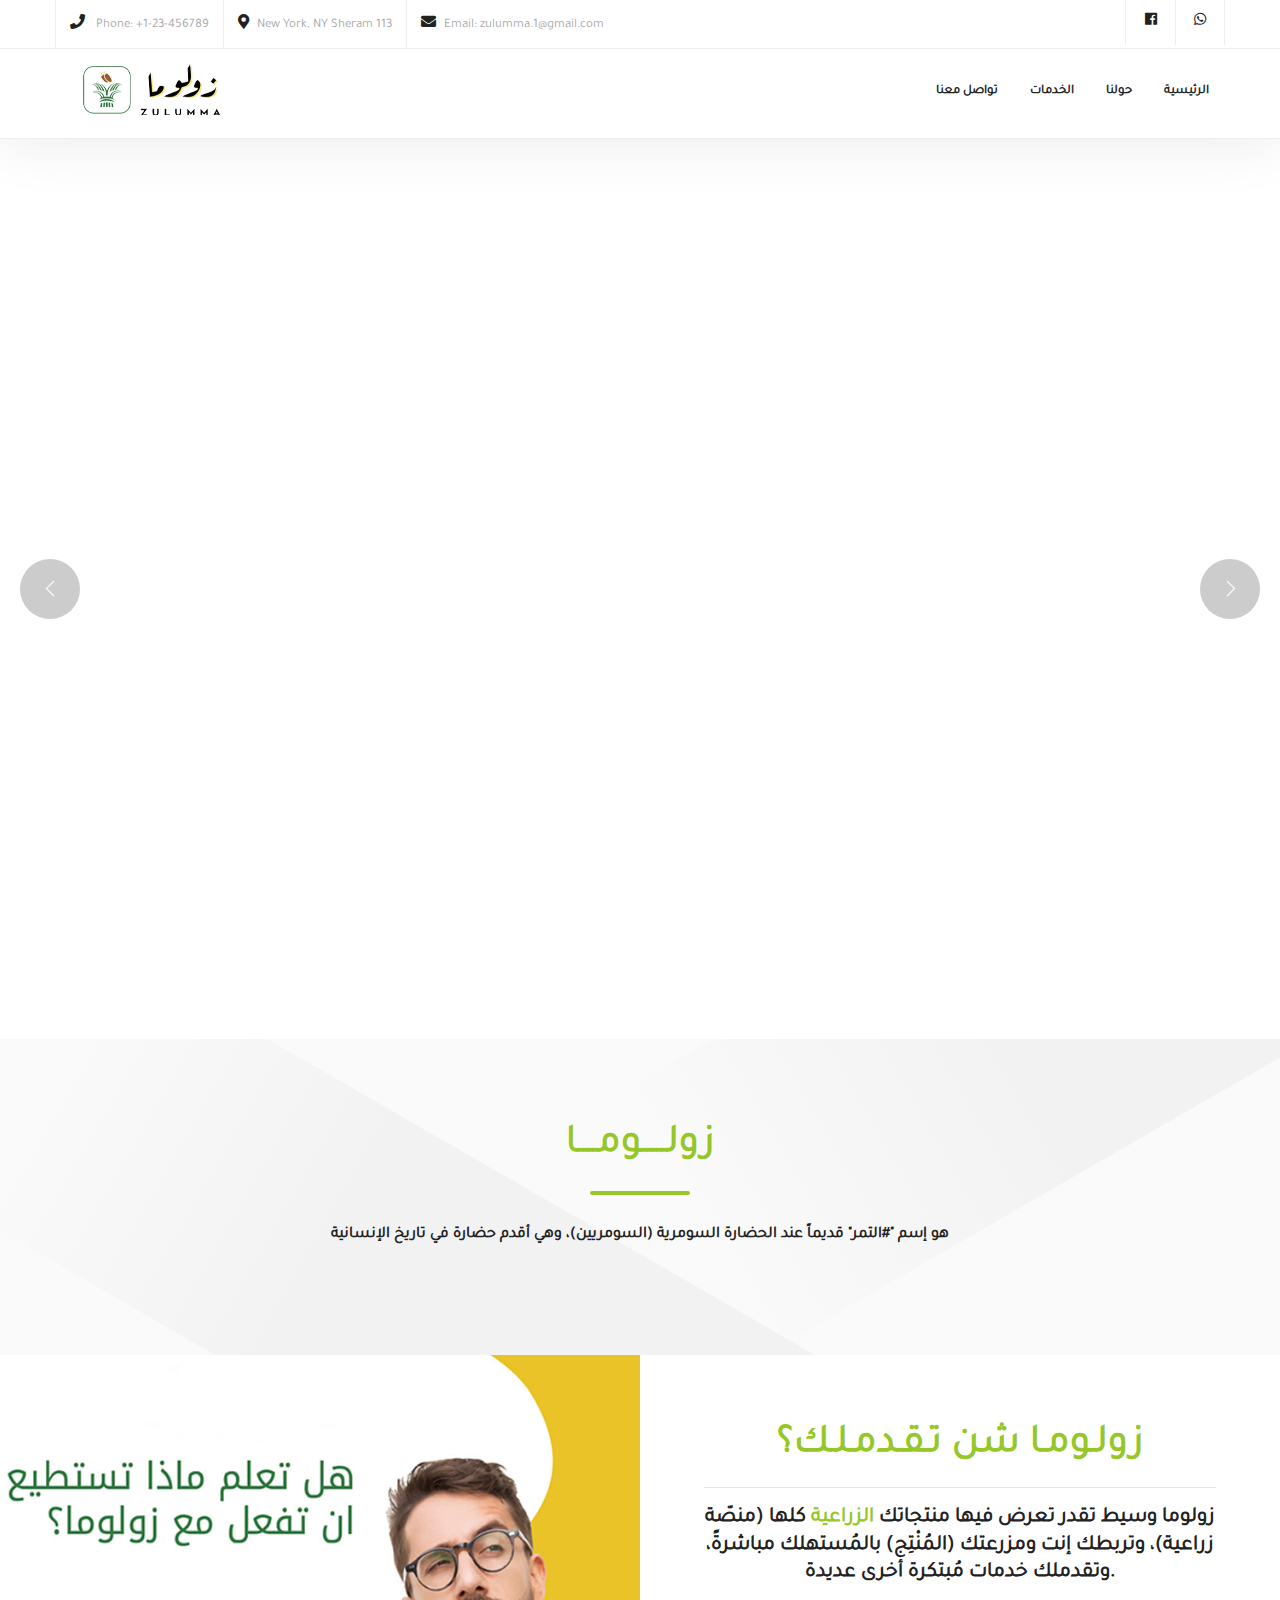
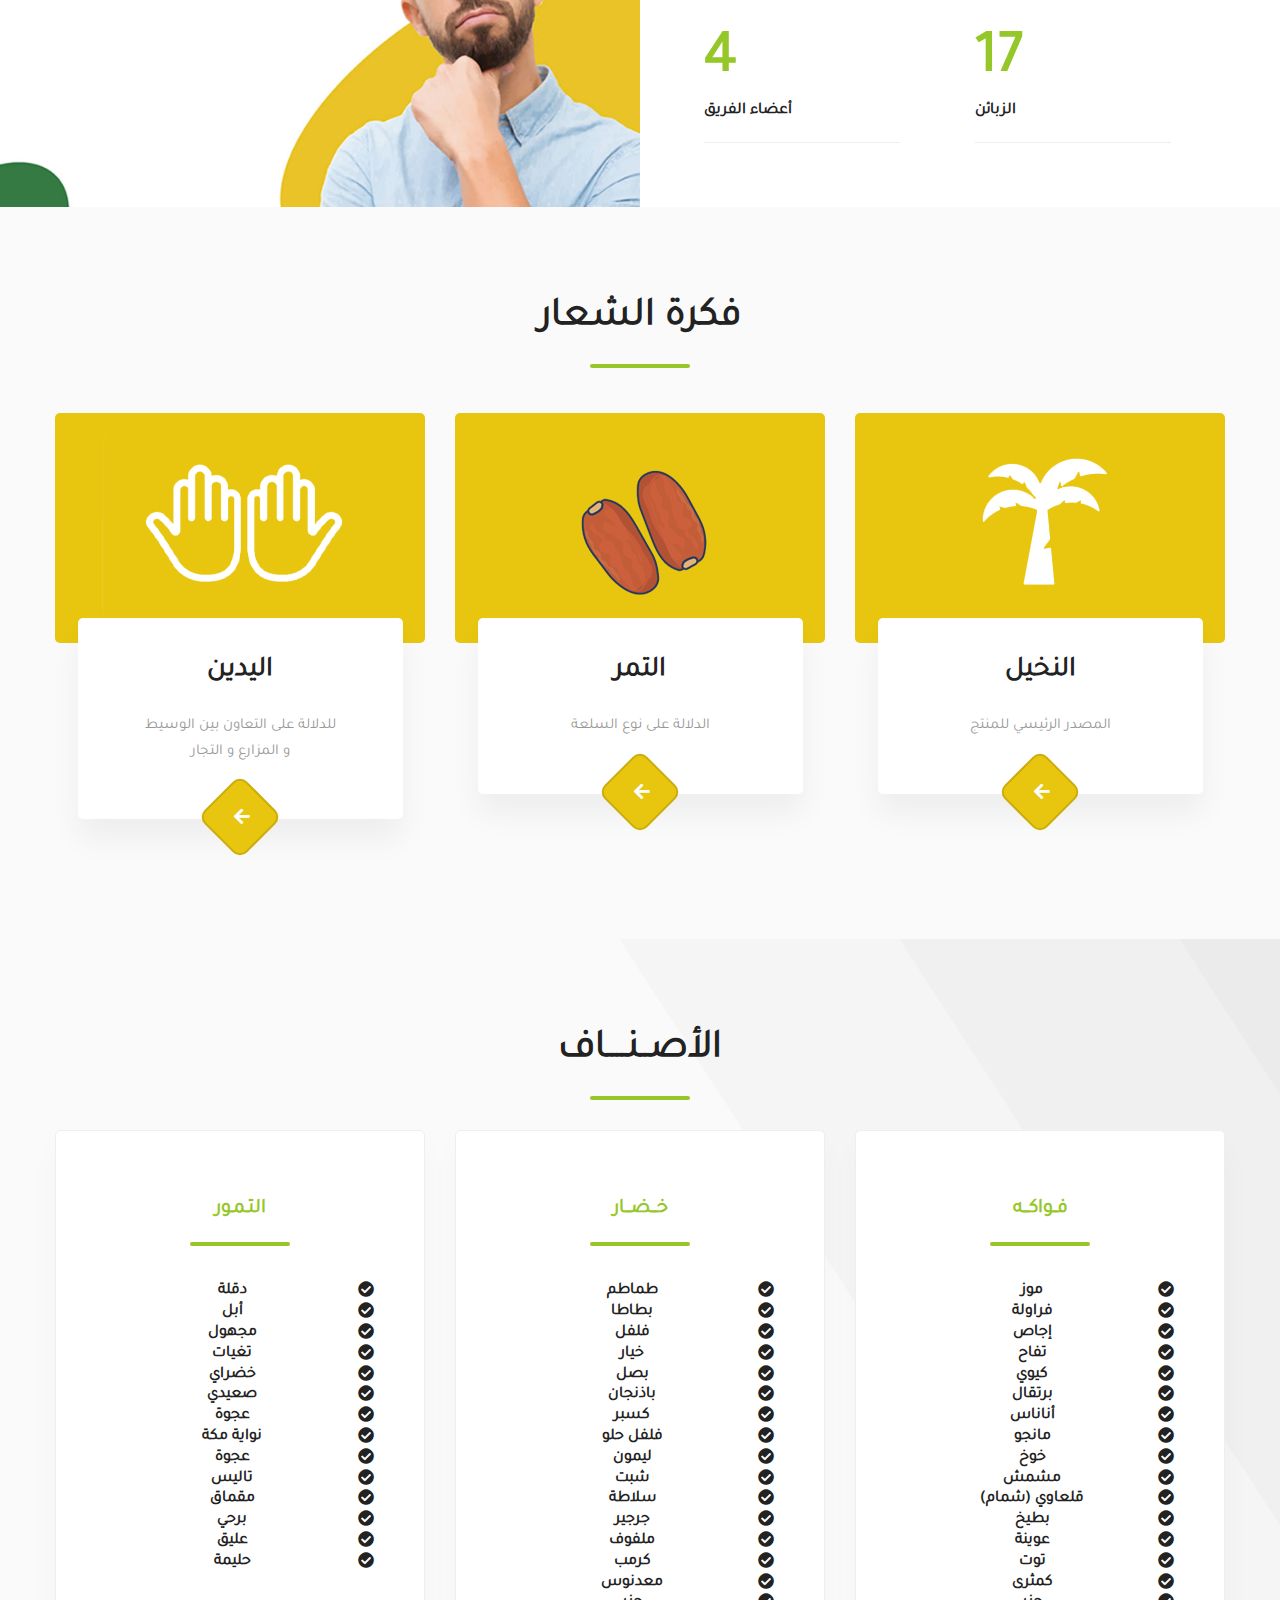
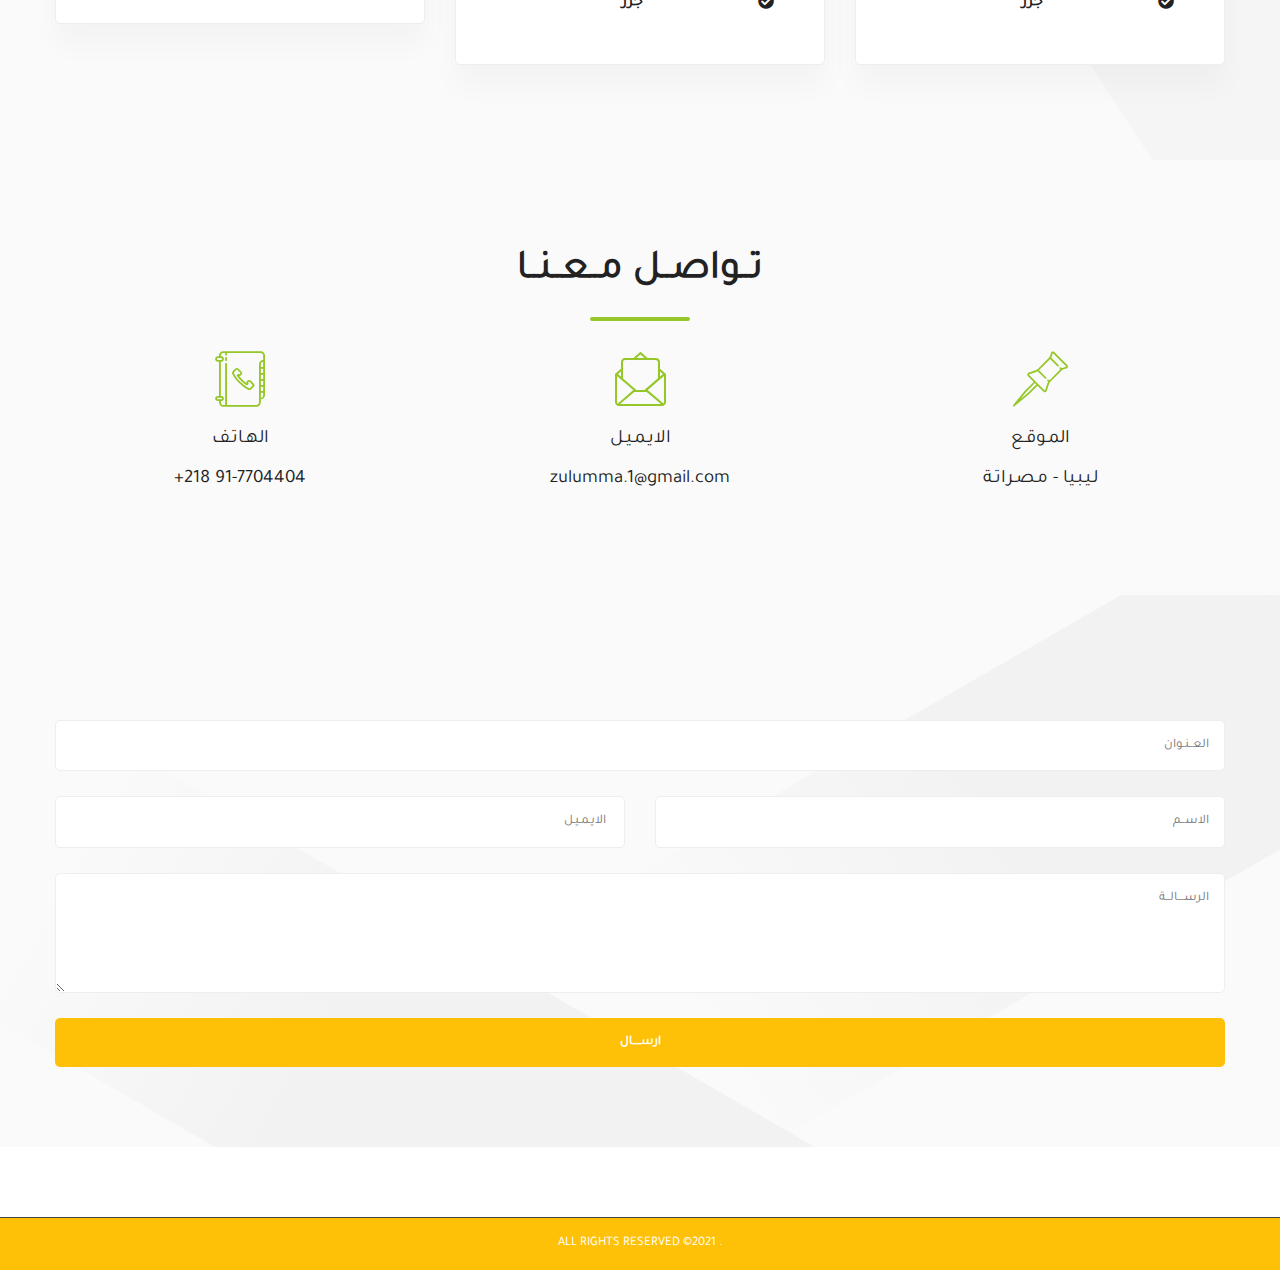
==== commit 1317359e: "Adjustments" ====
--- a/home-6.html
+++ b/home-6.html
@@ -68,9 +68,9 @@
             </div>
             <div class="col-md-3 col-12">
                 <ul class="social-icons hidden-sm">
-                    <li><a href="#"><i class="fab fa-facebook"></i></a></li>
-                    <li><a href="#"><i class="fab fa-twitter"></i></a></li>
-                    <li><a href="#"><i class="fab fa-linkedin"></i></a></li>
+                    <li><a href="https://web.facebook.com/zulumma.ly/?_rdc=1&_rdr" target="_blanck"><i class="fab fa-facebook"></i></a></li>
+                    <li><a href="https://web.whatsapp.com/" target="_blanck"><i class="fab fa-whatsapp"></i></a></li>
+                    <!-- <li><a href="#"><i class="fab fa-linkedin"></i></a></li> -->
                 </ul>
             </div>
         </div>
@@ -79,38 +79,65 @@
 <!-- Top-Bar END -->
 
 <!-- Navbar START -->
-<header>
-	<nav id="navigation4" class="container navigation">
-		<div class="nav-header">
-			<a class="nav-brand" href="index.html">
-				<img src="img/logonav.png" class="main-logo" alt="logo" id="main_logo">
-			</a>
-			<div class="nav-toggle"></div>
-		</div>
-		<div class="nav-menus-wrapper">
-			<ul class="nav-menu align-to-right">
-				<li><a href="#">تواصل معنا</a>
+ 	
+
+
+<nav id="navigation4" class="container navigation" >
+	<div class="nav-header" >
+		<a class="nav-brand" href="home-6.html">
+			<img src="img/logonav.png" class="main-logo" alt="logo" id="main_logo">
+		</a>
+		<div class="nav-toggle"></div>
+	</div>
+	<div class="nav-menus-wrapper">
+		<ul class="nav-menu align-to-right">
+			<li><a href="#contact">تواصل معنا</a>
+				 
+			</li>
+			<li><a href="#service">  الخدمات</a>
+				 
+			</li>
+			<li><a href="#about">حولنا</a>
+						 
+			</li>
+			<li><a href="home-6.html">الرئيسية</a>
+						 
+			</li>
 					 
-				</li>
-				<li><a href="#">  الخدمات</a>
-					 
-				</li>
-				<li><a href="#">حولنا</a>
-							 
-				</li>
-				<li><a href="#">الرئيسية</a>
-							 
-				</li>
-						 
-					</ul>
-				</li>
-			</ul>
-		</div>
-	</nav>	
-</header>	
+				</ul>
+			</li>
+		</ul>
+	</div>
+</nav>	
+
+<!-- End Navbar ====
+	======================================= -->
+
+
+<!-- =====================================
+	==== Start Header -->
+
+<header class="header valign bg-img creative" data-scroll-index="0" style="background: #e8c50e;" hidden>
+	<div class="row hero-row">
+		<div class="col-md-6 hero-image" >
+			<img src="img/header2.png">
+		</div>
+		<div class="col-md-6 hero-intro" >
+			<img src="img/header3.png">
+
+				 
+				<!--<div class="text-center">
+					<a href="#about" class="butn butn-bg">
+						<span>Learn more</span>
+					</a>
+				</div>-->
+			</div>
+		</div>
+	</div>
+	 
+</header>
 <!-- Navbar END -->
-
-<!-- Start revolution slider -->
+ 
 <div class="rev_slider_wrapper bg-arrows">
     <div id="rev_slider" class="rev_slider fullscreenbanner">
         <ul>
@@ -118,7 +145,7 @@
             <li data-delay="5000" data-transition="slideoververtical" data-slotamount="7" data-masterspeed="2000" data-fsmasterspeed="1000">
 
                 <!-- Main image-->
-                <img src="img/coverzulumma1.png"  alt="" data-bgposition="center right" data-bgfit="cover" data-bgrepeat="no-repeat" class="rev-slidebg">
+                <img src="http://via.placeholder.com/1500x630"  alt="" data-bgposition="center right" data-bgfit="cover" data-bgrepeat="no-repeat" class="rev-slidebg">
 
                 <!-- Layer 1 -->
                 <div class="slide-title tp-caption tp-resizeme text-left text-center-sm"
@@ -141,7 +168,7 @@
                      data-splitin="chars"
                      data-splitout="none"
                      data-responsive_offset="on"
-                     data-elementdelay="0.05"> 
+                     data-elementdelay="0.05">Dedicated to helping you build your business
                 </div>
 
                 <!-- Layer 2 -->
@@ -160,11 +187,11 @@
                      data-start="1500"
                      data-color="#222"
                      data-splitin="none"
-                     data-splitout="none">	
+                     data-splitout="none">Brand marketing that puts your vision into action! Putting vision into action. <br> Accurate data for precision marketing. Your outsourced marketing team.
                 </div>
 
                 <!-- Layer 3 -->
-                <!-- <div class="tp-caption rev-btn tp-resizeme slider-btn button-primary"
+                <div class="tp-caption rev-btn tp-resizeme slider-btn button-primary"
                      id="slide-1081-layer-130"
                      data-x="['left','left','center','center']" data-hoffset="['0','0','0','0']"
                      data-y="['middle','middle','middle','middle']" data-voffset="['110','110','110','30']"
@@ -187,14 +214,14 @@
                      data-paddingbottom="[0,0,0,0]"
                      data-paddingleft="[0,0,0,0]"
                      style="">Learn More
-                </div> -->
+                </div>
             </li>
 
             <!-- Slide 2 -->
             <li data-delay="5000" data-transition="slideoververtical" data-slotamount="7" data-masterspeed="2000" data-fsmasterspeed="1000">
 
                 <!-- Main image-->
-                <!-- <img src="http://via.placeholder.com/1500x630"  alt="" data-bgposition="center right" data-bgfit="cover" data-bgrepeat="no-repeat" class="rev-slidebg"> -->
+                <img src="http://via.placeholder.com/1500x630"  alt="" data-bgposition="center right" data-bgfit="cover" data-bgrepeat="no-repeat" class="rev-slidebg">
 
                 <!-- Layer 1 -->
                 <div class="slide-title tp-caption tp-resizeme text-left text-center-sm"
@@ -236,7 +263,7 @@
                      data-start="1500"
                      data-color="#fff"
                      data-splitin="none"
-                     data-splitout="none">
+                     data-splitout="none">Brand marketing that puts your vision into action! Putting vision into action. <br> Accurate data for precision marketing. Your outsourced marketing team.
                 </div>
 
                 <!-- Layer 3 -->
@@ -268,93 +295,34 @@
         </ul>
     </div>
 </div>
-<!-- End revolution slider -->
-
 <!--Features Section START-->
-<div class="section-block grey-bg background-shape-3">
+<div class="section-block grey-bg background-shape-3" id="about">
 	<div class="container">
 		<div class="section-heading text-center">
-			<small class="grey-color font-size-20 font-weight-normal">A marketing company focused on results</small>
-			<h3 class="semi-bold"><span class="primary-color">Business</span> communication skills</h3>
+			<!-- <small class="grey-color font-size-20 font-weight-normal">A marketing company focused on results</small> -->
+			<h1 class="semi-bold"><span class="primary-color font-size-40">زولـــــومــــا</span>  </h1>
 			<div class="section-heading-line line-thin"></div>
 		</div>
-		<div class="row mt-30">
-			<div class="col-lg-4 col-md-6 col-sm-6 col-12">
+		
+		
+			<div class="col-lg-12 col-md-6 col-sm-6 col-12">
 				<div class="features-box">
-					<div class="features-box-icon">
-						<i class="icon-locked-combination-padlock-stroke"></i>
+					<!-- <div class="features-box-icon">
+						<i class="icon-graph-3"></i>
+					</div> -->
+					<!-- <div class="features-box-content"> -->
+					<h6 style="text-align: center;">هو إسم "#التمر" قديماً عند الحضارة السومرية (السومريين)، وهي أقدم حضارة في تاريخ الإنسانية </h6>
 					</div>
-					<div class="features-box-content">
-						<h3>Customer Satisfaction Value</h3>
-						<p>Lorem ipsum dolor sit amet, consectetur adipiscing elit, sed do eiusmod tempor incididunt ut labore.</p>
-					</div>
-				</div>
-			</div>
-			<div class="col-lg-4 col-md-6 col-sm-6 col-12">
-				<div class="features-box">
-					<div class="features-box-icon">
-						<i class="icon-mail-1"></i>
-					</div>
-					<div class="features-box-content">
-						<h3>Inventory Management</h3>
-						<p>Lorem ipsum dolor sit amet, consectetur adipiscing elit, sed do eiusmod tempor incididunt ut labore.</p>
-					</div>
-				</div>
-			</div>
-			<div class="col-lg-4 col-md-6 col-sm-6 col-12">
-				<div class="features-box">
-					<div class="features-box-icon">
-						<i class="icon-chess"></i>
-					</div>
-					<div class="features-box-content">
-						<h3>Business Consultancy</h3>
-						<p>Lorem ipsum dolor sit amet, consectetur adipiscing elit, sed do eiusmod tempor incididunt ut labore.</p>
-					</div>
-				</div>
-			</div>
-			<div class="col-lg-4 col-md-6 col-sm-6 col-12">
-				<div class="features-box">
-					<div class="features-box-icon">
-						<i class="icon-setting"></i>
-					</div>
-					<div class="features-box-content">
-						<h3>Product Design & Branding</h3>
-						<p>Lorem ipsum dolor sit amet, consectetur adipiscing elit, sed do eiusmod tempor incididunt ut labore.</p>
-					</div>
-				</div>
-			</div>
-			<div class="col-lg-4 col-md-6 col-sm-6 col-12">
-				<div class="features-box">
-					<div class="features-box-icon">
-						<i class="icon-megaphone"></i>
-					</div>
-					<div class="features-box-content">
-						<h3>Financial Services</h3>
-						<p>Lorem ipsum dolor sit amet, consectetur adipiscing elit, sed do eiusmod tempor incididunt ut labore.</p>
-					</div>
-				</div>
-			</div>
-			<div class="col-lg-4 col-md-6 col-sm-6 col-12">
-				<div class="features-box">
-					<div class="features-box-icon">
-						<i class="icon-graph-3"></i>
-					</div>
-					<div class="features-box-content">
-						<h3>Business Accounting</h3>
-						<p>Lorem ipsum dolor sit amet, consectetur adipiscing elit, sed do eiusmod tempor incididunt ut labore.</p>
-					</div>
-				</div>
-			</div>
-		</div>
-		<div class="text-center mt-30">
-			<a href="#" class="button-primary-bordered button-md text-uppercase">Become a client</a>
-		</div>
+				</div>
+			</div>
+		</div>
+		 
 	</div>
 </div>
 <!--Features Section END-->
 
 <!--Countups Section START-->
-<div class="container-fluid pl-0 pr-0">
+<div class="container-fluid pl-0 pr-0" id="service">
 	<div class="row no-gutters">
 		<div class="col-md-6 col-sm-12 col-12">
 			<div class="full-background min-350" style="background-image: url(img/pic1.png);">
@@ -363,22 +331,26 @@
 		<div class="col-md-6 col-sm-12 col-12">
 			<div class="padding-10-perc">
 				<div class="section-heading text-left">
-					<small class="grey-color font-size-20 font-weight-normal">Accurate data for precision marketing</small>
-					<h4 class="semi-bold font-size-35">Brand marketing that puts your vision into action!</h4>
+					<!-- <small class="grey-color font-size-20 font-weight-normal">Accurate data for precision marketing</small> -->
+					<!-- <h4 class="semi-bold ">Brand marketing that puts your vision into action!</h4> -->
+					<h1 class="semi-bold" style="text-align: center;"><span class="primary-color">زولـومـا شن تـقـدمـلـك؟ </span>  </h1>
+
+					<hr>
+					<h6 style="text-align: center;">زولوما وسيط تقدر تعرض فيها منتجاتك<span class="primary-color"> الزراعية</span> كلها (منصّة زراعية)، وتربطك إنت ومزرعتك (المُنْتِج) بالمُستهلك مباشرةً، وتقدملك خدمات مُبتكرة أخرى عديدة.</h6>
 				</div>
 				<div class="row mt-45">
 					<div class="col-sm-5 col-12">
 						<div class="countup-box-2">
-							<h3 class="countup semi-bold">29</h3><span class="semi-bold"> k</span>
-							<h4>Team Members</h4>
-							<p>Lorem ipsum dolor sit amet, consectetur adipiscing elit, sed do eiusmod</p>
+							<h3 class="countup semi-bold">17</h3>
+							<h4>أعضاء الفريق</h4>
+							<!-- <p>Lorem ipsum dolor sit amet, consectetur adipiscing elit, sed do eiusmod</p> -->
 						</div>
 					</div>
 					<div class="col-sm-5 col-12 offset-sm-1">
 						<div class="countup-box-2">
-							<h3 class="countup semi-bold">173</h3><span class="semi-bold"> k</span>
-							<h4>Happy Clients</h4>
-							<p>Lorem ipsum dolor sit amet, consectetur adipiscing elit, sed do eiusmod</p>
+							<h3 class="countup semi-bold">63</h3> 
+							<h4>الزبائن</h4>
+							<!-- <p>Lorem ipsum dolor sit amet, consectetur adipiscing elit, sed do eiusmod</p> -->
 						</div>
 					</div>
 				</div>
@@ -392,7 +364,7 @@
 <div class="section-block grey-bg">
 	<div class="container">
 		<div class="section-heading text-center">
-			<h3 class="semi-bold font-size-35">فكرة الشعار</h3>
+			<h3 class="semi-bold font-size-40">فكرة الشعار</h3>
 			<div class="section-heading-line line-thin"></div>
 			<!-- <p>Lorem ipsum dolor sit amet, consectetur adipisicing elit, sed do eiusmod tempor incididunt<br>ut labore et dolore magna aliqua. Ut enim ad minim veniam.</p> -->
 		</div>
@@ -435,205 +407,183 @@
 </div>
 <!-- Services Section END -->
 
-<!-- Clients START -->
-<div class="section-block">
-	<div class="container">
-		<div class="row">
-			<div class="col-md-6 col-sm-6 col-12">
-				<div class="pr-45-md">
-					<div class="section-heading text-left">
-						<h3 class="semi-bold font-size-30">Company Clients</h3>
-						<div class="section-heading-line line-thin"></div>
-					</div>
-					<div class="text-content-big mt-25">
-						<p>Lorem ipsum dolor sit amet, consectetur adipisicing elit, sed do eiusmodtempor incididunt ut labore et dolore magna aliqua. Ut enim ad minim veniam,quis nostrud exercitation ullamco laboris nisi ut aliquip ex ea commodoconsequat.</p>
-					</div>
-					<a href="#" class="button-simple mt-15">Become a client <i class="fa fa-arrow-right primary-color"></i></a>
-				</div>
-			</div>
-			<div class="col-md-6 col-sm-6 col-12">
-				<div class="clients-grid">
-					<img src="http://via.placeholder.com/165x80" alt="client-image">
-					<img src="http://via.placeholder.com/165x80" alt="client-image">
-					<img src="http://via.placeholder.com/165x80" alt="client-image">
-					<img src="http://via.placeholder.com/165x80" alt="client-image">
-					<img src="http://via.placeholder.com/165x80" alt="client-image">
-					<img src="http://via.placeholder.com/165x80" alt="client-image">
-				</div>
-			</div>
-		</div>
-	</div>
-</div>
-<!-- Clients END -->
-
-<!--Chart Section START-->
-<div class="section-block grey-bg">
-	<div class="container">
-		<div class="row">
-			<div class="col-md-6 col-sm-6 col-12">
-				<div class="pr-45-md">
-					<canvas class="chartjs mt-30-xs" id="chart-2" height="270px"></canvas>
-				</div>
-			</div>
-			<div class="col-md-6 col-sm-6 col-12">
-				<div class="section-heading text-left">
-					<small class="primary-color font-size-20 font-weight-normal">Your marketing, sales & design partner</small>
-					<h3 class="semi-bold font-size-32">Accurate data for precision marketing.</h3>
-					<div class="section-heading-line line-thin"></div>
-				</div>
-				<div class="text-content">
-					<p>Lorem ipsum dolor sit amet, consectetur adipisicing elit, sed do eiusmodtempor incididunt ut labore et dolore magna aliqua. Ut enim ad minim veniam,quis nostrud exercitation ullamco laboris nisi ut aliquip ex ea commodoconsequat.</p>
-				</div>
-				<ul class="primary-list mt-20">
-					<li><i class="fas fa-check-circle"></i>Solving problems, building brands.</li>
-					<li><i class="fas fa-check-circle"></i>Building brands with purpose and passion.</li>
-					<li><i class="fas fa-check-circle"></i>Connecting customers to your brand.</li>
-				</ul>
-			</div>
-		</div>
-	</div>
-</div>
-<!--Chart Section END-->
-
-<!--Team Section START-->
-<div class="section-block">
-	<div class="container">
-		<div class="row">
-			<div class="col-md-3 col-sm-6 col-12">
-				<div class="section-heading text-left mt-15">
-					<small class="uppercase">Gain a Success With Us!</small>
-					<h4 class="semi-bold">Our Creative Experts</h4>
-				</div>
-				<div class="text-content mt-15">
-					<p>Lorem ipsum dolor sit amet, consectetur adipiscing elit, sed do eiusmod tempor incididunt ut labore et dolore magna aliqua.</p>
-				</div>
-				<a href="#" class="button-sm button-primary-bordered mt-20">Read More</a>
-			</div>
-
-			<div class="col-md-3 col-sm-6 col-12">
-				<div class="team-box-2">
-					<img src="http://via.placeholder.com/270x350" alt="">
-					<div class="team-box-2-info">
-						<h4>Jeck Austen</h4>
-						<h6>Designer</h6>
-						<ul class="team-box-2-icon">
-							<li><a href="#"><i class="fab fa-facebook-f"></i></a></li>
-							<li><a href="#"><i class="fab fa-twitter"></i></a></li>
-							<li><a href="#"><i class="fab fa-instagram"></i></a></li>
-							<li><a href="#"><i class="fab fa-skype"></i></a></li>
-						</ul>
-					</div>
-				</div>
-			</div>
-
-			<div class="col-md-3 col-sm-6 col-12">
-				<div class="team-box-2">
-					<img src="http://via.placeholder.com/270x350" alt="">
-					<div class="team-box-2-info">
-						<h4>Jeck Austen</h4>
-						<h6>Designer</h6>
-						<ul class="team-box-2-icon">
-							<li><a href="#"><i class="fab fa-facebook-f"></i></a></li>
-							<li><a href="#"><i class="fab fa-twitter"></i></a></li>
-							<li><a href="#"><i class="fab fa-instagram"></i></a></li>
-							<li><a href="#"><i class="fab fa-skype"></i></a></li>
-						</ul>
-					</div>
-				</div>
-			</div>
-
-			<div class="col-md-3 col-sm-6 col-12">
-				<div class="team-box-2">
-					<img src="http://via.placeholder.com/270x350" alt="">
-					<div class="team-box-2-info">
-						<h4>Jeck Austen</h4>
-						<h6>Designer</h6>
-						<ul class="team-box-2-icon">
-							<li><a href="#"><i class="fab fa-facebook-f"></i></a></li>
-							<li><a href="#"><i class="fab fa-twitter"></i></a></li>
-							<li><a href="#"><i class="fab fa-instagram"></i></a></li>
-							<li><a href="#"><i class="fab fa-skype"></i></a></li>
-						</ul>
-					</div>
-				</div>
-			</div>
-		</div>
-	</div>
-</div>
-<!--Team Section END-->
-
+
+ 
+ 
 <!-- Pricing START-->
 <div class="section-block grey-bg">
 	<div class="background-shape bs-right"></div>
 	<div class="container">
 		<div class="section-heading text-center">
-			<h3 class="semi-bold">Choose The Plan.</h3>
+			<h2 class="semi-bold font-size-40"> الأصــنــــاف </h2>
 			<div class="section-heading-line line-thin"></div>
-			<p>Lorem ipsum dolor sit amet, consectetur adipisicing elit, sed do eiusmod tempor incididunt<br>ut labore et dolore magna aliqua. Ut enim ad minim veniam.</p>
+
 		</div>
 
 		<div class="row mt-30">
 			<div class="col-md-4 col-sm-4 col-12">
 				<div class="pricing-box clearfix">
-					<div class="pricing-box-icon">
-						<i class="icon-startup-5"></i>
-					</div>
-					<h4>Starter</h4>
-					<h2><sup>$</sup>39 <span>/ Per Month</span></h2>
-					<ul>
-						<li> Performance Consultants <i class="fas fa-check-circle"></i></li>
-						<li> Business Transformation <i class="fas fa-check-circle"></i></li>
-						<li> Professional Consulting <i class="fas fa-check-circle"></i></li>
-						<li> Economic Marketing <i class="fas fa-check-circle"></i></li>
-						<li> Market Research <i class="fas fa-check-circle"></i></li>
+					 
+					<h4 class="semi-bold"> <span class="primary-color">التـمـور</span></h4>
+					<div class="section-heading-line line-thin"></div>
+
+ 					<ul>
+					<h6 style="text-align: center;">دقلة		<i class="fas fa-check-circle" style="float: right;">	 </i></h6	>
+						<h6 style="text-align: center;">أبل 		<i class="fas fa-check-circle" style="float: right;">	 </i></h6	>
+							<h6 style="text-align: center;">مجهول 		<i class="fas fa-check-circle" style="float: right;">	 </i></h6	>
+								<h6 style="text-align: center;">تغيات 		<i class="fas fa-check-circle" style="float: right;">	 </i></h6	>
+									<h6 style="text-align: center;">خضراي		<i class="fas fa-check-circle" style="float: right;">	 </i></h6	>
+										<h6 style="text-align: center;">صعيدي 		<i class="fas fa-check-circle" style="float: right;">	 </i></h6	>
+											<h6 style="text-align: center;">عجوة 		<i class="fas fa-check-circle" style="float: right;">	 </i></h6	>
+												<h6 style="text-align: center;">نواية مكة		<i class="fas fa-check-circle" style="float: right;">	 </i></h6	>
+													<h6 style="text-align: center;">عجوة 		<i class="fas fa-check-circle" style="float: right;">	 </i></h6	>
+														<h6 style="text-align: center;">تاليس 		<i class="fas fa-check-circle" style="float: right;">	 </i></h6	>
+															<h6 style="text-align: center;">مقماق 		<i class="fas fa-check-circle" style="float: right;">	 </i></h6	>
+																<h6 style="text-align: center;">برحي 		<i class="fas fa-check-circle" style="float: right;">	 </i></h6	>
+																	<h6 style="text-align: center;">عليق 		<i class="fas fa-check-circle" style="float: right;">	 </i></h6	>
+																		<h6 style="text-align: center;">حليمة 		<i class="fas fa-check-circle" style="float: right;">	 </i></h6	>
+
 					</ul>
-					<div class="pricing-box-button">
-						<a href="#">Read More</a>
-					</div>
+					 
 				</div>
 			</div>
 			<div class="col-md-4 col-sm-4 col-12">
 				<div class="pricing-box clearfix">
-					<div class="pricing-box-icon">
-						<i class="icon-startup-1"></i>
-					</div>
-					<h4>Professional</h4>
-					<h2><sup>$</sup>69 <span>/ Per Month</span></h2>
-					<ul>
-						<li> Performance Consultants <i class="fas fa-check-circle"></i></li>
-						<li> Business Transformation <i class="fas fa-check-circle"></i></li>
-						<li> Professional Consulting <i class="fas fa-check-circle"></i></li>
-						<li> Economic Marketing <i class="fas fa-check-circle"></i></li>
-						<li> Market Research <i class="fas fa-check-circle"></i></li>
+					<h4 class="semi-bold"> <span class="primary-color">خـــضـــار</span></h4>
+					<div class="section-heading-line line-thin"></div>
+
+
+ 					<ul>
+						<h6 style="text-align: center;">طماطم		<i class="fas fa-check-circle" style="float: right;">	 </i></h6	>
+							<h6 style="text-align: center;">بطاطا 		<i class="fas fa-check-circle" style="float: right;">	 </i></h6	>
+								<h6 style="text-align: center;">فلفل 		<i class="fas fa-check-circle" style="float: right;">	 </i></h6	>
+									<h6 style="text-align: center;">خيار 		<i class="fas fa-check-circle" style="float: right;">	 </i></h6	>
+										<h6 style="text-align: center;">بصل		<i class="fas fa-check-circle" style="float: right;">	 </i></h6	>
+											<h6 style="text-align: center;">باذنجان 		<i class="fas fa-check-circle" style="float: right;">	 </i></h6	>
+												<h6 style="text-align: center;">كسبر 		<i class="fas fa-check-circle" style="float: right;">	 </i></h6	>
+													<h6 style="text-align: center;">فلفل حلو  		<i class="fas fa-check-circle" style="float: right;">	 </i></h6	>
+														<h6 style="text-align: center;">  ليمون 		<i class="fas fa-check-circle" style="float: right;">	 </i></h6	>
+															<h6 style="text-align: center;">  شبت 		<i class="fas fa-check-circle" style="float: right;">	 </i></h6	>
+																<h6 style="text-align: center;">  سلاطة 		<i class="fas fa-check-circle" style="float: right;">	 </i></h6	>
+																	<h6 style="text-align: center;">  جرجير 		<i class="fas fa-check-circle" style="float: right;">	 </i></h6	>
+																		<h6 style="text-align: center;">  ملفوف 		<i class="fas fa-check-circle" style="float: right;">	 </i></h6	>
+																			<h6 style="text-align: center;">  كرمب 		<i class="fas fa-check-circle" style="float: right;">	 </i></h6	>
+																				<h6 style="text-align: center;">  معدنوس 		<i class="fas fa-check-circle" style="float: right;">	 </i></h6	>
+																					<h6 style="text-align: center;">  جزر 		<i class="fas fa-check-circle" style="float: right;">	 </i></h6	>
+
 					</ul>
-					<div class="pricing-box-button pricing-box-button-active">
-						<a href="#">Read More</a>
-					</div>
+					 
 				</div>
 			</div>
 			<div class="col-md-4 col-sm-4 col-12">
 				<div class="pricing-box clearfix">
-					<div class="pricing-box-icon">
-						<i class="icon-startup"></i>
-					</div>
-					<h4>Premium</h4>
-					<h2><sup>$</sup>99 <span>/ Per Month</span></h2>
+					 
+					<h4 class="semi-bold"> <span class="primary-color">فــواكـــه</span></h4>
+					<div class="section-heading-line line-thin"></div>
+
+
 					<ul>
-						<li> Performance Consultants <i class="fas fa-check-circle"></i></li>
-						<li> Business Transformation <i class="fas fa-check-circle"></i></li>
-						<li> Professional Consulting <i class="fas fa-check-circle"></i></li>
-						<li> Economic Marketing <i class="fas fa-check-circle"></i></li>
-						<li> Market Research <i class="fas fa-check-circle"></i></li>
+						<h6 style="text-align: center;">موز		<i class="fas fa-check-circle" style="float: right;">	 </i></h6	>
+							<h6 style="text-align: center;">فراولة 		<i class="fas fa-check-circle" style="float: right;">	 </i></h6	>
+								<h6 style="text-align: center;">إجاص 		<i class="fas fa-check-circle" style="float: right;">	 </i></h6	>
+									<h6 style="text-align: center;">تفاح 		<i class="fas fa-check-circle" style="float: right;">	 </i></h6	>
+										<h6 style="text-align: center;">كيوي		<i class="fas fa-check-circle" style="float: right;">	 </i></h6	>
+											<h6 style="text-align: center;">برتقال 		<i class="fas fa-check-circle" style="float: right;">	 </i></h6	>
+												<h6 style="text-align: center;">أناناس 		<i class="fas fa-check-circle" style="float: right;">	 </i></h6	>
+													<h6 style="text-align: center;">  مانجو  		<i class="fas fa-check-circle" style="float: right;">	 </i></h6	>
+														<h6 style="text-align: center;">  خوخ  		<i class="fas fa-check-circle" style="float: right;">	 </i></h6	>
+															<h6 style="text-align: center;">  مشمش 		<i class="fas fa-check-circle" style="float: right;">	 </i></h6	>
+																<h6 style="text-align: center;">   قلعاوي (شمام)  		<i class="fas fa-check-circle" style="float: right;">	 </i></h6	>
+																	<h6 style="text-align: center;">  بطيخ  		<i class="fas fa-check-circle" style="float: right;">	 </i></h6	>
+																		<h6 style="text-align: center;">  عوينة  		<i class="fas fa-check-circle" style="float: right;">	 </i></h6	>
+																			<h6 style="text-align: center;">  توت  		<i class="fas fa-check-circle" style="float: right;">	 </i></h6	>
+																				<h6 style="text-align: center;">  كمثرى  		<i class="fas fa-check-circle" style="float: right;">	 </i></h6	>
+																					<h6 style="text-align: center;">  جزر 		<i class="fas fa-check-circle" style="float: right;">	 </i></h6	>
+
 					</ul>
-					<div class="pricing-box-button">
-						<a href="#">Read More</a>
-					</div>
+					 
 				</div>
 			</div>
 		</div>
 	</div>
 </div>
 <!-- Pricing END -->
+
+
+<!--Contact Boxes Section START-->
+<div class="section-block grey-bg  " id="contact">
+    <div class="container">
+		<div class="section-heading text-center">
+            <h3 class="semi-bold font-size-40">تــواصــل مــعــنــا</h3>
+            <div class="section-heading-line line-thin"></div>
+         </div>
+        <div class="row">
+            <div class="col-md-4 col-sm-12 col-12">
+                <div class="contact-box-info-4">
+                    <i class="icon-phone-book"></i>
+                    <h4>الهـاتـف</h4>
+                    <!-- <p>Please call or email contact form and we will be happy to assist you.</p> -->
+                    <h4>+218 91-7704404</h4>
+                </div>
+            </div>
+
+            <div class="col-md-4 col-sm-12 col-12">
+                <div class="contact-box-info-4 contact-box-info-4-center">
+                    <i class="icon-mail-envelope-opened-outlined-interface-symbol"></i>
+                    <h4>الايـمـيـل</h4>
+                    <!-- <p>Please call or email contact form and we will be happy to assist you.</p> -->
+                    <h4>zulumma.1@gmail.com</h4>
+                </div>
+            </div>
+
+            <div class="col-md-4 col-sm-12 col-12">
+                <div class="contact-box-info-4">
+                    <i class="icon-pin"></i>
+                    <h4>المـوقـع</h4>
+                    <!-- <p>Please call or email contact form and we will be happy to assist you.</p> -->
+                    <h4>لـيـبـيا - مـصـراتـة</h4>
+                </div>
+            </div>
+        </div>
+    </div>
+</div>
+<!--Contact Boxes Section END-->
+
+<!--Contact Form Section START-->
+<div class="section-block grey-bg background-shape-3">
+    <div class="container">
+        <div class="section-heading text-center" hidden>
+            <h3 class="semi-bold font-size-30">We Are Glad We Can Help You</h3>
+            <div class="section-heading-line line-thin"></div>
+            <p>Lorem ipsum dolor sit amet, consectetur adipisicing elit, sed do eiusmod tempor incididunt<br>ut labore et dolore magna aliqua. Ut enim ad minim veniam.</p>
+        </div>
+        <form class="primary-form-2 mt-45" dir="rtl">
+            <div class="row">
+                <div class="col-md-12 col-sm-12 col-12 offset-md-1">
+                    <div class="row">
+                        <div class="col-md-12">
+                            <input type="text" name="subject" placeholder="العــنـوان">
+                        </div>
+                        <div class="col-md-6 col-sm-6 col-xs-12">
+                            <input type="text" name="name" placeholder="الاســم">
+                        </div>
+                        <div class="col-md-6 col-sm-6 col-xs-12">
+                            <input type="email" name="email" placeholder=" الايـمـيـل ">
+                        </div>
+                        <div class="col-md-12">
+                            <textarea name="message" placeholder="الرســـالــة"></textarea>
+                        </div>
+                        <div class="col-md-12">
+                            <button type="submit" class="button-md button-primary full-width">ارســــال</button>
+                        </div>
+                    </div>
+                </div>
+            </div>
+        </form>
+        <!-- Form End -->
+    </div>
+</div>
+<!--Contact Form Section END-->
  
 
 <!--Footer START-->
@@ -653,7 +603,9 @@
                     
                 </div>
             </div> -->
-            <div class="footer-1-bar" style="background: darkorange;">
+			
+			
+            <div class="footer-1-bar" style="background: #ffc107;">
                 <p style="text-align: center;"> ALL RIGHTS RESERVED ©2021 .</p>
             </div>
         </div>
--- a/css/styles-4.css
+++ b/css/styles-4.css
@@ -1003,7 +1003,7 @@
     font-size: 16px;
     color: #fff;
     font-weight: 500;
-    background: #94c727;
+    background: #ffc107;
     border-radius: 5px;
     padding: 15px;
     -webkit-transition: all 0.3s ease;
